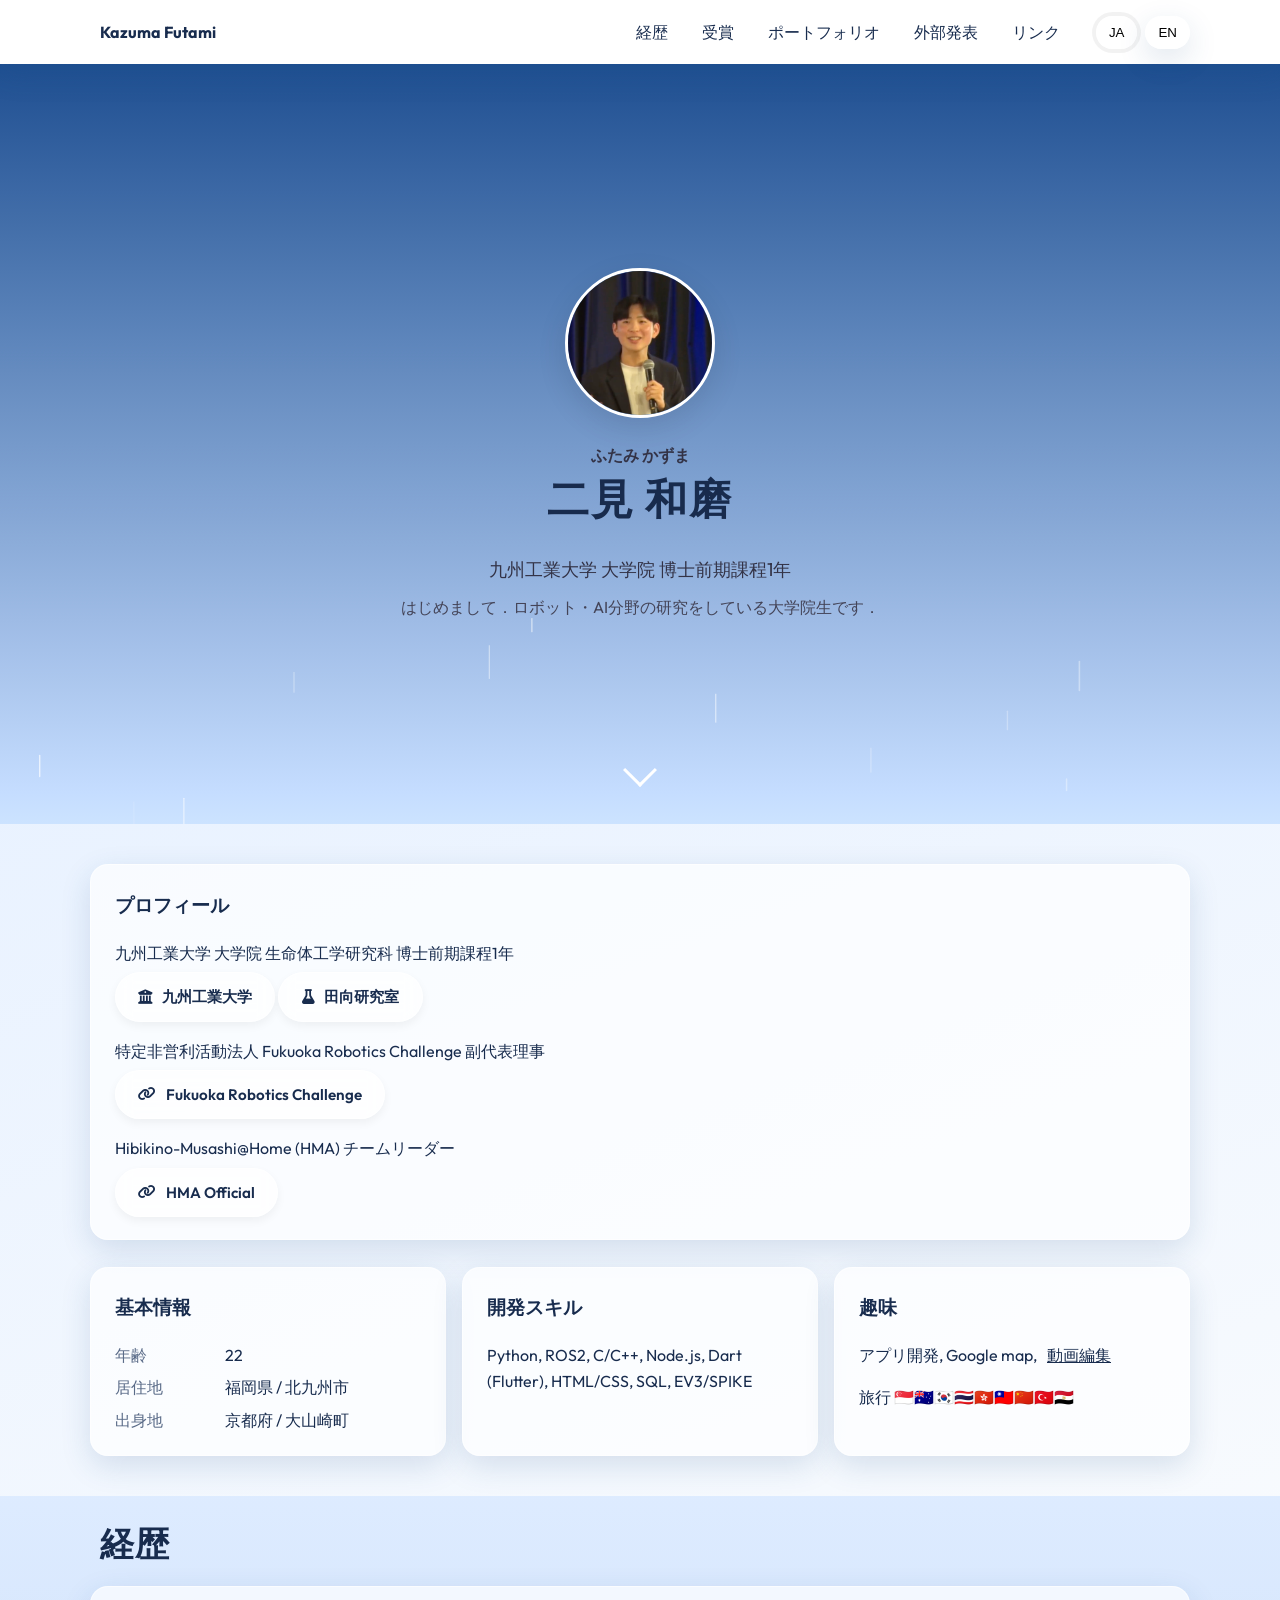
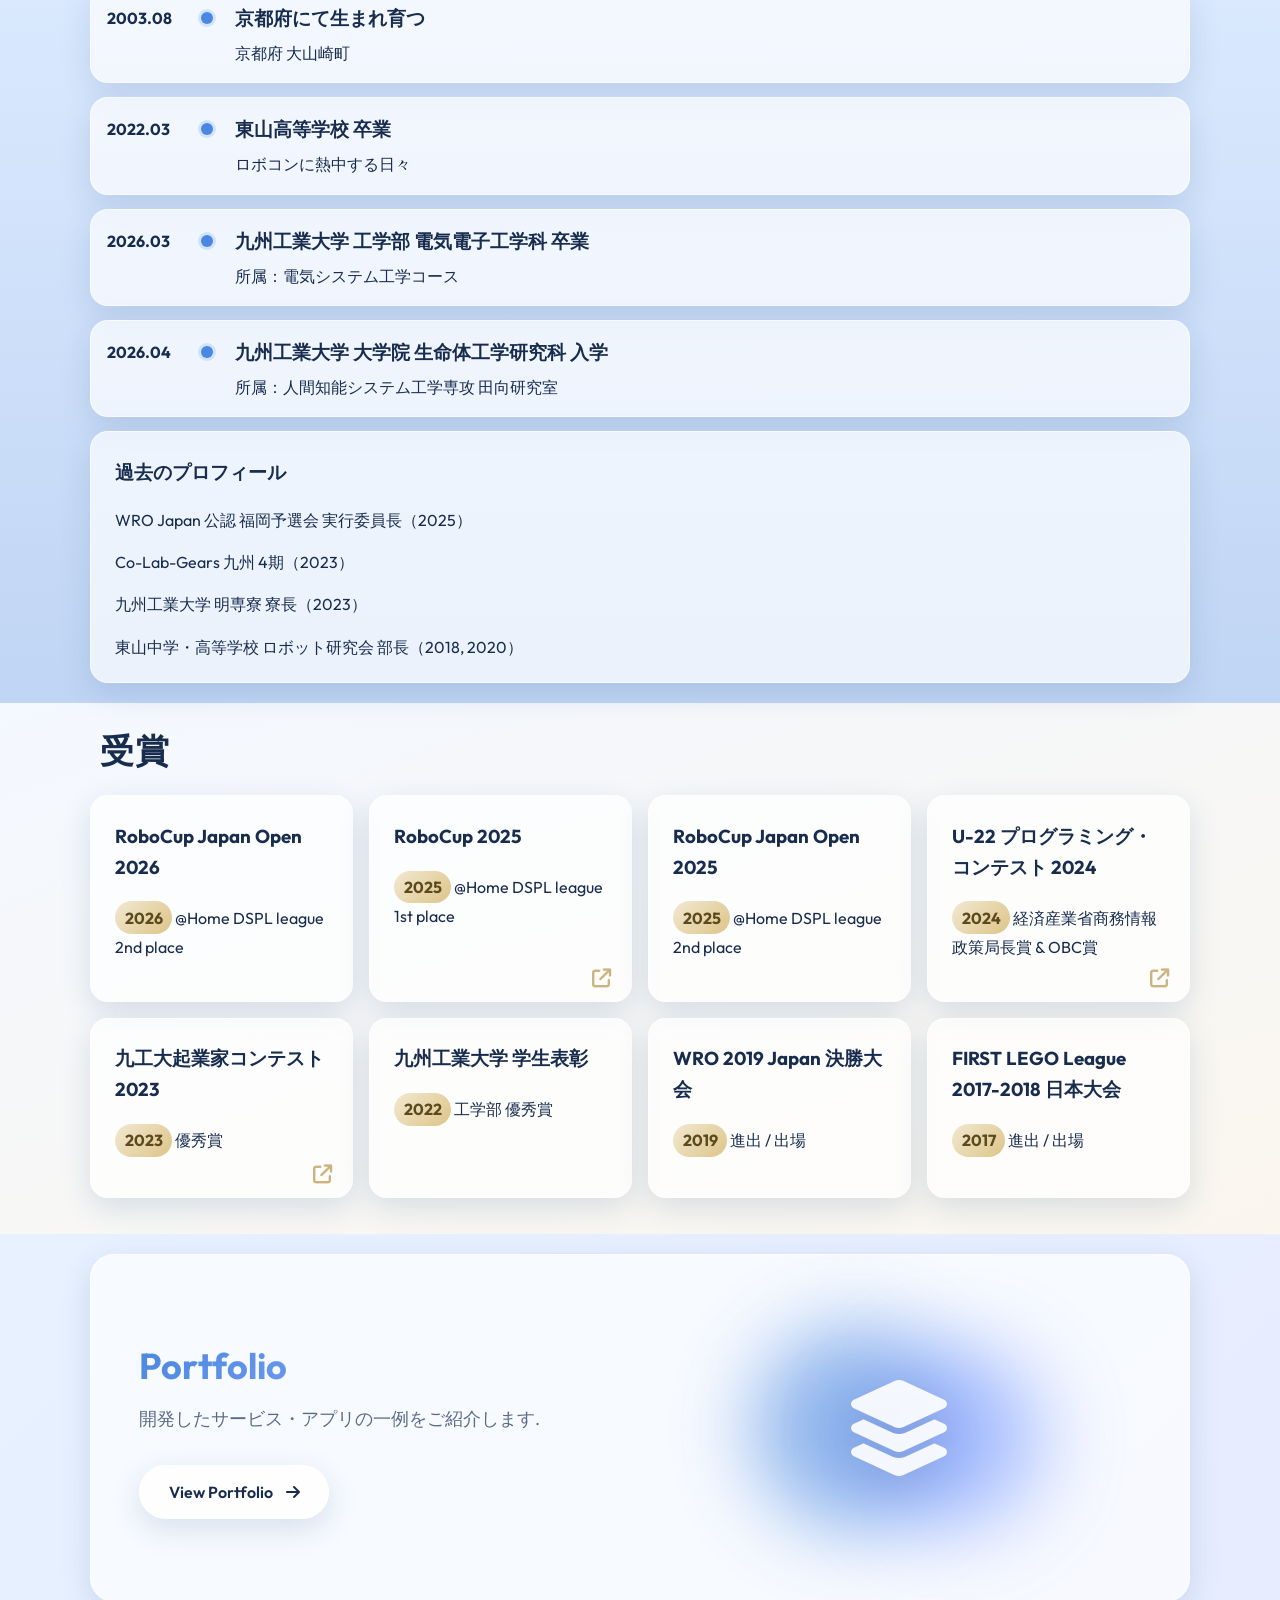
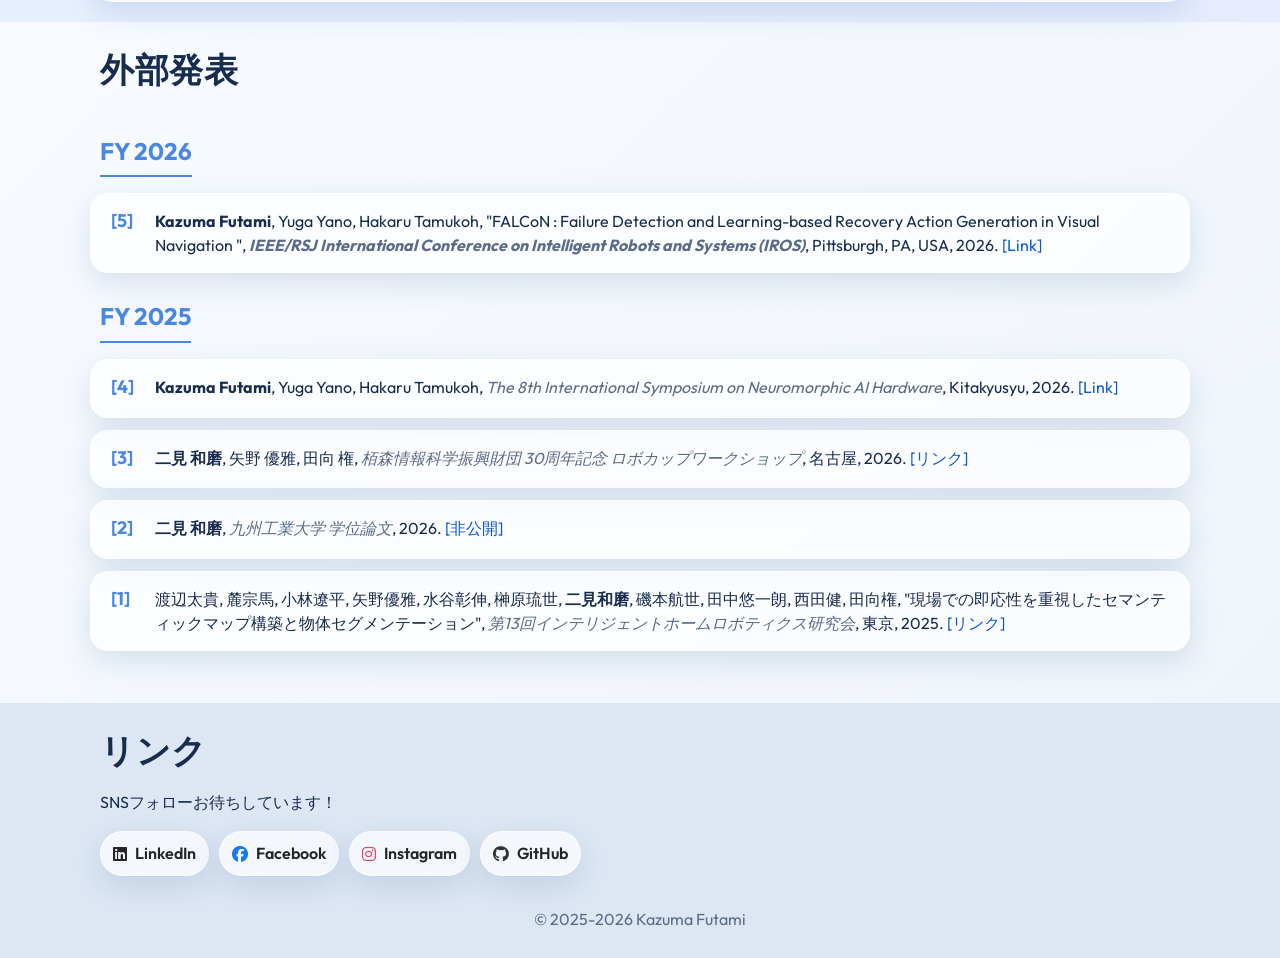
==== index.html @ 6ef85442 "fix: design" ====
<!doctype html>
<html lang="ja">

<head>
  <meta charset="utf-8" />
  <meta name="viewport" content="width=device-width, initial-scale=1" />
  <title data-ja="Kazuma Futami" data-en="Kazuma Futami"></title>
  <link rel="stylesheet" href="./styles/main.css" />
  <link rel="stylesheet" href="./styles/hero.css" />
  <link rel="stylesheet" href="./styles/about.css" />
  <link rel="stylesheet" href="./styles/experience.css" />
  <link rel="stylesheet" href="./styles/awards.css" />
  <link rel="stylesheet" href="./styles/portfolio.css" />
  <link rel="stylesheet" href="./styles/publications.css" />
  <link rel="stylesheet" href="./styles/links.css" />
  <link rel="preconnect" href="https://fonts.googleapis.com">
  <link rel="preconnect" href="https://fonts.gstatic.com" crossorigin>
  <link href="https://fonts.googleapis.com/css2?family=Outfit:wght@300;400;600;700&display=swap" rel="stylesheet">
  <link rel="stylesheet" href="https://cdnjs.cloudflare.com/ajax/libs/font-awesome/6.5.0/css/all.min.css">
  <meta name="description" content="Personal portfolio">
</head>

<body>
  <header class="topbar glass">
    <div class="container topbar__inner">
      <a class="brand" href="index.html">
        <span class="brand__logo"></span>
        <span class="brand__name" data-en="Kazuma Futami"></span>
      </a>
      <nav class="nav">
        <a href="#experience" data-ja="経歴" data-en="Experience">経歴</a>
        <a href="#awards" data-ja="受賞" data-en="Awards">受賞</a>
        <a href="#portfolio" data-ja="ポートフォリオ" data-en="Portfolio">ポートフォリオ</a>
        <a href="#publications" data-ja="外部発表" data-en="Publications">外部発表</a>
        <a href="#links" data-ja="リンク" data-en="Links">リンク</a>
      </nav>
      <div class="lang-switch">
        <button id="btn-ja" class="chip" aria-pressed="true">JA</button>
        <button id="btn-en" class="chip" aria-pressed="false">EN</button>
      </div>
    </div>
  </header>


  <!-- hero -->
  <section id="hero" class="section section--hero">
    <canvas id="hero-stars" class="hero-stars" aria-hidden="true"></canvas>
    <div class="container hero__container">
      <div class="hero__photo animated-item" data-animation="fade-in-up" data-delay="0.2s">
        <img src="assets/face.png" alt="プロフィール写真 / Profile photo" />
      </div>
      <div class="hero__content">
        <p class="hero__furigana animated-item" data-animation="fade-in-up" data-delay="0.4s" data-ja="ふたみ かずま"
          data-en="ふたみ かずま"></p>
        <h1 class="hero__name animated-item" data-animation="fade-in-up" data-delay="0.6s" data-ja="二見 和磨"
          data-en="Kazuma Futami"></h1>
        <p class="hero__affil animated-item" data-animation="fade-in-up" data-delay="0.8s"
          data-ja="九州工業大学 大学院 博士前期課程1年" data-en="Kyushu Institute of Technology, Graduate School, 1st year of Master's Program"></p>
        <p class="hero__bio animated-item" data-animation="fade-in-up" data-delay="1.0s"
          data-ja="はじめまして．ロボット・AI分野の研究をしている大学院生です．"
          data-en="Hi! I'm Kazuma Futami. I'm researching the field of robotics and AI.">
        </p>
      </div>
    </div>

    <a href="#about" class="scroll-down-link" aria-label="Scroll down to about section">
      <div class="scroll-down-arrow" data-animation="bounce" data-delay="1.5s"></div>
    </a>
  </section>


  <!-- About ----------------------------------------------->
  <section id="about" class="section section--about">
    <div class="container">
      <article class="card glass">
        <h3 data-ja="プロフィール" data-en="Profile"></h3>

        <p data-ja="九州工業大学 大学院 生命体工学研究科 博士前期課程1年" data-en="Kyushu Institute of Technology, Graduate School of Life Science and Engineering, 1st year of Master's Program"></p>
        <a class="pill-link" href="https://www.kyutech.ac.jp/" target="_blank" rel="noopener">
          <i class="fa-solid fa-building-columns"></i>
          <span data-ja="九州工業大学" data-en="Kyutech"></span>
        </a>
        <a class="pill-link" href="https://www.brain.kyutech.ac.jp/~tamukoh/" target="_blank" rel="noopener">
          <i class="fa-solid fa-flask"></i>
          <span data-ja="田向研究室" data-en="Tamukoh Lab"></span>
        </a>

        <p data-ja="特定非営利活動法人 Fukuoka Robotics Challenge 副代表理事"
          data-en="Vice Chairman of the Board of Directors, Fukuoka Robotics Challenge (NPO)"></p>
        <a class="pill-link" href="https://fukuokarc.org/" target="_blank" rel="noopener">
          <i class="fa-solid fa-link"></i>
          <span data-ja="Fukuoka Robotics Challenge" data-en=""></span>
        </a>

        <p data-ja="Hibikino-Musashi@Home (HMA) チームリーダー" data-en="Team Leader, Hibikino-Musashi@Home (HMA)"></p>
        <a class="pill-link" href="https://www.brain.kyutech.ac.jp/~hma/ja/hibikino-musashihome/" target="_blank"
          rel="noopener">
          <i class="fa-solid fa-link"></i>
          <span data-ja="HMA Official" data-en=""></span>
        </a>

      </article>
      <br>


      <div class="about__cards">



        <article class="card glass">
          <h3 data-ja="基本情報" data-en="Basic Information"></h3>
          <ul class="about__meta">
            <li><span class="k" data-ja="年齢" data-en="Age"></span><span class="v" data-ja="22" data-en="22"></span></li>
            <li><span class="k" data-ja="居住地" data-en="Location"></span><span class="v" data-ja="福岡県 / 北九州市"
                data-en="Kitakyushu City, Fukuoka, Japan"></span></li>
            <li><span class="k" data-ja="出身地" data-en="Hometown"></span><span class="v" data-ja="京都府 / 大山崎町"
                data-en="Oyamazaki Town, Kyoto, Japan"></span></li>
          </ul>
        </article>

        <article class="card glass">
          <h3 data-ja="開発スキル" data-en="Development skills"></h3>
          <p data-ja=""
            data-en="Python, ROS2, C/C++, Node.js, Dart (Flutter), HTML/CSS, SQL, EV3/SPIKE"></p>
        </article>

        <article class="card glass">
          <h3 data-ja="趣味" data-en="Hobby"></h3>
          <p data-ja="アプリ開発, Google map,<a href='videos.html' style='text-decoration: underline; color: inherit;'>動画編集</a>" data-en="App Development, Google map,<a href='videos.html' style='text-decoration: underline; color: inherit;'>Video Editing</a>"></p>
          <p class="margin-top0" data-ja="旅行 🇸🇬🇦🇺🇰🇷🇹🇭🇭🇰🇹🇼🇨🇳🇹🇷🇪🇬"
            data-en="Travel  🇸🇬🇦🇺🇰🇷🇹🇭🇭🇰🇹🇼🇨🇳🇹🇷🇪🇬"></p>
        </article>

        <!-- <article class="card glass">
          <h3 data-ja="苦手なもの" data-en="Not good at..."></h3>
          <p data-ja="料理・英語・へび 🐍" data-en="Cooking, English, Snake (But, I'm good at Python🐍)"></p>
        </article> -->

      </div>
    </div>
  </section>


  <!-- Experience ----------------------------------------------->
  <section id="experience" class="section section--experience">
    <div class="container">
      <h2 class="section__title" data-ja="経歴" data-en="Experience">経歴</h2>
      <ol class="timeline">        

        <li class="timeline__item glass">
          <div class="time">2003.08</div>
          <div class="dot"></div>
          <div class="content">
            <h3 data-ja="京都府にて生まれ育つ" data-en="Born and raised in Kyoto"></h3>
            <p data-ja="京都府 大山崎町" data-en="Oyamazaki Town, Kyoto"></p>
          </div>
        </li>

        <li class="timeline__item glass">
          <div class="time">2022.03</div>
          <div class="dot"></div>
          <div class="content">
            <h3 data-ja="東山高等学校 卒業" data-en="Graduated from Higashiyama High School"></h3>
            <p data-ja="ロボコンに熱中する日々" data-en="Days spent engrossed in robot competitions"></p>
          </div>
        </li>

        <li class="timeline__item glass">
          <div class="time">2026.03</div>
          <div class="dot"></div>
          <div class="content">
            <h3 data-ja="九州工業大学 工学部 電気電子工学科 卒業"
              data-en="Graduated from the Department of Electrical and Electronic Engineering, Faculty of Engineering, Kyushu Institute of Technology">
            </h3>
            <p data-ja="所属：電気システム工学コース" data-en="Major: Electrical Systems Engineering Course"></p>
          </div>
        </li>

        <li class="timeline__item glass">
          <div class="time">2026.04</div>
          <div class="dot"></div>
          <div class="content">
            <h3 data-ja="九州工業大学 大学院 生命体工学研究科 入学"
              data-en="Admission to the Graduate School of Life Science and Engineering, Kyushu Institute of Technology">
            </h3>
            <p data-ja="所属：人間知能システム工学専攻 田向研究室"
              data-en="Affiliation: Tamukoh Laboratory, Department of Human Intelligent Systems Engineering"></p>
          </div>
        </li>
        

        <article class="card glass">
          <h3 data-ja="過去のプロフィール" data-en="Past Profile"></h3>
          <p data-ja="WRO Japan 公認 福岡予選会 実行委員長（2025）"
            data-en="WRO Japan Official Fukuoka Preliminary Committee Chair (2025)"></p>
          <p data-ja="Co-Lab-Gears 九州 4期（2023）" data-en="A member of Co-Lab-Gears Kyushu 4th Term (2023)"></p>
          <p data-ja="九州工業大学 明専寮 寮長（2023）" data-en="Kyushu Institute of Technology Meisen Dormitory Head (2023)"></p>
          <p data-ja="東山中学・高等学校 ロボット研究会 部長（2018, 2020）"
            data-en="Higashiyama Junior and Senior High School Robotics Research Club President (2018, 2020)"></p>
        </article>

      </ol>
    </div>
  </section>


  <!-- Awards ----------------------------------------------->
  <section id="awards" class="section section--awards">
    <div class="container">
      <h2 class="section__title" data-ja="受賞" data-en="Awards">受賞</h2>
      <ul class="cards">
        <!-- リンクがある場合の例： class に card--link を追加し、中に aタグと iタグを挿入 -->

        <li class="card glass">
          <h3 data-ja="RoboCup Japan Open 2026"></h3>
          <p><span class="tag">2026</span> <span data-ja="@Home DSPL league 2nd place"></span></p>
        </li>

        <li class="card glass card--link">
          <a href="https://www.kyutech.ac.jp/whats-new/topics/entry-11541.html" target="_blank" class="card__link-overlay" aria-label="News Article"></a>
          <h3 data-ja="RoboCup 2025"></h3>
          <p><span class="tag">2025</span> <span data-ja="@Home DSPL league 1st place"></span></p>
          <i class="fa-solid fa-arrow-up-right-from-square card__icon"></i>
        </li>

        <li class="card glass">
          <h3 data-ja="RoboCup Japan Open 2025"></h3>
          <p><span class="tag">2025</span> <span data-ja="@Home DSPL league 2nd place"></span></p>
        </li>

        <li class="card glass card--link">
          <a href="https://www.tobata.kyutech.ac.jp/topics/%E6%9C%AC%E5%AD%A6%E5%AD%A6%E7%94%9F%E3%81%8Cu-22%E3%83%97%E3%83%AD%E3%82%B0%E3%83%A9%E3%83%9F%E3%83%B3%E3%82%B0%E3%83%BB%E3%82%B3%E3%83%B3%E3%83%86%E3%82%B9%E3%83%882024%E6%9C%80%E7%B5%82%E5%AF%A9/" target="_blank" class="card__link-overlay" aria-label="News Article"></a>
          <h3 data-ja="U-22 プログラミング・コンテスト 2024" data-en="U-22 Programming Contest 2024"></h3>
          <p><span class="tag">2024</span> <span data-ja="経済産業省商務情報政策局長賞 & OBC賞"
              data-en="Award from the Ministry of METI Director General & OBC Award"></span></p>
          <i class="fa-solid fa-arrow-up-right-from-square card__icon"></i>
        </li>

        <li class="card glass card--link">
          <a href="https://www.kyutech.ac.jp/whats-new/topics/entry-10145.html" target="_blank" class="card__link-overlay" aria-label="News Article"></a>
          <h3 data-ja="九工大起業家コンテスト 2023" data-en="Kyutech Entrepreneurship Contest 2023"></h3>
          <p><span class="tag">2023</span> <span data-ja="優秀賞" data-en="Excellence Award"></span></p>
          <i class="fa-solid fa-arrow-up-right-from-square card__icon"></i>
        </li>

        <li class="card glass">
          <h3 data-ja="九州工業大学 学生表彰" data-en="Kyutech Students Award"></h3>
          <p><span class="tag">2022</span> <span data-ja="工学部 優秀賞"
              data-en="Faculty of Engineering, Excellence Award"></span></p>
        </li>

        <li class="card glass">
          <h3 data-ja="WRO 2019 Japan 決勝大会" data-en="WRO 2019 Japan National Finals"></h3>
          <p><span class="tag">2019</span> <span data-ja="進出 / 出場" data-en="Participation"></span></p>
        </li>

        <li class="card glass">
          <h3 data-ja="FIRST LEGO League 2017-2018 日本大会" data-en="FIRST LEGO League 2017-2018 Japan Tournament"></h3>
          <p><span class="tag">2017</span> <span data-ja="進出 / 出場" data-en="Participation"></span></p>
        </li>
      </ul>
    </div>
  </section>


  <!-- Portfolio ----------------------------------------------->
  <section id="portfolio" class="section section--portfolio">
    <div class="container">
      <!-- <div class="portfolio-cover card glass animated-item" data-animation="fade-in-up" data-delay="0.2s"> -->
      <div class="portfolio-cover card glass">
        <div class="portfolio-cover__content">
          <h3 data-en="Portfolio"></h3>
          <p class="lead" data-ja="開発したサービス・アプリの一例をご紹介します."
                    data-en="Here are some examples of services and applications I have developed."></p>
          <a href="portfolio.html" class="portfolio-btn glass">
            <span data-en="View Portfolio"></span>
            <i class="fa-solid fa-arrow-right"></i>
          </a>
        </div>
        <div class="portfolio-cover__visual">
          <div class="blob blob-1"></div>
          <div class="blob blob-2"></div>
          <i class="fa-solid fa-layer-group cover-icon"></i>
        </div>
      </div>
    </div>
  </section>

  <!-- Videos ----------------------------------------------->
  <!-- <section id="videos" class="section section--portfolio" style="padding-top: 0;">
    <div class="container">
      <div class="portfolio-cover card glass animated-item" data-animation="fade-in-up" data-delay="0.2s">
        <div class="portfolio-cover__content">
          <h3 data-en="Videos"></h3>
          <p class="lead" data-ja="制作した動画作品の一例をご紹介します."
                    data-en="Here are some examples of video works I have created."></p>
          <a href="videos.html" class="portfolio-btn glass">
            <span data-en="View Videos"></span>
            <i class="fa-solid fa-arrow-right"></i>
          </a>
        </div>
        <div class="portfolio-cover__visual">
          <div class="blob blob-1" style="background: var(--accent);"></div>
          <div class="blob blob-2" style="background: var(--primary);"></div>
          <i class="fa-solid fa-video cover-icon"></i>
        </div>
      </div>
    </div>
  </section> -->


  <!-- Publications ----------------------------------------------->
  <section id="publications" class="section section--publications">
    <div class="container">
      <h2 class="section__title" data-ja="外部発表" data-en="Publications"></h2>

      <div class="pub-group">
        <h3 class="pub__year-heading">FY 2026</h3>
        <ul class="pubs">
          <!----------------------------------------------->
          <li class="pub glass">
            <div class="pub__number">[5]</div>
            <div class="pub__content">
              <p class="pub__text">
                <span data-en="<b>Kazuma Futami</b>, Yuga Yano, Hakaru Tamukoh"></span>,
                "<span data-en="FALCoN : Failure Detection and Learning-based Recovery Action Generation in Visual Navigation "></span>",
                <i data-en="<b>IEEE/RSJ International Conference on Intelligent Robots and Systems (IROS)</b>"></i>,
                <span data-en="Pittsburgh, PA, USA, 2026"></span>.
                <a class="link" href="https://2026.ieee-iros.org/" data-ja="[Link]" data-en="[Link]"></a>
              </p>
            </div>
          </li>
          <!----------------------------------------------->
        </ul>
         <h3 class="pub__year-heading">FY 2025</h3>
        <ul class="pubs">
          <!----------------------------------------------->
          <li class="pub glass">
            <div class="pub__number">[4]</div>
            <div class="pub__content">
              <p class="pub__text">
                <span data-en="<b>Kazuma Futami</b>, Yuga Yano, Hakaru Tamukoh"></span>, 
                <!-- <span data-ja=", "></span> -->
                <i data-en="The 8th International Symposium on Neuromorphic AI Hardware"></i>, 
                <span data-en="Kitakyusyu, 2026"></span>. 
                <a class="link" href="https://www.brain.kyutech.ac.jp/~neuro/" data-ja="[Link]"></a>
              </p>
            </div>
          </li>
           <!----------------------------------------------->
          <li class="pub glass">
            <div class="pub__number">[3]</div>
            <div class="pub__content">
              <p class="pub__text">
                <span data-ja="<b>二見 和磨</b>, 矢野 優雅, 田向 権"></span>, 
                <!-- <span data-ja=", "></span> -->
                <i data-ja="栢森情報科学振興財団 30周年記念 ロボカップワークショップ"></i>, 
                <span data-ja="名古屋, 2026"></span>. 
                <a class="link" href="https://www.kayamorif.or.jp/30th/" data-ja="[リンク]"></a>
              </p>
            </div>
          </li>
           <!----------------------------------------------->
          <li class="pub glass">
            <div class="pub__number">[2]</div>
            <div class="pub__content">
              <p class="pub__text">
                <span data-ja="<b>二見 和磨</b>"></span>, 
                <!-- <span data-ja=", "></span> -->
                <i data-ja="九州工業大学 学位論文"></i>, 
                <span data-ja="2026"></span>. 
                <a class="link" data-ja="[非公開]"></a>
              </p>
            </div>
          </li>
          <!----------------------------------------------->
          <li class="pub glass">
            <div class="pub__number">[1]</div>
            <div class="pub__content">
              <p class="pub__text">
                <span data-ja="渡辺太貴, 麓宗馬, 小林遼平, 矢野優雅, 水谷彰伸, 榊原琉世, <b>二見和磨</b>, 磯本航世, 田中悠一朗, 西田健, 田向権"></span>, 
                "<span data-ja="現場での即応性を重視したセマンティックマップ構築と物体セグメンテーション"></span>", 
                <i data-ja="第13回インテリジェントホームロボティクス研究会"></i>, 
                <span data-ja="東京, 2025"></span>. 
                <a class="link" href="https://www.i-homerobotics.org/" data-ja="[リンク]"></a>
              </p>
            </div>
          </li>
          <!----------------------------------------------->
        </ul>
      </div>

    </div>
  </section>


  <!-- Links ----------------------------------------------->
  <section id="links" class="section section--links">
    <div class="container">
      <h2 class="section__title" data-ja="リンク" data-en="Links">リンク</h2>

      <p data-ja="SNSフォローお待ちしています！" data-en="Please follow me !!"></p>
      <ul class="links">
        <li>
          <a class="chip link sns-linkedin" href="https://www.linkedin.com/in/f3k/" target="_blank" rel="noopener">
            <i class="fa-brands fa-linkedin"></i> LinkedIn
          </a>
        </li>
        
        <li>
          <a class="chip link sns-facebook" href="https://www.facebook.com/profile.php?id=61580060428258"
            target="_blank" rel="noopener">
            <i class="fa-brands fa-facebook"></i> Facebook
          </a>
        </li>
        <li>
          <a class="chip link sns-instagram" href="https://www.instagram.com/kazuma_f3k" target="_blank" rel="noopener">
            <i class="fa-brands fa-instagram"></i> Instagram
          </a>
        </li>
        <!-- <li>
          <a class="chip link sns-x" href="https://x.com/yourname" target="_blank" rel="noopener">
            <i class="fa-brands fa-x-twitter"></i> X (Twitter)
          </a>
        </li> -->
        <li>
          <a class="chip link sns-github" href="https://github.com/f3k-dev" target="_blank" rel="noopener">
            <i class="fa-brands fa-github"></i> GitHub
          </a>
        </li>
      </ul>
    </div>
  </section>


  <!-- footer ----------------------------------------------->
  <footer class="footer">
    <div class="container">
      <p>&copy; 2025-<span id="year"></span> <span data-ja="Kazuma Futami" data-en="Kazuma Futami"></span></p>
    </div>
  </footer>

  <script src="scripts.js"></script>
</body>

</html>
---- styles/main.css ----
:root{
  --bg: #f2f7fd;           /* 青みのある白 */
  --text: #182c4e;         /* 濃紺（heroの名前と統一） */
  --muted: #5a6b88;        /* ブルーグレー */

  /* === Blue system（heroの青を基調） === */
  --navy: #244e88;         /* hero deep blue（アンカー） */
  --primary: #4a87e0;      /* メインの青 */
  --primary-light: #86b3f4;/* 淡い青 */
  --sky: #cfe3ff;          /* hero light blue */

  /* === Accents（青に馴染む同系アクセント・控えめに使用） === */
  --accent: #7c9cff;       /* ペリウィンクル */
  --iris: #9db4ff;         /* 青みのラベンダー */
  --cyan: #6fd0e6;         /* やわらかいティール */

  /* legacy aliases（青へ寄せて再定義） */
  --mint: var(--cyan);
  --sun: var(--sky);

  --grad-1: linear-gradient(135deg, var(--primary), var(--iris));
  --grad-2: linear-gradient(135deg, #eaf3ff, var(--sky));

  --grad-3: linear-gradient(180deg, var(--navy), var(--sky));
  --grad-4: linear-gradient(180deg, var(--sky), #eaf4ff);
  --glass-bg: rgba(255, 255, 255, 0.68);
  --glass-border: rgba(255,255,255,0.6);

  --container: 1100px;
  --radius: 18px;
  --shadow: 0 10px 30px rgba(36,78,136,.15);
}

*{box-sizing: border-box}
html,body{margin:0;padding:0}
body{
  font-family: 'Outfit', system-ui, -apple-system, 'Segoe UI', Roboto, 'Hiragino Kaku Gothic ProN', 'Noto Sans JP', 'Yu Gothic', sans-serif;
  color: var(--text);
  /* background:
    radial-gradient(60% 40% at 10% 10%, rgba(134,179,244,.25), transparent 60%),
    radial-gradient(50% 40% at 90% 20%, rgba(157, 180, 255, .22), transparent 60%),
    radial-gradient(30% 30% at 50% 100%, rgba(111, 208, 230, .20), transparent 60%),
    var(--bg); */
  line-height: 1.65;
}

.margin-top0 { margin-top: 0; } 

/* Layout helpers */
.container{width:min(100% - 2rem, var(--container)); margin-inline:auto}
.section{padding: 20px 0}
.section--hero{padding-top: 40px; padding-bottom: 40px; background: var(--grad-3)}
.section--about{padding-top: 40px; padding-bottom: 40px; background: linear-gradient(160deg, rgba(207, 227, 255, 0.45), rgba(242, 247, 253, 0.6))}
.section--awards{background: linear-gradient(160deg, #f4f8ff 0%, #faf6ee 100%)}
.section--links{background: #dde7f4;}
.section--experience{background: linear-gradient(180deg, rgba(207, 227, 255, 0.7), rgba(74, 135, 224, 0.35))}

.section__title{
  font-size: clamp(26px, 3.2vw, 34px);
  margin: 0 0 10px 10px;
  letter-spacing: .02em;
}
.lead{font-size: 18px; color: var(--muted); margin-top:-8px;}

/* Topbar */
.topbar{
  position: sticky; top: 0; z-index: 1000;
  backdrop-filter: blur(10px);
  border-bottom:1px solid var(--glass-border);
}
.topbar__inner{
  display:flex; align-items:center; justify-content:space-between; gap: 18px; padding: 10px 0;
}
.brand{display:flex; align-items:center; gap:10px; text-decoration:none; color:inherit}
.brand__logo{font-size: 22px}
.brand__name{font-weight:700}
.nav{display:flex; gap:14px; margin-left:auto}
.nav a{padding:8px 10px; text-decoration:none; color:inherit; border-radius:12px}
.nav a:hover{background: rgba(255,255,255,.4)}
.lang-switch{display:flex; gap:8px; margin-left: 8px}
.chip{
  border:1px solid var(--glass-border); background: var(--glass-bg); border-radius:999px;
  padding:8px 12px; cursor:pointer; box-shadow: var(--shadow);
}
.chip[aria-pressed="true"]{outline: 2px solid #0000; box-shadow: 0 0 0 2px white inset, 0 0 0 4px rgba(0,0,0,.05)}



/* Cards & Glass */
.glass{
  background: var(--glass-bg);
  border: 1px solid var(--glass-border);
  box-shadow: var(--shadow);
}
.card{padding: 6px 24px; border-radius: var(--radius)}
.cards{display:grid; grid-template-columns: repeat(auto-fit, minmax(260px, 1fr)); gap: 16px; padding:0; list-style:none}




/* Footer */
.footer{padding: 10px 0; text-align:center; color: var(--muted); background: #dde7f4;}
.footer p{margin-top: 0;}

/* Responsive */
@media (max-width: 900px){
  .hero__grid{grid-template-columns: 1fr}
  .nav{display:none}
  .hero__photo img{width: 200px; height: auto;}
}
@media (max-width: 520px){
  /* .section{padding: 72px 0} */
  .hero__meta li{grid-template-columns: 80px 1fr}
}





@media (max-width: 520px){
  .pill-link{ padding:6px 10px; font-size:.9rem; }
}
---- styles/hero.css ----
#hero {
  height: calc(100vh - 140px); /* 画面全体の高さ 64 */
  min-height: 650px; /* 最小の高さを設定 */
  display: flex;
  flex-direction: column;
  justify-content: center;
  align-items: center;
  overflow: hidden; /* アニメーションではみ出た部分を隠す */
  position: relative; /* スクロールダウンボタンの位置基準 */

  /* --- Soft blue gradient theme --- */
  /* background: radial-gradient(900px 600px at 10% 120%, rgba(135, 206, 250, 0.45), rgba(255, 255, 255, 0))
            ,radial-gradient(850px 650px at 90% -10%, rgba(173, 216, 230, 0.45), rgba(255,255,255,0))
            ,linear-gradient(135deg, #e0f3ff 0%, #a8c9ff 50%, #7fa7ff 100%); */
  background-blend-mode: screen, screen, normal;
  filter: saturate(1.15);
}



/* ヒーローセクションのメインコンテンツ用コンテナ */
.hero__container {
  display: flex;
  flex-direction: column;
  align-items: center;
  text-align: center;
  padding: 1rem;
}

/* プロフィール写真 */
.hero__photo {
  width: 150px; /* サイズを調整 */
  height: 150px;
  border-radius: 50%; /* 画像を丸くする */
  overflow: hidden;
  margin-bottom: 1.5rem;
  box-shadow: 0 10px 30px rgba(0, 0, 0, 0.1); /* 影をつけて立体感を出す */
  border: 3px solid #fff; /* 白い縁取り */
}

.hero__photo img {
  width: 100%;
  height: 100%;
  object-fit: cover;
}

/* テキストコンテンツ */
.hero__content {
  /* 元の .glass スタイルを無効化する場合 */
  background: none;
  backdrop-filter: none;
  box-shadow: none;
  padding: 0;
  border: none;
}

.hero__furigana {
  font-size: 1rem;
  color: #334;
  font-weight: 600;
  margin: 0 0 4px 0;
}

.hero__name {
  font-size: 2.6rem; /* 名前を大きく */
  margin: 0 0 0 0;
  font-weight: 700;
  color: #1a2b48; /* メインカラー */
  letter-spacing: 0.05em;
  line-height: 1.25;
}

.hero__affil {
  font-size: 1.15rem;
  color: #334;
  margin: 30px 0 0 0;
  font-weight: 400;
}

.hero__bio {
  font-size: 1rem;
  color: #445;
  max-width: 600px;
  margin: 10px 0 0 0;
  line-height: 1.6;
}

/* --- アニメーションの基本設定 --- */
.animated-item {
  opacity: 0; /* JSでアニメーションが適用されるまで非表示 */
  animation-fill-mode: forwards; /* アニメーション終了時の状態を維持 */
}

/* --- アニメーション定義 (Keyframes) --- */

/* 下からフェードイン */
@keyframes fadeInUp {
  from {
    opacity: 0;
    transform: translateY(30px);
  }
  to {
    opacity: 1;
    transform: translateY(0);
  }
}

/* スクロールダウン矢印のバウンス */
@keyframes bounce {
  0%, 20%, 50%, 80%, 100% {
    transform: translateY(0) rotate(-45deg);
  }
  40% {
    transform: translateY(-14px) rotate(-45deg);
  }
  60% {
    transform: translateY(-7px) rotate(-45deg);
  }
}


/* --- スクロールダウンインジケーター --- */
.scroll-down-link {
  position: absolute;
  bottom: 2rem;
  left: 50%;
  transform: translateX(-50%);
  z-index: 10;
  cursor: pointer;
  padding: 10px; /* クリック領域を広げる */
  color: #fff;
}

.scroll-down-arrow {
  width: 24px;
  height: 24px;
  border-left: 3px solid rgb(255, 255, 255);
  border-bottom: 3px solid rgb(255, 255, 255);
  transform: rotate(-45deg); /* 矢印の形 */
  
  /* アニメーションの適用（JS側でも設定するが、フォールバックとして） */
  animation-name: bounce;
  animation-duration: 2.5s;
  animation-iteration-count: infinite;
  animation-timing-function: ease-in-out;
}




/* ===== Starfield (shooting stars upward) ===== */
.section--hero {
  position: relative; /* canvas配置のため */
  overflow: hidden;   /* 画面外に出る星を隠す */
}
.hero-stars {
  position: absolute;
  inset: 0;
  display: block;
  width: 100%;
  height: 100%;
  z-index: 0;           /* 背景に配置 */
  pointer-events: none; /* クリック透過 */
}
---- styles/about.css ----
.about__cards{display:grid; grid-template-columns: repeat(auto-fit, minmax(300px, 1fr)); gap: 16px}



/* ==== Profile inline link pills (modern, glassy) ==== */
.section--about .card p{ display:flex; align-items:center; gap:10px; flex-wrap:wrap; }
.pill-link{
  display:inline-flex; align-items:center; gap:8px;
  padding:6px 12px; border-radius:999px; font-weight:600; font-size:.95rem;
  border:1px solid var(--glass-border); background: var(--glass-bg);
  backdrop-filter: blur(8px); box-shadow: 0 6px 16px rgba(44,61,88,.10);
  text-decoration:none; color: var(--text); transition: transform .15s ease, box-shadow .2s ease, background .2s ease, color .2s ease; 
}
.pill-link i{ font-size: .95em; }
.pill-link:hover{ transform: translateY(-1px); box-shadow: 0 10px 24px rgba(36,78,136,.18); background: var(--grad-1); color: #fff; }
.pill-link:hover i{ color: inherit; }

.section--about > .container > .card{ padding-bottom: 22px;}
.section--about > .container > .card p{ margin: 16px 0 6px 0; }



.about__meta{display:grid; gap:6px; padding:0; margin:0 0 16px 0; list-style:none}
.about__meta li{display:grid; grid-template-columns: 100px 1fr; gap:10px}
.about__meta .k{color: var(--muted)}
---- styles/experience.css ----
/* Timeline */
.timeline{list-style:none; padding:0; margin: 0; position:relative}
.timeline__item{
  display:grid; grid-template-columns: 80px 20px 1fr; gap: 14px;
  padding: 16px; margin: 14px 0; border-radius: var(--radius);
}
.timeline__item .time{
  margin-top: 2px;
  font-weight:700
}
.timeline__item .dot{
  width: 12px; height: 12px; border-radius: 50%;
  background: var(--primary); margin-top: 9px; box-shadow: 0 0 0 3px rgba(134,179,244,.3);
}
.timeline__item .content h3{margin:0 0 6px}
.timeline__item .content p{margin:6px 0 0 0}
---- styles/awards.css ----
/* Awards Section Styles */

/* 受賞らしいシャンパンゴールドのアクセント（彩度を落とした上品トーン） */
:root{
    --gold: #b8954a;
    --gold-soft: #e8d9b0;
    --gold-grad: linear-gradient(135deg, #e8d9b0, #c9a85f);
}

.section--awards .card {
    position: relative;
    overflow: hidden;
    transition: transform 0.3s ease, box-shadow 0.3s ease;
}

/* カード上部のゴールドライン */
/* .section--awards .card::before {
    content: "";
    position: absolute;
    top: 0;
    left: 0;
    right: 0;
    height: 4px;
    background: linear-gradient(90deg, var(--gold-soft), var(--gold));
    z-index: 2;
    pointer-events: none;
} */

/* 年バッジをゴールドに */
.section--awards .tag {
    background: linear-gradient(135deg, #f2e9d2, #ddc488);
    color: #5c4a1e;
    font-weight: 700;
}

/* リンクがある場合のスタイル */
.section--awards .card.card--link {
    padding-right: 24px; /* 右側のパディングは元に戻す */
    padding-bottom: 24px; /* アイコン用に下部のスペースを確保 */
}

.section--awards .card.card--link:hover {
    transform: translateY(-3px);
    box-shadow: 0 15px 35px rgba(44, 61, 88, 0.2);
}

/* カード全体を覆う透明なリンク */
.section--awards .card__link-overlay {
    position: absolute;
    top: 0;
    left: 0;
    width: 100%;
    height: 100%;
    z-index: 1;
    border-radius: var(--radius);
}

/* 右下・右側に表示するアイコン */
.section--awards .card__icon {
    position: absolute;
    right: 20px;
    bottom: 12px;
    font-size: 1.2rem;
    color: var(--gold);
    opacity: 0.7;
    transition: all 0.3s ease;
    z-index: 0;
}

.section--awards .card.card--link:hover .card__icon {
    opacity: 1;
    /* color: var(--iris); */
    transform: translateX(3px) translateY(-3px);
}
---- styles/portfolio.css ----
.section--portfolio,
.section--portfolio-page {
    --primary: #4a87e0;   /* メインブルー */
    --accent: #7c9cff;    /* ペリウィンクル */
    --iris: #9db4ff;      /* 青みラベンダー */
    --grad-1: linear-gradient(135deg, var(--primary), var(--iris));
}

/* Portfolio Section (Main Page Cover) */
.section--portfolio {
    background: linear-gradient(135deg, rgba(207, 227, 255, 0.5), rgba(157, 180, 255, 0.25));
}

.portfolio-cover {
    display: flex;
    align-items: center;
    justify-content: space-between;
    gap: 2rem;
    padding: 3rem;
    border-radius: 24px;
    position: relative;
    overflow: hidden;
    /* margin-top: 1rem; */
}

.portfolio-cover__content {
    flex: 1;
    z-index: 2;
}

.portfolio-cover__content h3 {
    font-size: clamp(28px, 4vw, 36px);
    margin-top: 0;
    margin-bottom: 1rem;
    background: var(--grad-1);
    -webkit-background-clip: text;
    -webkit-text-fill-color: transparent;
}

.portfolio-cover__content p {
    font-size: 1.1rem;
    color: var(--muted);
    margin-bottom: 2rem;
    max-width: 500px;
}

.portfolio-btn {
    display: inline-flex;
    align-items: center;
    gap: 0.8rem;
    padding: 0.8rem 1.8rem;
    font-weight: 600;
    color: var(--text);
    text-decoration: none;
    border-radius: 99px;
    transition: all 0.3s cubic-bezier(0.25, 0.8, 0.25, 1);
    background: rgba(255, 255, 255, 0.8);
    border: 1px solid rgba(255, 255, 255, 0.9);
}

.portfolio-btn:hover {
    transform: translateY(-3px);
    box-shadow: 0 10px 25px rgba(74, 135, 224, 0.3);
    background: #fff;
}

.portfolio-btn i {
    transition: transform 0.3s ease;
}

.portfolio-btn:hover i {
    transform: translateX(5px);
}

.portfolio-cover__visual {
    flex: 1;
    height: 250px;
    position: relative;
    display: flex;
    align-items: center;
    justify-content: center;
    z-index: 1;
}

.cover-icon {
    font-size: 6rem;
    color: rgba(255, 255, 255, 0.9);
    z-index: 2;
    filter: drop-shadow(0 10px 20px rgba(0, 0, 0, 0.1));
}

.blob {
    position: absolute;
    filter: blur(40px);
    border-radius: 50%;
    opacity: 0.6;
    animation: float 8s ease-in-out infinite;
}

.blob-1 {
    width: 200px;
    height: 200px;
    background: var(--primary);
    top: 10%;
    left: 20%;
    animation-delay: 0s;
}

.blob-2 {
    width: 180px;
    height: 180px;
    background: var(--accent);
    bottom: 10%;
    right: 20%;
    animation-delay: -4s;
}

@keyframes float {

    0%,
    100% {
        transform: translateY(0) scale(1);
    }

    50% {
        transform: translateY(-20px) scale(1.05);
    }
}

@media (max-width: 768px) {
    .portfolio-cover {
        flex-direction: column;
        padding: 2rem;
    }

    .portfolio-cover__content p {
        margin-bottom: 2rem;
    }

    .portfolio-cover__visual {
        display: none;
    }
}

/* Portfolio Target Page Layout */
.section--portfolio-page {
    background: linear-gradient(180deg, rgba(228, 236, 236, 0.268), rgba(246, 247, 251, 1));
    min-height: calc(100vh - 120px);
    padding-top: 30px;
    padding-bottom: 80px;
}

.portfolio-header {
    text-align: center;
    margin-bottom: 4rem;
}

.portfolio-header .section__title {
    font-size: clamp(32px, 5vw, 48px);
    margin-bottom: 1rem;
    background: var(--grad-1);
    -webkit-background-clip: text;
    -webkit-text-fill-color: transparent;
}

.portfolio-header .lead {
    font-size: 1.2rem;
    color: var(--muted);
    max-width: 600px;
    margin: 0 auto;
}

/* Project List (Vertical Layout) */
.project-list {
    display: flex;
    flex-direction: column;
    gap: 3rem;
    max-width: 900px;
    margin: 0 auto;
}

.project-card {
    display: flex;
    flex-direction: column;
    padding: 3rem;
    border-radius: 24px;
    position: relative;
    overflow: hidden;
    transition: transform 0.4s cubic-bezier(0.25, 0.8, 0.25, 1), box-shadow 0.4s;
    background: var(--glass-bg);
    border: 1px solid var(--glass-border);
}

.project-card:hover {
    transform: translateY(-5px) scale(1.01);
    box-shadow: 0 20px 40px rgba(183, 148, 244, 0.15);
}

/* Abstract Background accents inside cards */
.project-card::before {
    content: '';
    position: absolute;
    top: -50px;
    right: -50px;
    width: 150px;
    height: 150px;
    background: radial-gradient(circle, var(--accent) 0%, transparent 70%);
    opacity: 0.1;
    border-radius: 50%;
    z-index: 0;
}

.project-card::after {
    content: '';
    position: absolute;
    bottom: -50px;
    left: -50px;
    width: 200px;
    height: 200px;
    background: radial-gradient(circle, var(--primary) 0%, transparent 70%);
    opacity: 0.1;
    border-radius: 50%;
    z-index: 0;
}

.project-card__content {
    position: relative;
    z-index: 1;
}

.project-title {
    font-size: clamp(24px, 3vw, 32px);
    margin: 0 0 0.5rem 0;
    color: var(--text);
    font-weight: 700;
}

.project-subtitle {
    font-size: 1.1rem;
    color: var(--muted);
    margin: 0 0 1.5rem 0;
    font-weight: 600;
}

.project-tags {
    display: flex;
    flex-wrap: wrap;
    gap: 0.8rem;
    margin-bottom: 2rem;
}

.project-tags .tag {
    background: linear-gradient(135deg, rgba(168, 230, 207, 0.3), rgba(183, 148, 244, 0.2));
    color: var(--text);
    padding: 0.4rem 1rem;
    border-radius: 99px;
    font-size: 0.9rem;
    font-weight: 600;
    border: 1px solid rgba(255, 255, 255, 0.8);
}

.project-images {
    display: flex;
    gap: 1.5rem;
    overflow-x: auto;
    padding-bottom: 1rem;
    margin-bottom: 2rem;
    scroll-snap-type: x mandatory;
    scroll-behavior: smooth;
    -webkit-overflow-scrolling: touch;
}

.project-images::-webkit-scrollbar {
    height: 8px;
}

.project-images::-webkit-scrollbar-track {
    background: rgba(0, 0, 0, 0.05);
    border-radius: 4px;
}

.project-images::-webkit-scrollbar-thumb {
    background: var(--primary);
    border-radius: 4px;
}

.project-images::-webkit-scrollbar-thumb:hover {
    background: var(--iris);
}

.project-images img {
    height: 300px;
    width: auto;
    border-radius: 12px;
    object-fit: cover;
    box-shadow: 0 4px 12px rgba(0, 0, 0, 0.1);
    scroll-snap-align: start;
    flex-shrink: 0;
    background: #fff;
}

.project-desc {
    font-size: 1.05rem;
    color: var(--muted);
    line-height: 1.8;
    margin-bottom: 2rem;
    white-space: pre-wrap;
}

.project-links {
    display: flex;
    gap: 1rem;
    flex-wrap: wrap;
}

.pill-link {
    display: inline-flex;
    align-items: center;
    gap: 0.6rem;
    padding: 0.7rem 1.4rem;
    border-radius: 99px;
    text-decoration: none;
    font-weight: 600;
    background: var(--glass-bg);
    border: 1px solid var(--glass-border);
    color: var(--text);
    transition: all 0.3s ease;
    box-shadow: 0 4px 10px rgba(0, 0, 0, 0.05);
}

.pill-link:not(.disabled):hover {
    background: #fff;
    transform: translateY(-2px);
    box-shadow: 0 8px 20px rgba(183, 148, 244, 0.2);
}

.pill-link.disabled {
    background: rgba(200, 200, 200, 0.3);
    color: var(--muted);
    border-color: rgba(200, 200, 200, 0.4);
    cursor: not-allowed;
    pointer-events: none;
    box-shadow: none;
}

@media (max-width: 768px) {
    .project-card {
        padding: 2rem;
    }
}
---- styles/publications.css ----
/* Publications */
.section--publications {
    background: linear-gradient(135deg, rgba(235, 245, 255, 0.4), rgba(225, 235, 245, 0.5));
}

.pub-group {
    margin-bottom: 32px;
}

.pub__year-heading {
    font-size: 1.5rem;
    font-weight: 700;
    margin-bottom: 16px;
    margin-left: 10px;
    color: var(--primary);
    border-bottom: 2px solid var(--primary);
    display: inline-block;
    padding-bottom: 4px;
}

.pubs {
    list-style: none;
    padding: 0;
    margin: 0;
    display: grid;
    gap: 12px;
}

.pub {
    display: flex;
    gap: 12px;
    padding: 15px 20px;
    border-radius: var(--radius);
}

.pub__number {
    font-size: 18px;
    font-weight: 700;
    color: var(--primary);
    min-width: 32px;
    margin-top: -3px;
}

.pub__content {
    display: flex;
    flex-direction: column;
    gap: 8px;
    flex: 1;
}

.pub__text {
    margin: 0;
    font-size: 16px;
    line-height: 1.5;
    color: var(--text);
}

.pub__text strong {
    font-weight: 600;
}

.pub__text i {
    font-style: italic;
    color: var(--muted);
}

.pub__links {
    margin-top: 8px;
    display: flex;
    gap: 10px;
    flex-wrap: wrap;
}

.pub__links .chip {
    display: inline-flex;
    align-items: center;
    gap: 6px;
    font-size: 0.9rem;
    padding: 4px 12px;
    border: 1px solid var(--glass-border);
    background: var(--glass-bg);
    border-radius: 999px;
    cursor: pointer;
    text-decoration: none;
    color: var(--text);
    box-shadow: var(--shadow);
}

.pub__links .chip:hover {
    background: rgba(255, 255, 255, 0.9);
}

.link {
    color: #0b57d0;
    text-decoration: none;
}

.link:hover {
    text-decoration: underline;
}

.tag {
    display: inline-block;
    padding: .2rem .6rem;
    border-radius: 999px;
    background: rgba(0, 0, 0, .06);
}

@media (max-width: 520px) {
    .pub {
        gap: 12px;
        padding: 16px;
    }

    .pub__number {
        font-size: 1.1rem;
    }

    .pub__title {
        font-size: 1.05rem;
    }
}
---- styles/links.css ----
/* Links */
.links{display:flex; flex-wrap:wrap; gap:10px; padding:0; list-style:none}

.section--links p{
    margin-left: 10px;
    margin-top: 0;
}




/* SNSリンク用カラー設定 */
.sns-instagram i { color: #E4405F; }
.sns-facebook i { color: #1877F2; }
.sns-x i { color: #000000; }
.sns-github i { color: #333333; }

.links{
    margin: 0 10px;
}

.links a {
  display: inline-flex;
  align-items: center;
  gap: 8px;
  font-weight: 600;
  text-decoration: none;
  transition: transform 0.2s ease, box-shadow 0.2s ease;
  color: #252525;
}

.links a:hover {
  transform: translateY(-2px);
  box-shadow: 0 4px 12px rgba(0,0,0,0.1);
  text-decoration: none;
}
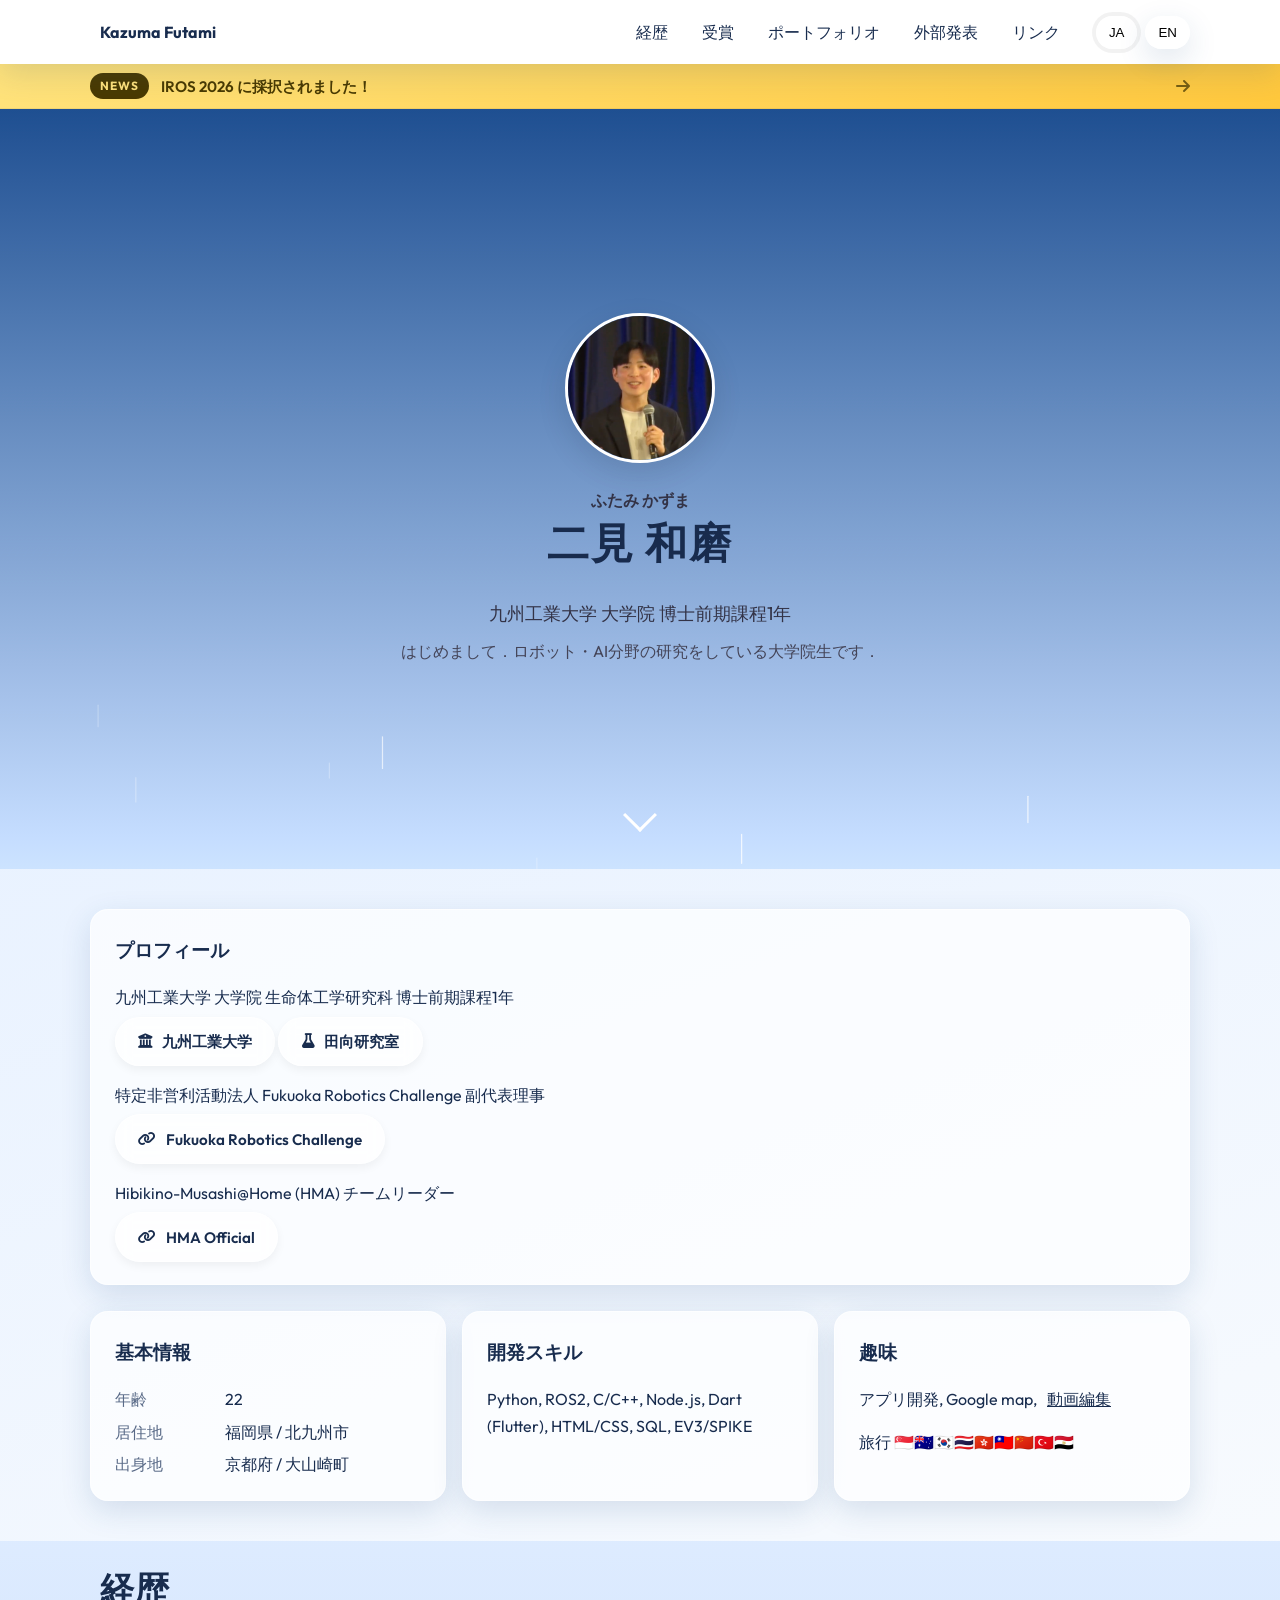
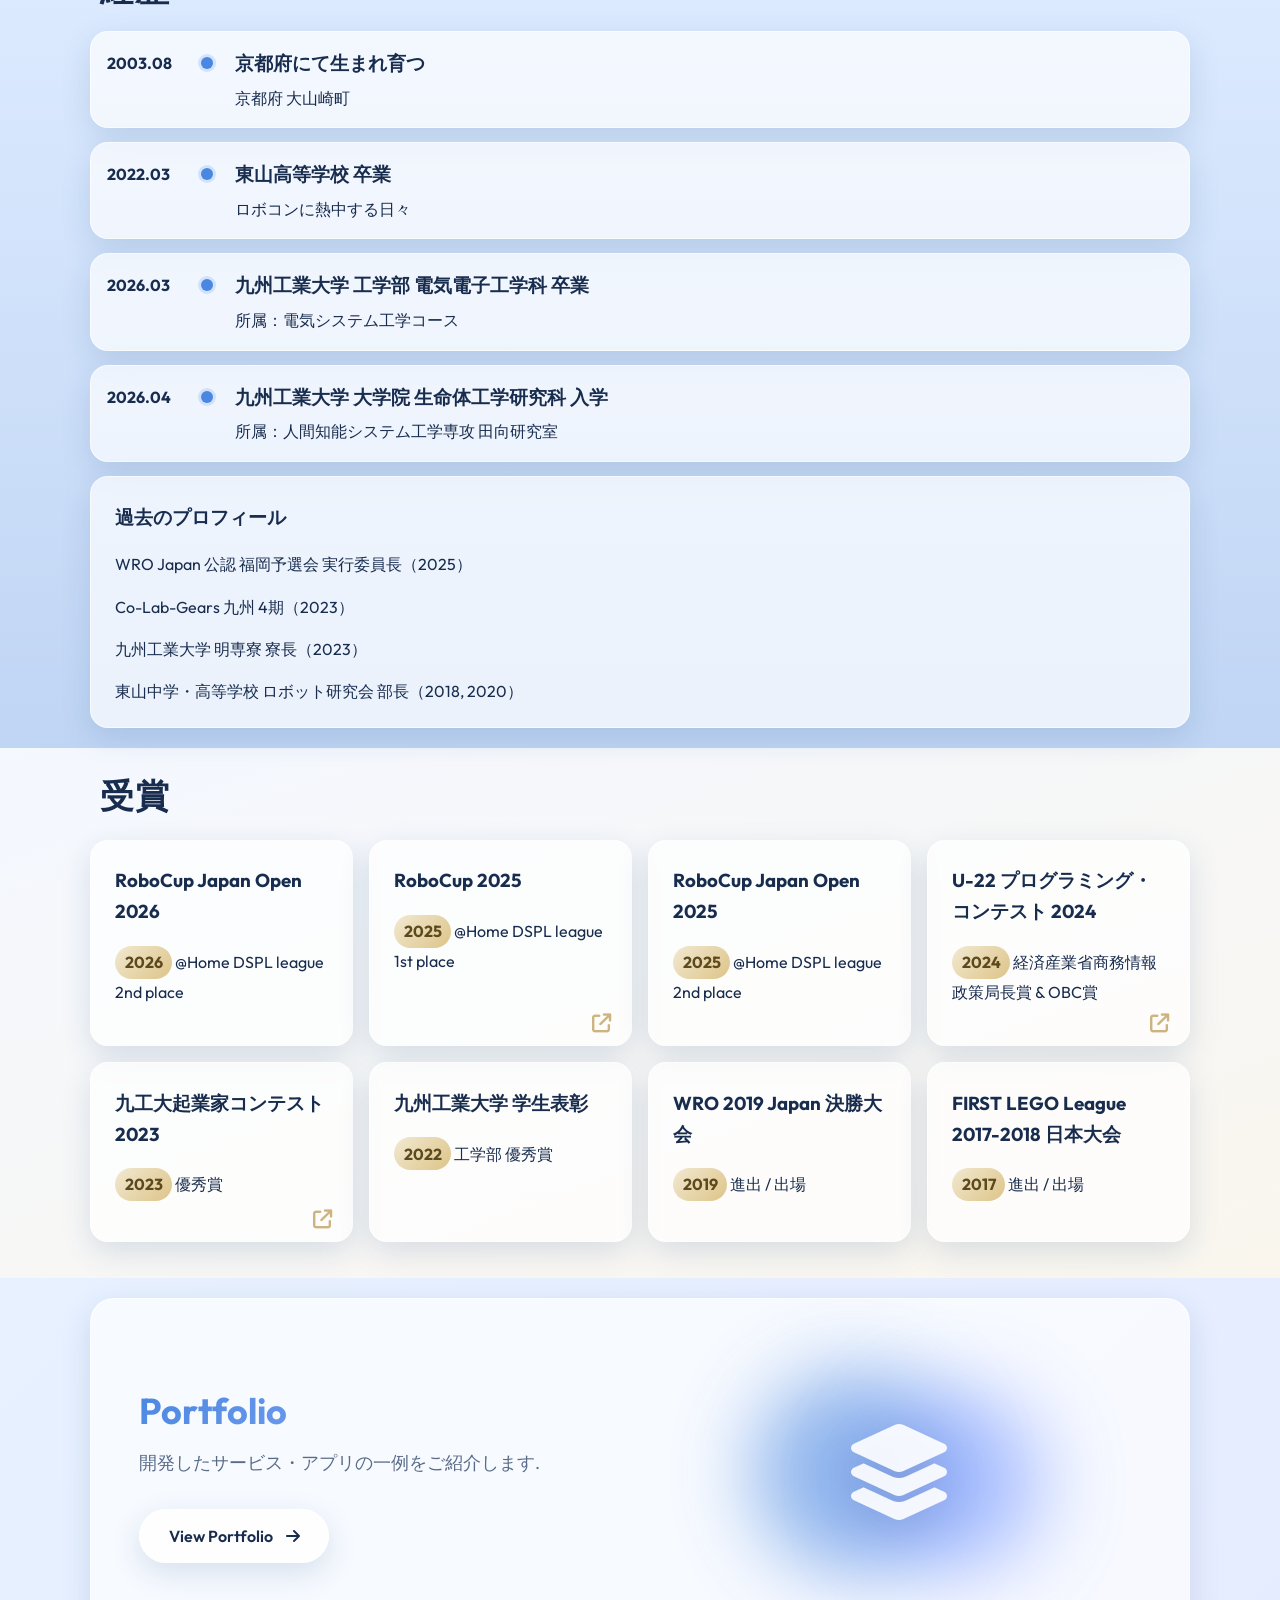
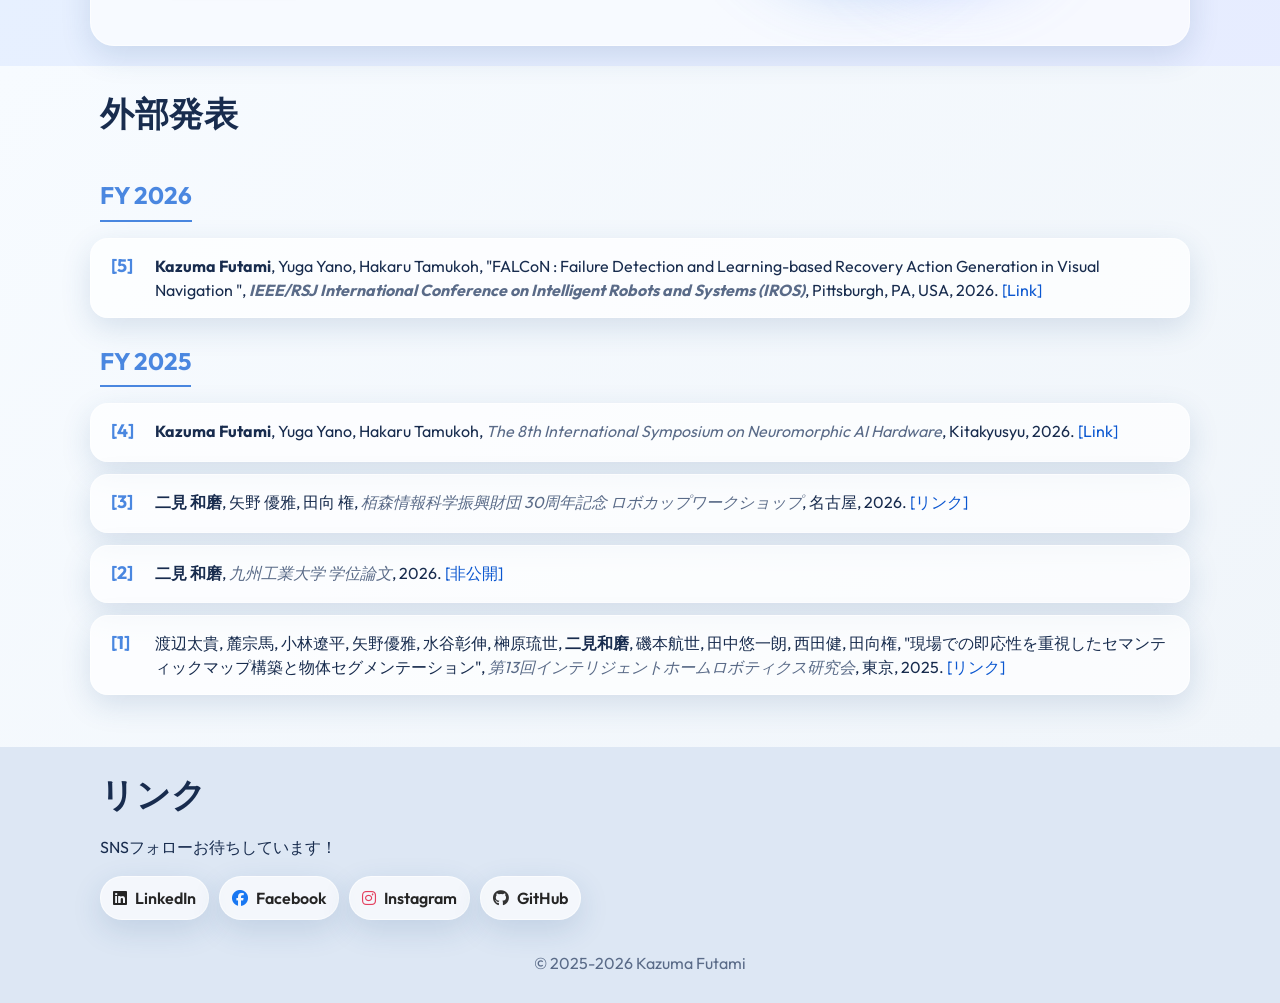
==== commit de590e22: "add: news bar" ====
--- a/index.html
+++ b/index.html
@@ -13,6 +13,7 @@
   <link rel="stylesheet" href="./styles/portfolio.css" />
   <link rel="stylesheet" href="./styles/publications.css" />
   <link rel="stylesheet" href="./styles/links.css" />
+  <link rel="stylesheet" href="./styles/news.css" />
   <link rel="preconnect" href="https://fonts.googleapis.com">
   <link rel="preconnect" href="https://fonts.gstatic.com" crossorigin>
   <link href="https://fonts.googleapis.com/css2?family=Outfit:wght@300;400;600;700&display=swap" rel="stylesheet">
@@ -40,6 +41,18 @@
       </div>
     </div>
   </header>
+
+
+  <!-- News bar ----------------------------------------------->
+  <!-- 内容(data-ja / data-en)を入力すると自動で表示されます。両方空なら非表示。 -->
+  <!-- href は飛ばしたいセクションに変更してください (#experience / #awards / #portfolio / #publications / #links) -->
+  <a id="news-bar" class="news-bar" href="#publications">
+    <div class="container">
+      <span class="news-bar__label">NEWS</span>
+      <span class="news-bar__text" data-ja="IROS 2026 に採択されました！" data-en="Accepted to IROS 2026!"></span>
+      <i class="fa-solid fa-arrow-right news-bar__arrow"></i>
+    </div>
+  </a>
 
 
   <!-- hero -->
--- a/styles/news.css
+++ b/styles/news.css
@@ -0,0 +1,59 @@
+/* News Bar (トップバー直下) */
+/* 既定は非表示。内容があれば scripts.js が表示する */
+.news-bar {
+    display: none;
+    width: 100%;
+    padding: 9px 0;
+    text-decoration: none;
+    color: #4a3a00;
+    background: linear-gradient(90deg, #ffe27a, #ffc83d);
+    border-bottom: 1px solid rgba(0, 0, 0, 0.06);
+    transition: background 0.25s ease;
+}
+
+.news-bar:hover {
+    background: linear-gradient(90deg, #ffd84d, #ffbe1a);
+}
+
+.news-bar .container {
+    display: flex;
+    align-items: center;
+    gap: 12px;
+}
+
+.news-bar__label {
+    flex-shrink: 0;
+    font-weight: 700;
+    font-size: 0.74rem;
+    letter-spacing: 0.08em;
+    padding: 3px 10px;
+    border-radius: 99px;
+    background: #4a3a00;
+    color: #ffe27a;
+}
+
+.news-bar__text {
+    flex: 1;
+    min-width: 0;
+    font-weight: 600;
+    font-size: 0.95rem;
+    white-space: nowrap;
+    overflow: hidden;
+    text-overflow: ellipsis;
+}
+
+.news-bar__arrow {
+    flex-shrink: 0;
+    opacity: 0.75;
+    transition: transform 0.25s ease;
+}
+
+.news-bar:hover .news-bar__arrow {
+    transform: translateX(4px);
+}
+
+@media (max-width: 520px) {
+    .news-bar__text {
+        font-size: 0.88rem;
+    }
+}
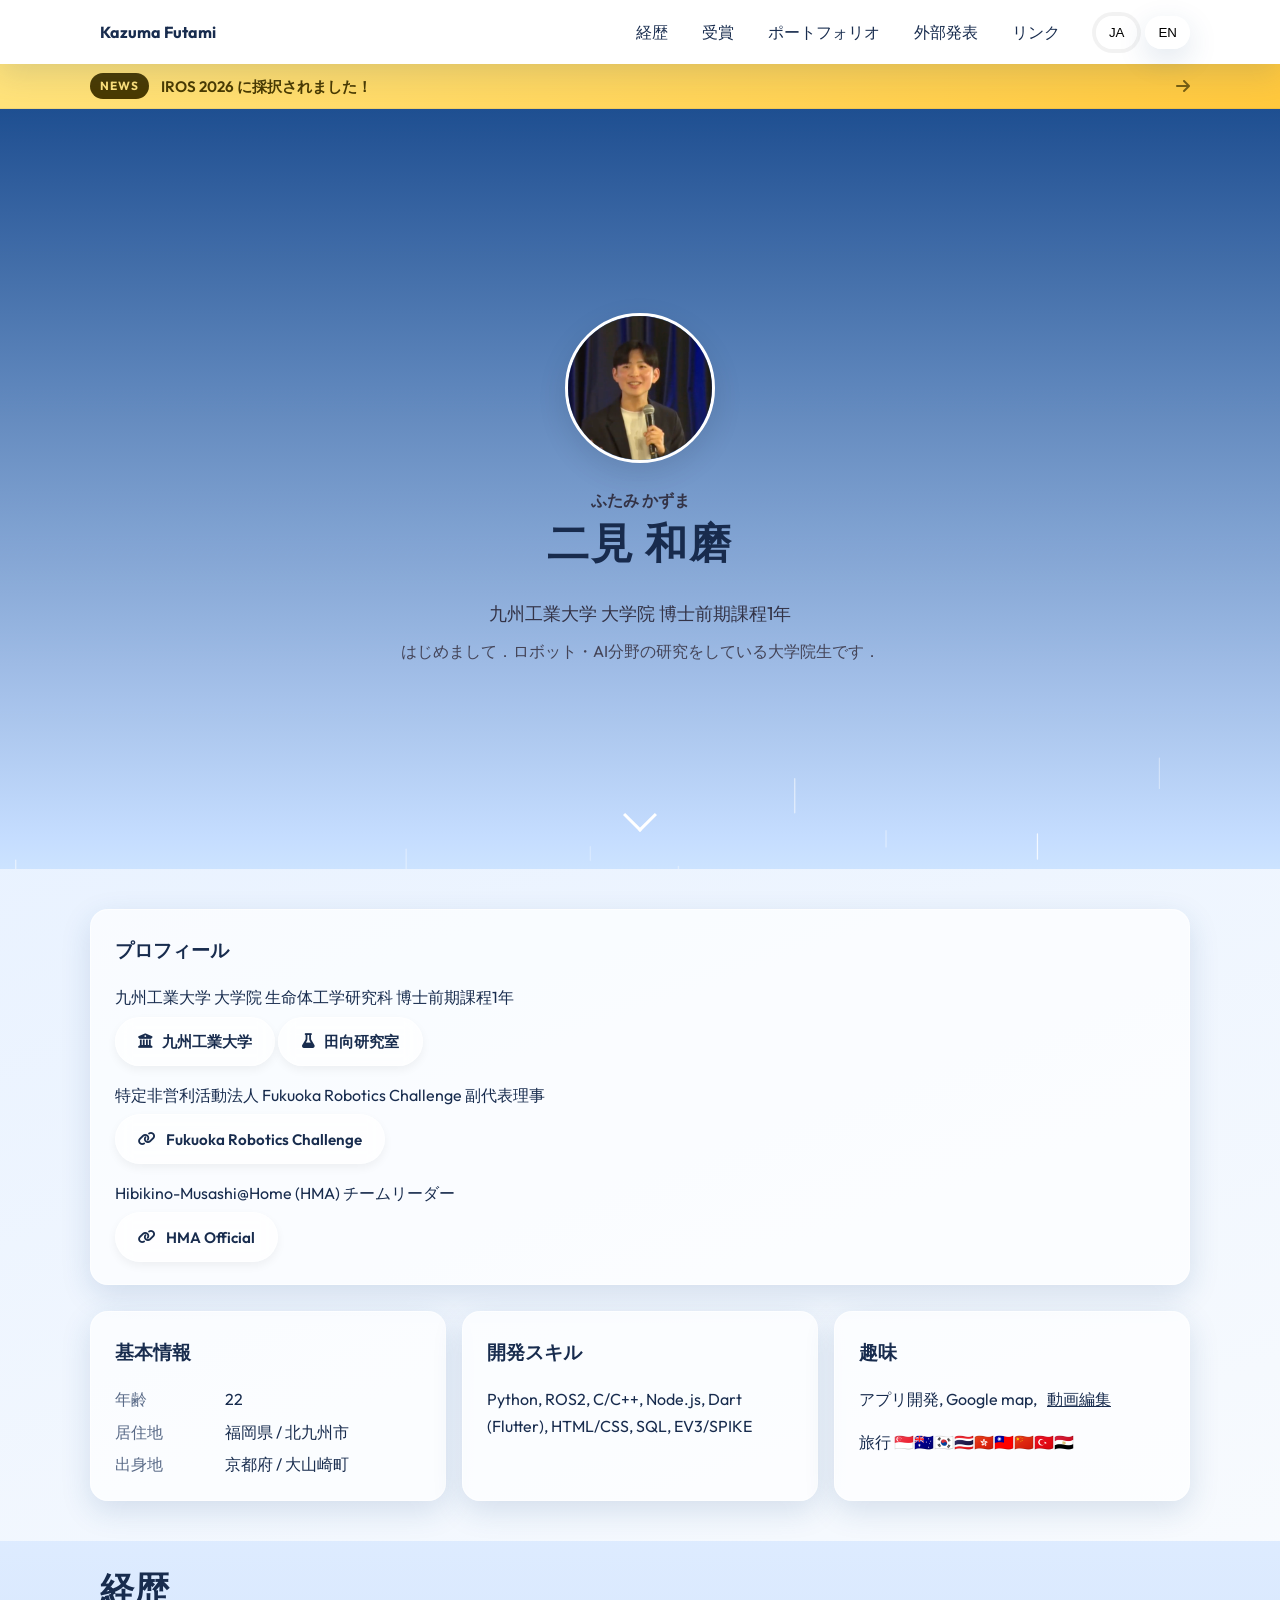
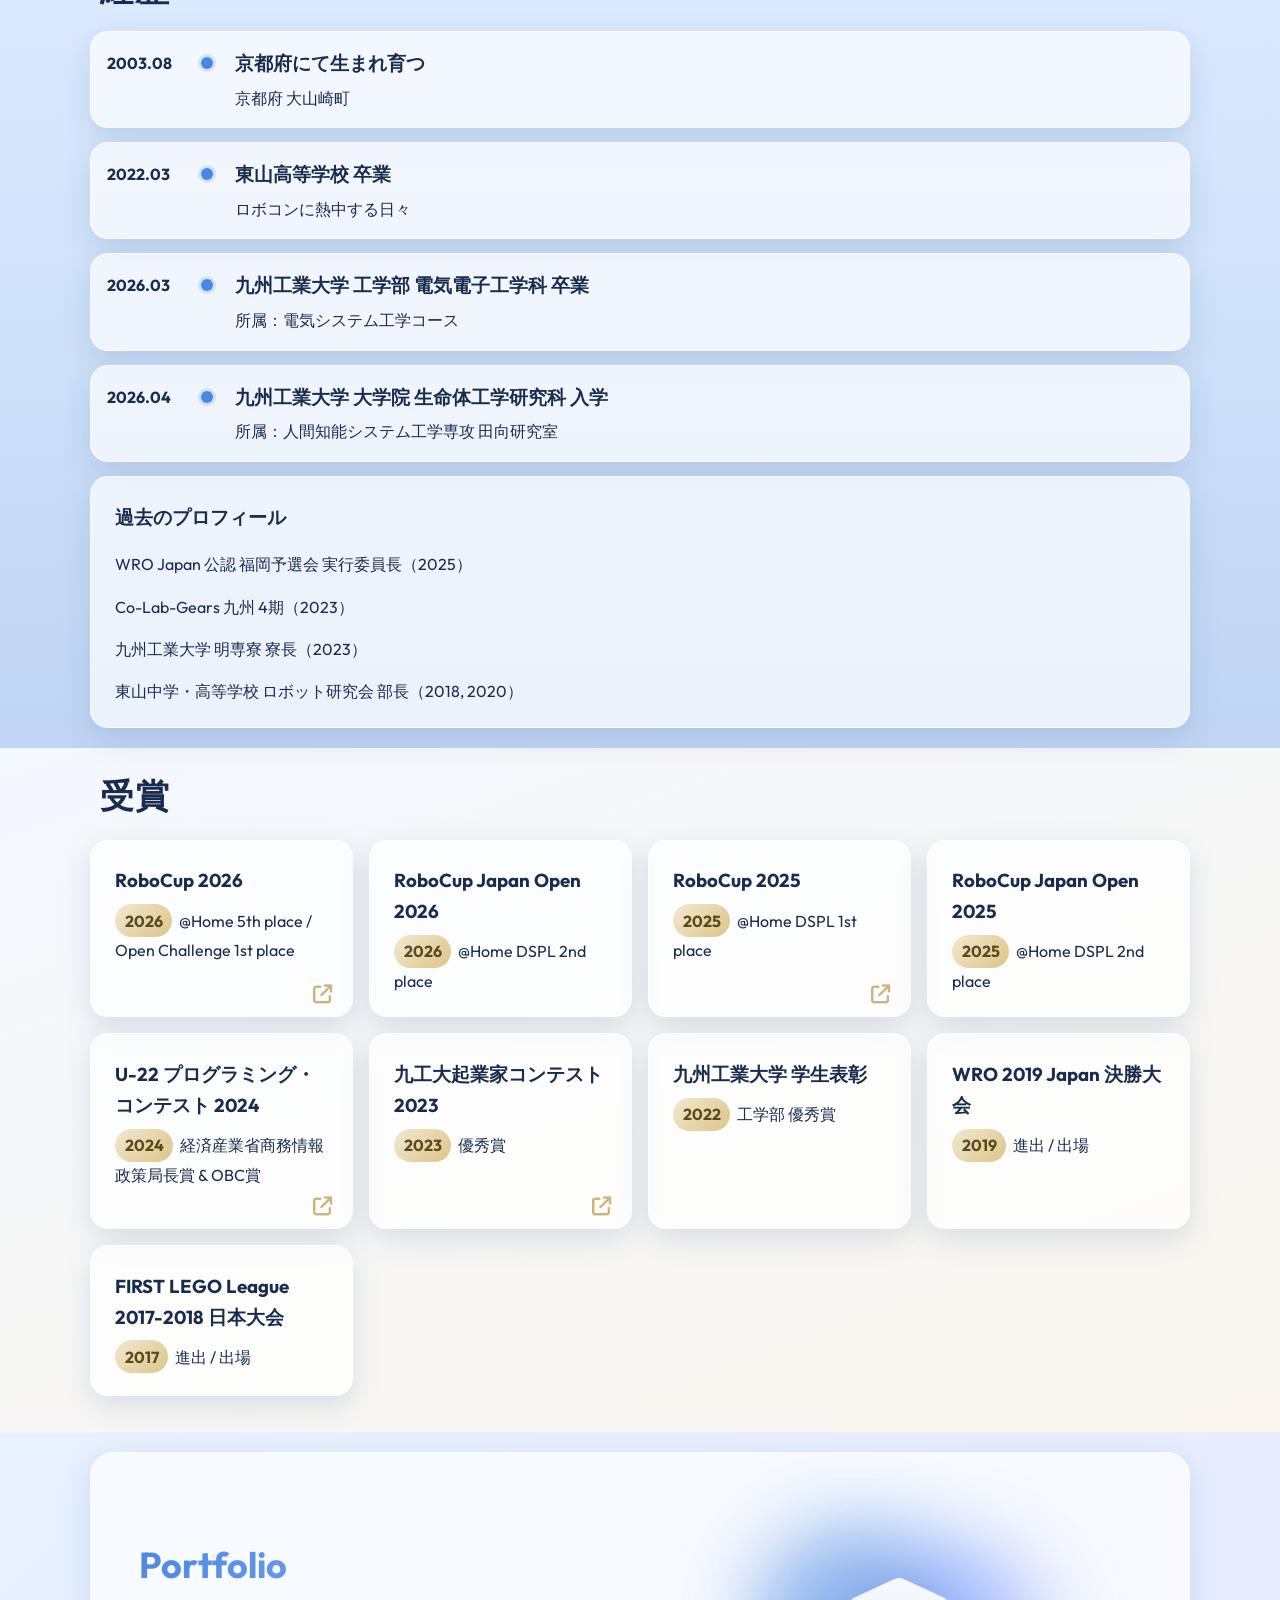
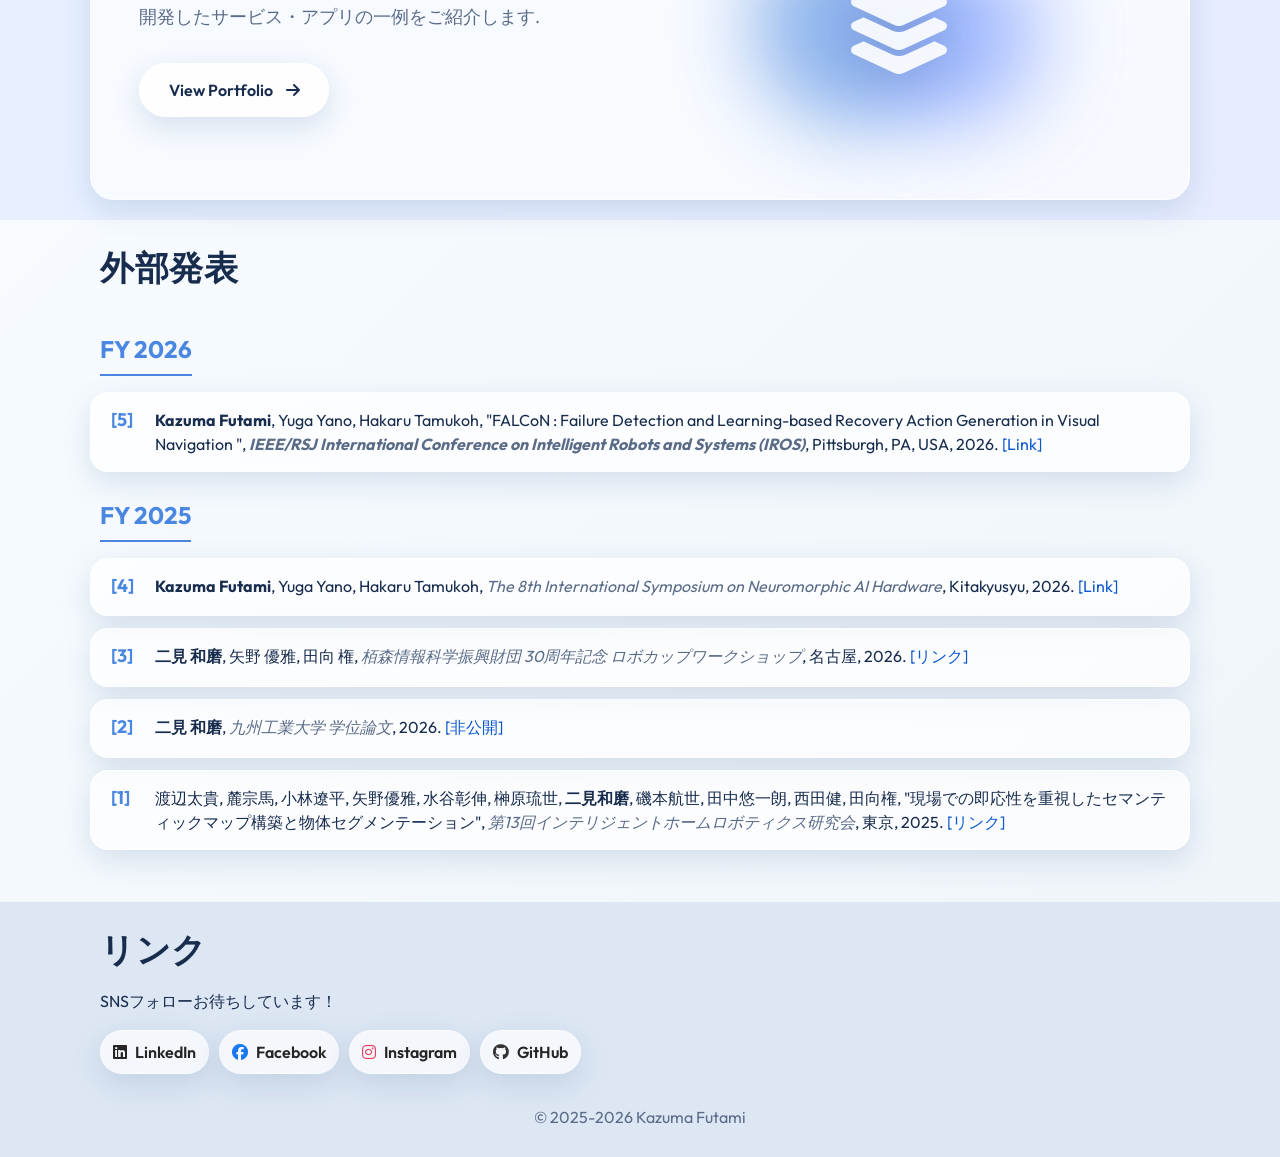
==== commit 426c9250: "update" ====
--- a/index.html
+++ b/index.html
@@ -224,21 +224,28 @@
       <ul class="cards">
         <!-- リンクがある場合の例： class に card--link を追加し、中に aタグと iタグを挿入 -->
 
+        <li class="card glass card--link">
+          <a href="https://www.kyutech.ac.jp/whats-new/topics/entry-12249.html" target="_blank" class="card__link-overlay" aria-label="News Article"></a>
+          <h3 data-ja="RoboCup 2026"></h3>
+          <p><span class="tag">2026</span> <span data-ja="@Home 5th place / Open Challenge 1st place"></span></p>
+          <i class="fa-solid fa-arrow-up-right-from-square card__icon"></i>
+        </li>
+
         <li class="card glass">
           <h3 data-ja="RoboCup Japan Open 2026"></h3>
-          <p><span class="tag">2026</span> <span data-ja="@Home DSPL league 2nd place"></span></p>
+          <p><span class="tag">2026</span> <span data-ja="@Home DSPL 2nd place"></span></p>
         </li>
 
         <li class="card glass card--link">
           <a href="https://www.kyutech.ac.jp/whats-new/topics/entry-11541.html" target="_blank" class="card__link-overlay" aria-label="News Article"></a>
           <h3 data-ja="RoboCup 2025"></h3>
-          <p><span class="tag">2025</span> <span data-ja="@Home DSPL league 1st place"></span></p>
+          <p><span class="tag">2025</span> <span data-ja="@Home DSPL 1st place"></span></p>
           <i class="fa-solid fa-arrow-up-right-from-square card__icon"></i>
         </li>
 
         <li class="card glass">
           <h3 data-ja="RoboCup Japan Open 2025"></h3>
-          <p><span class="tag">2025</span> <span data-ja="@Home DSPL league 2nd place"></span></p>
+          <p><span class="tag">2025</span> <span data-ja="@Home DSPL 2nd place"></span></p>
         </li>
 
         <li class="card glass card--link">
--- a/styles/awards.css
+++ b/styles/awards.css
@@ -11,6 +11,14 @@
     position: relative;
     overflow: hidden;
     transition: transform 0.3s ease, box-shadow 0.3s ease;
+}
+
+.section--awards .card h3 {
+    margin-bottom: 0rem;
+}
+
+.section--awards .card p {
+    margin-top: 0.5rem;
 }
 
 /* カード上部のゴールドライン */
@@ -31,6 +39,7 @@
     background: linear-gradient(135deg, #f2e9d2, #ddc488);
     color: #5c4a1e;
     font-weight: 700;
+    margin-right: 4px;
 }
 
 /* リンクがある場合のスタイル */
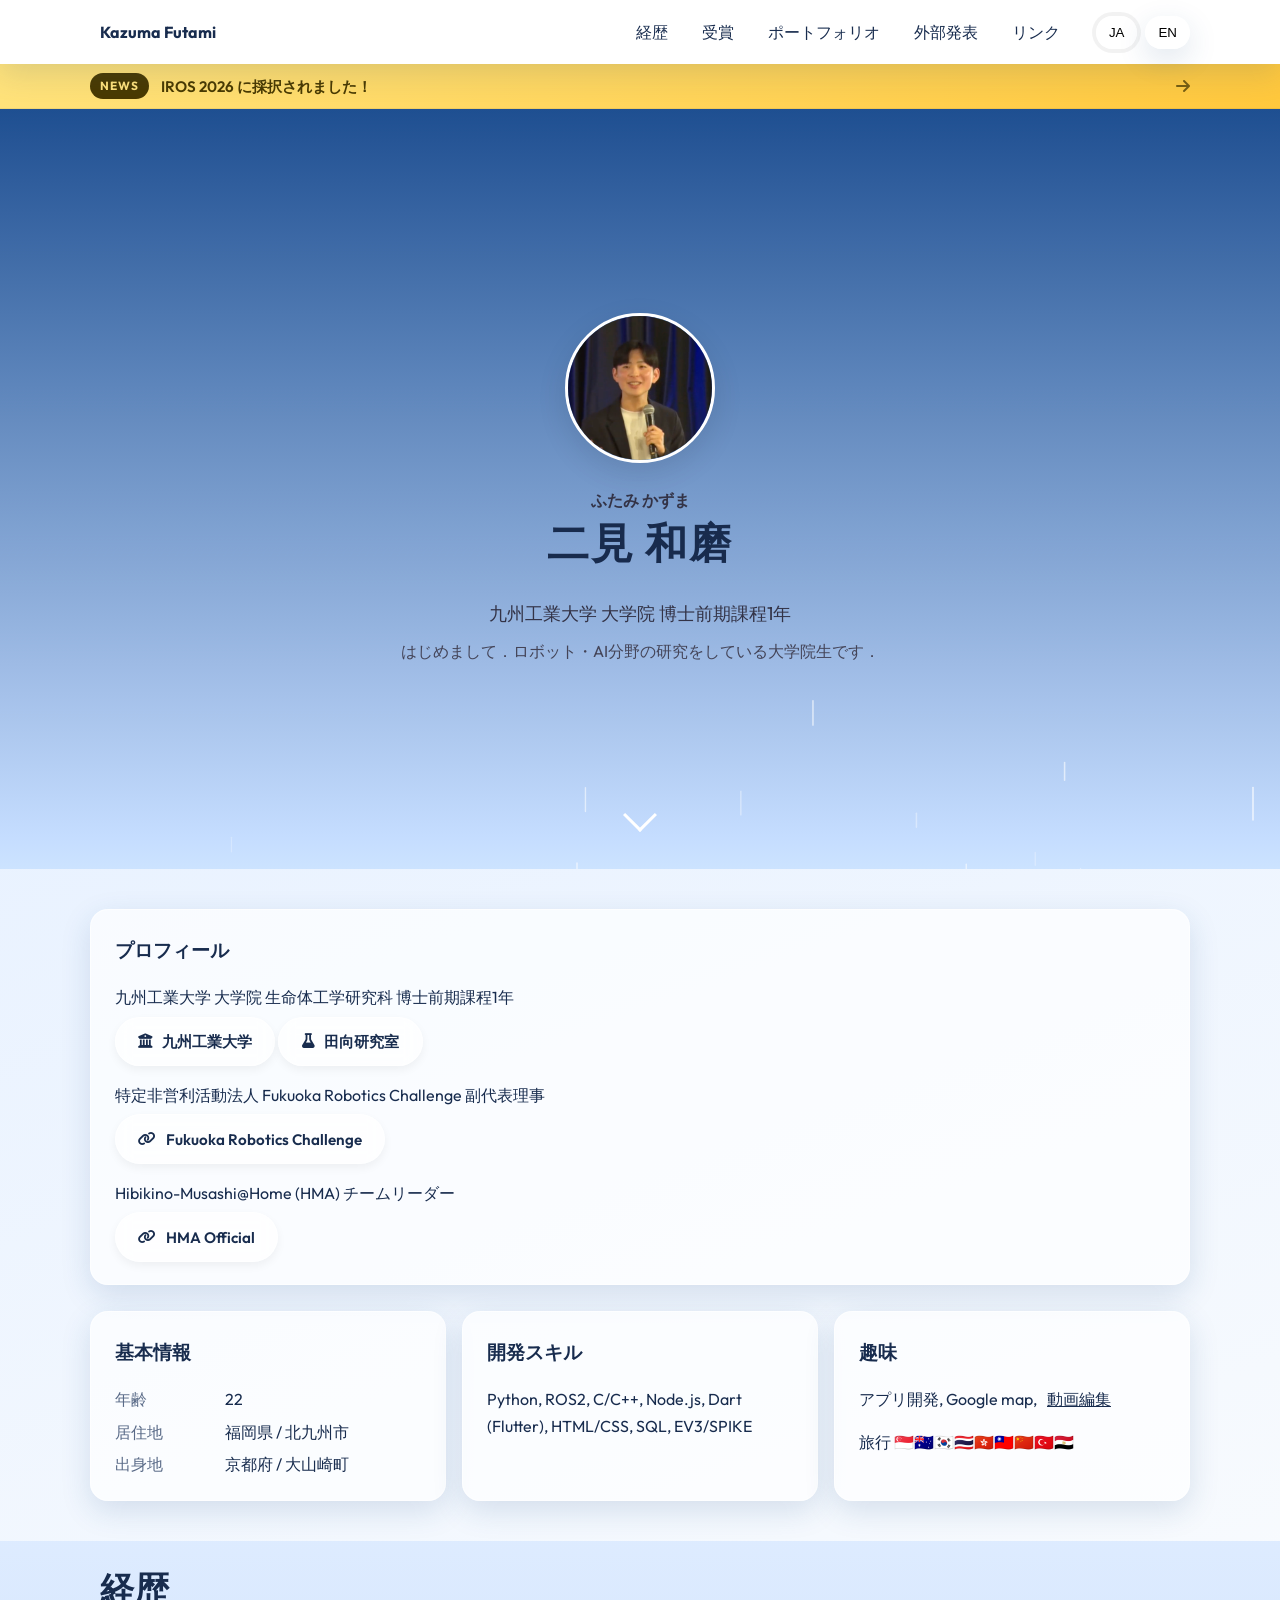
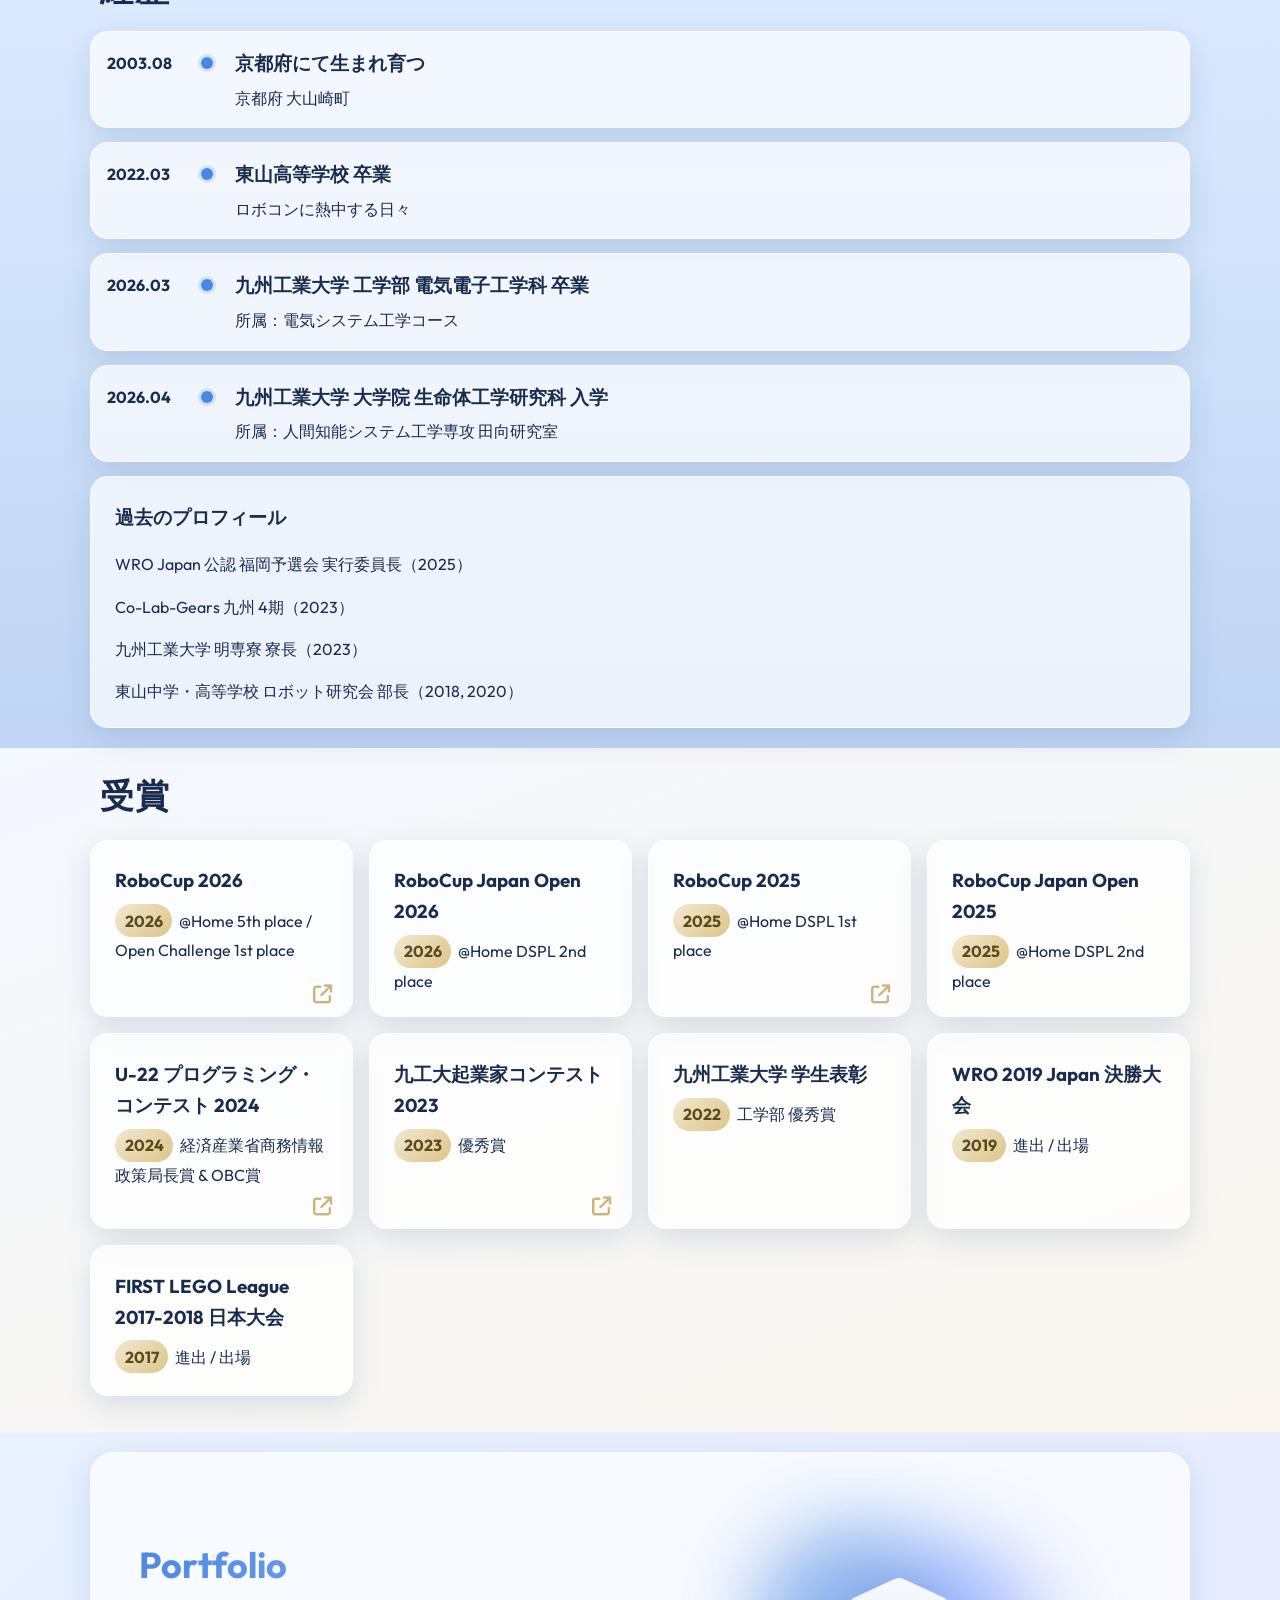
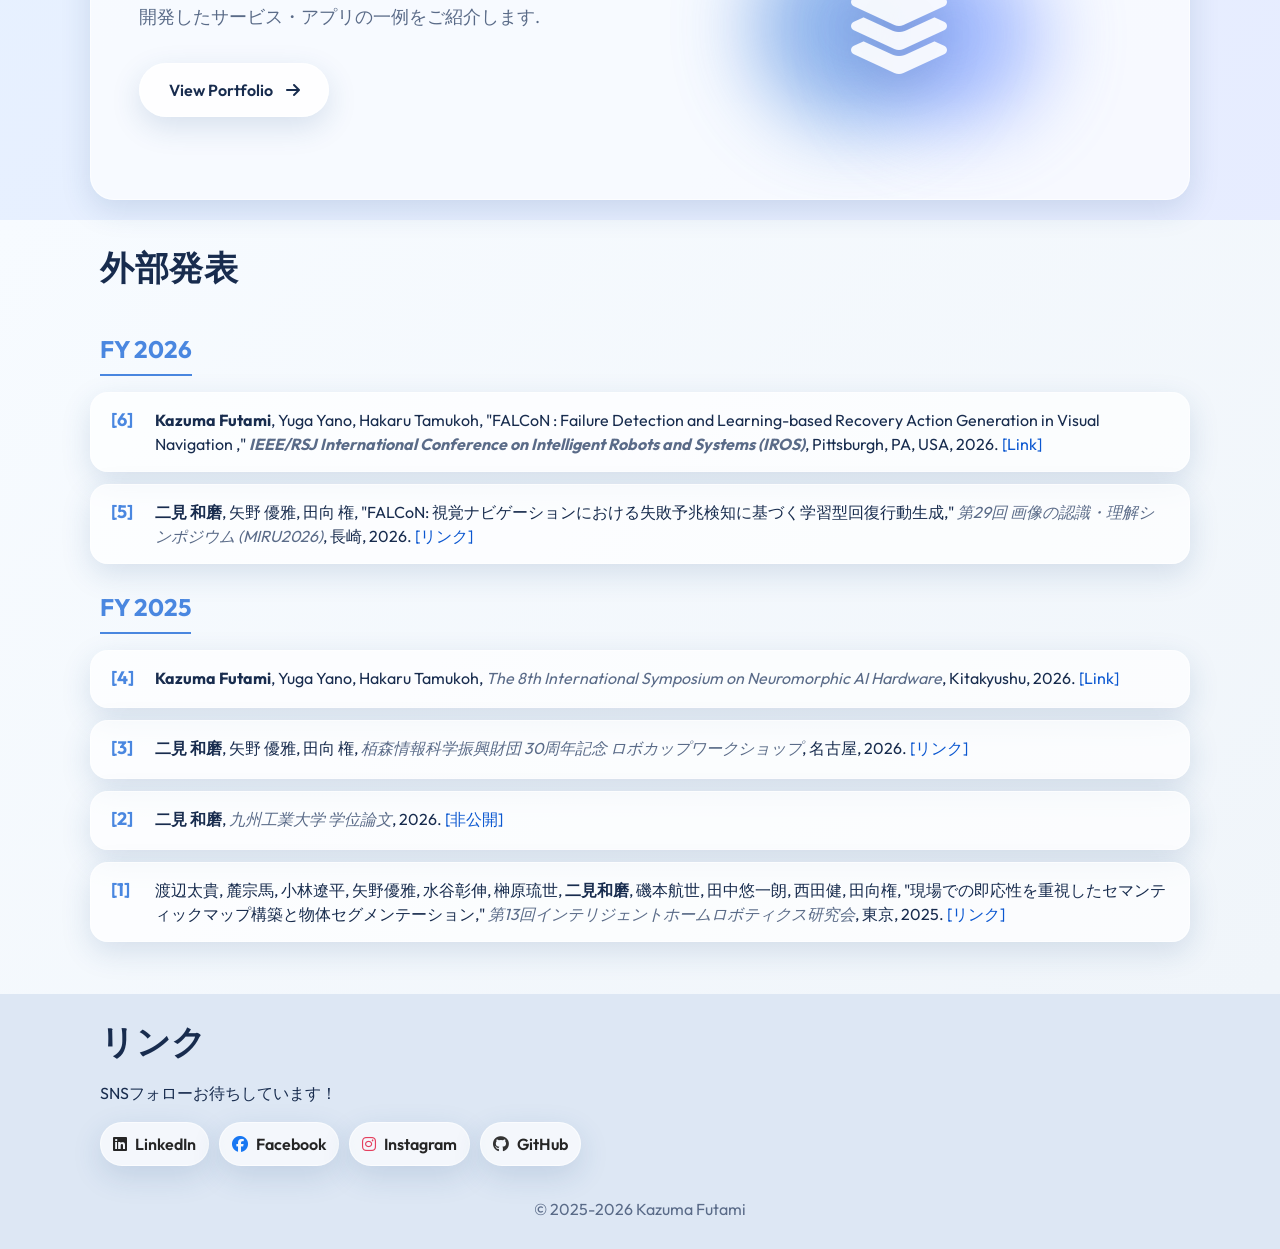
==== commit 9a9d450f: "update" ====
--- a/index.html
+++ b/index.html
@@ -339,11 +339,11 @@
         <ul class="pubs">
           <!----------------------------------------------->
           <li class="pub glass">
-            <div class="pub__number">[5]</div>
+            <div class="pub__number">[6]</div>
             <div class="pub__content">
               <p class="pub__text">
                 <span data-en="<b>Kazuma Futami</b>, Yuga Yano, Hakaru Tamukoh"></span>,
-                "<span data-en="FALCoN : Failure Detection and Learning-based Recovery Action Generation in Visual Navigation "></span>",
+                "<span data-en="FALCoN : Failure Detection and Learning-based Recovery Action Generation in Visual Navigation "></span>,"
                 <i data-en="<b>IEEE/RSJ International Conference on Intelligent Robots and Systems (IROS)</b>"></i>,
                 <span data-en="Pittsburgh, PA, USA, 2026"></span>.
                 <a class="link" href="https://2026.ieee-iros.org/" data-ja="[Link]" data-en="[Link]"></a>
@@ -351,6 +351,19 @@
             </div>
           </li>
           <!----------------------------------------------->
+          <li class="pub glass">
+            <div class="pub__number">[5]</div>
+            <div class="pub__content">
+              <p class="pub__text">
+                <span data-ja="<b>二見 和磨</b>, 矢野 優雅, 田向 権"></span>, 
+                "<span data-ja="FALCoN: 視覚ナビゲーションにおける失敗予兆検知に基づく学習型回復行動生成"></span>,"
+                <i data-ja="第29回 画像の認識・理解シンポジウム (MIRU2026)"></i>, 
+                <span data-ja="長崎, 2026"></span>. 
+                <a class="link" href="https://miru-committee.github.io/miru2026/" data-ja="[リンク]"></a>
+              </p>
+            </div>
+          </li>
+          <!----------------------------------------------->
         </ul>
          <h3 class="pub__year-heading">FY 2025</h3>
         <ul class="pubs">
@@ -362,7 +375,7 @@
                 <span data-en="<b>Kazuma Futami</b>, Yuga Yano, Hakaru Tamukoh"></span>, 
                 <!-- <span data-ja=", "></span> -->
                 <i data-en="The 8th International Symposium on Neuromorphic AI Hardware"></i>, 
-                <span data-en="Kitakyusyu, 2026"></span>. 
+                <span data-en="Kitakyushu, 2026"></span>. 
                 <a class="link" href="https://www.brain.kyutech.ac.jp/~neuro/" data-ja="[Link]"></a>
               </p>
             </div>
@@ -399,7 +412,7 @@
             <div class="pub__content">
               <p class="pub__text">
                 <span data-ja="渡辺太貴, 麓宗馬, 小林遼平, 矢野優雅, 水谷彰伸, 榊原琉世, <b>二見和磨</b>, 磯本航世, 田中悠一朗, 西田健, 田向権"></span>, 
-                "<span data-ja="現場での即応性を重視したセマンティックマップ構築と物体セグメンテーション"></span>", 
+                "<span data-ja="現場での即応性を重視したセマンティックマップ構築と物体セグメンテーション"></span>," 
                 <i data-ja="第13回インテリジェントホームロボティクス研究会"></i>, 
                 <span data-ja="東京, 2025"></span>. 
                 <a class="link" href="https://www.i-homerobotics.org/" data-ja="[リンク]"></a>
--- a/styles/about.css
+++ b/styles/about.css
@@ -12,8 +12,12 @@
   text-decoration:none; color: var(--text); transition: transform .15s ease, box-shadow .2s ease, background .2s ease, color .2s ease; 
 }
 .pill-link i{ font-size: .95em; }
-.pill-link:hover{ transform: translateY(-1px); box-shadow: 0 10px 24px rgba(36,78,136,.18); background: var(--grad-1); color: #fff; }
+.pill-link:hover{ transform: translateY(-1px); box-shadow: 0 10px 24px rgba(36,78,136,.18); background: rgba(255,255,255,.9); }
 .pill-link:hover i{ color: inherit; }
+
+@media (max-width: 520px){
+  .section--about .pill-link{ margin: 4px 0; }
+}
 
 .section--about > .container > .card{ padding-bottom: 22px;}
 .section--about > .container > .card p{ margin: 16px 0 6px 0; }
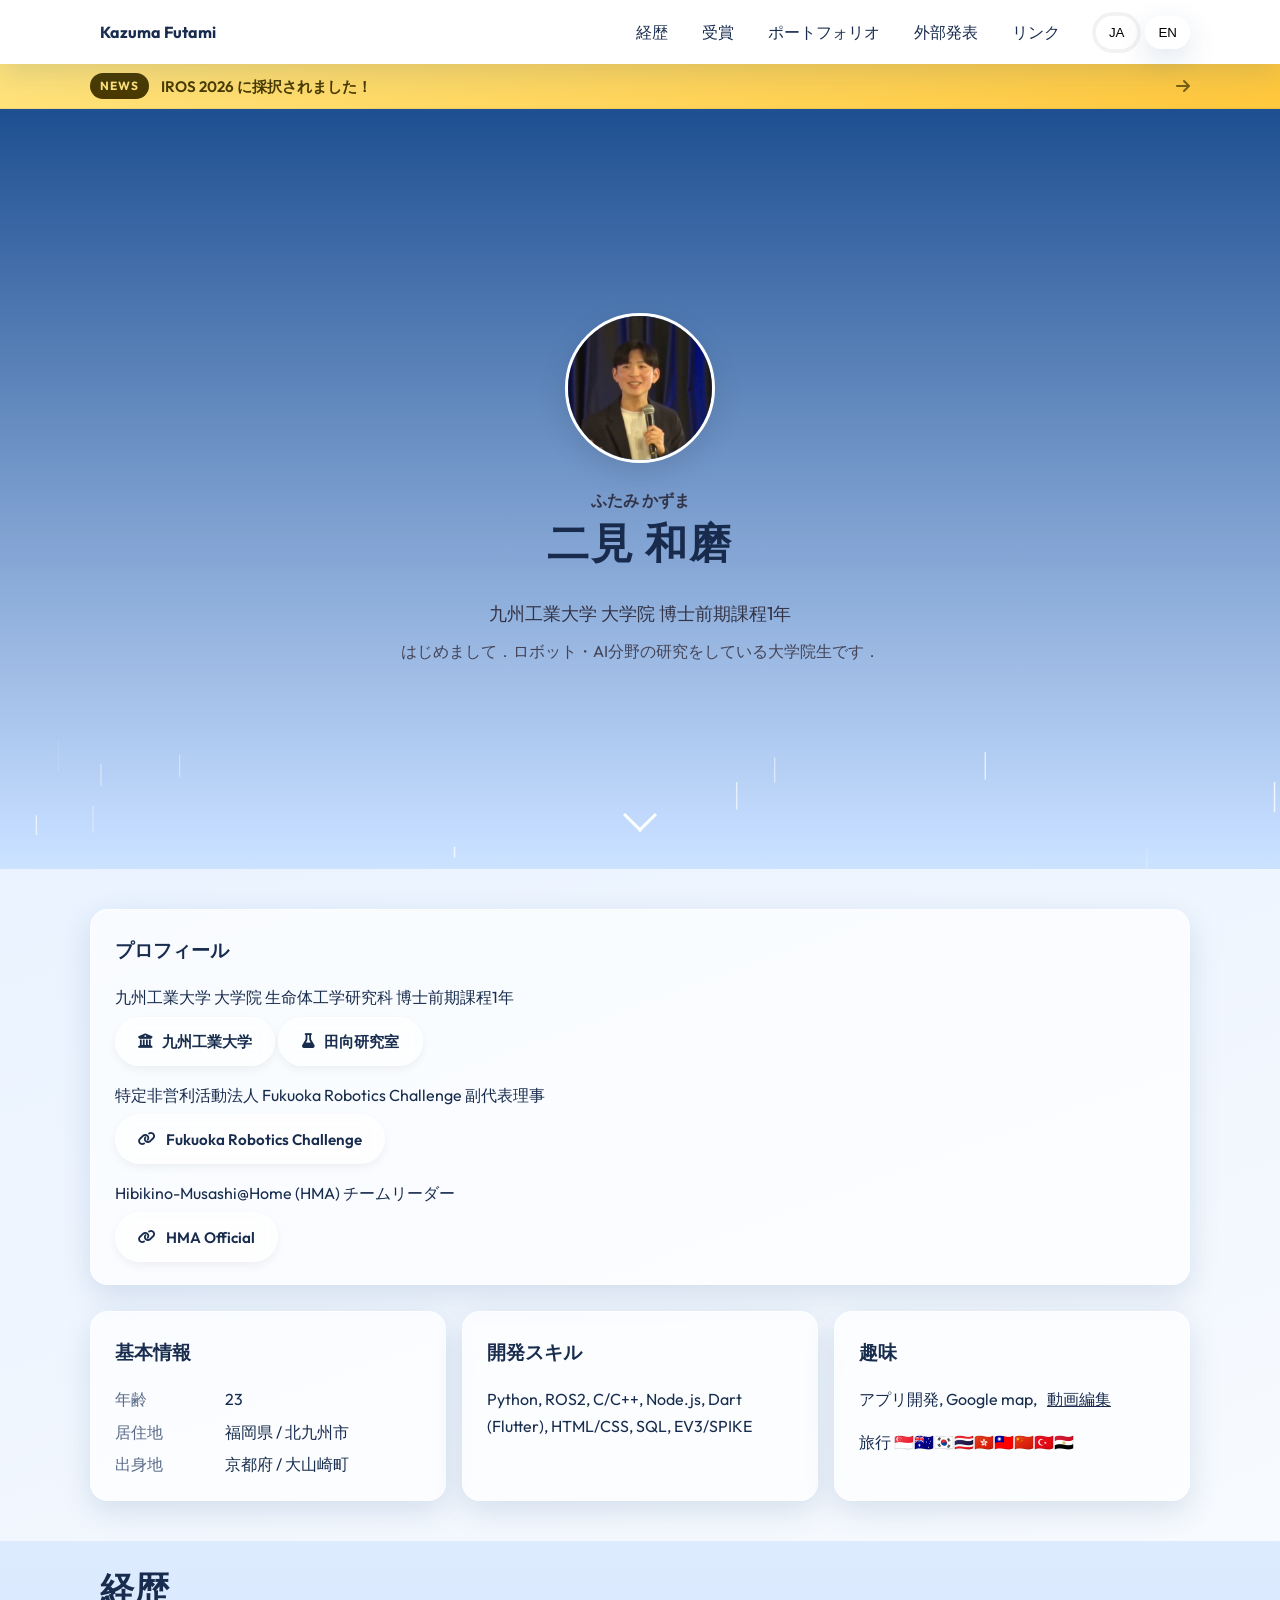
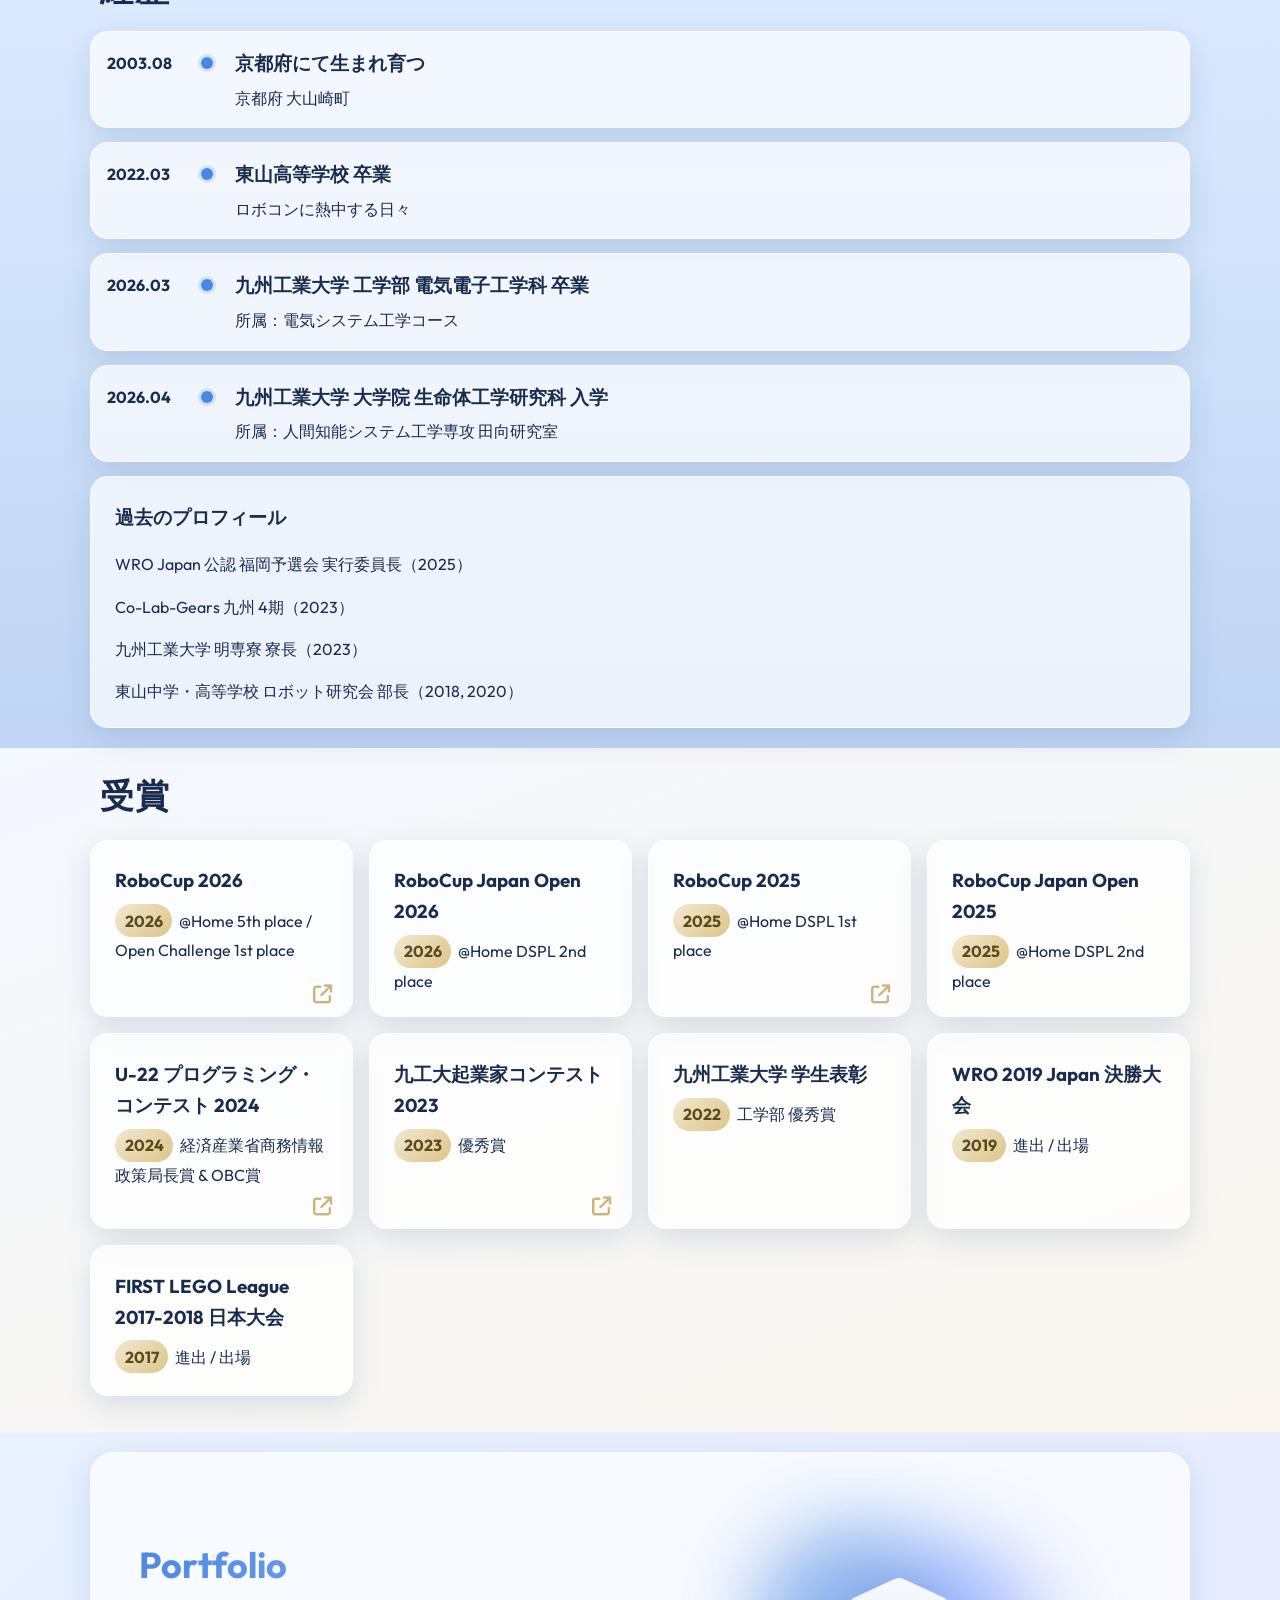
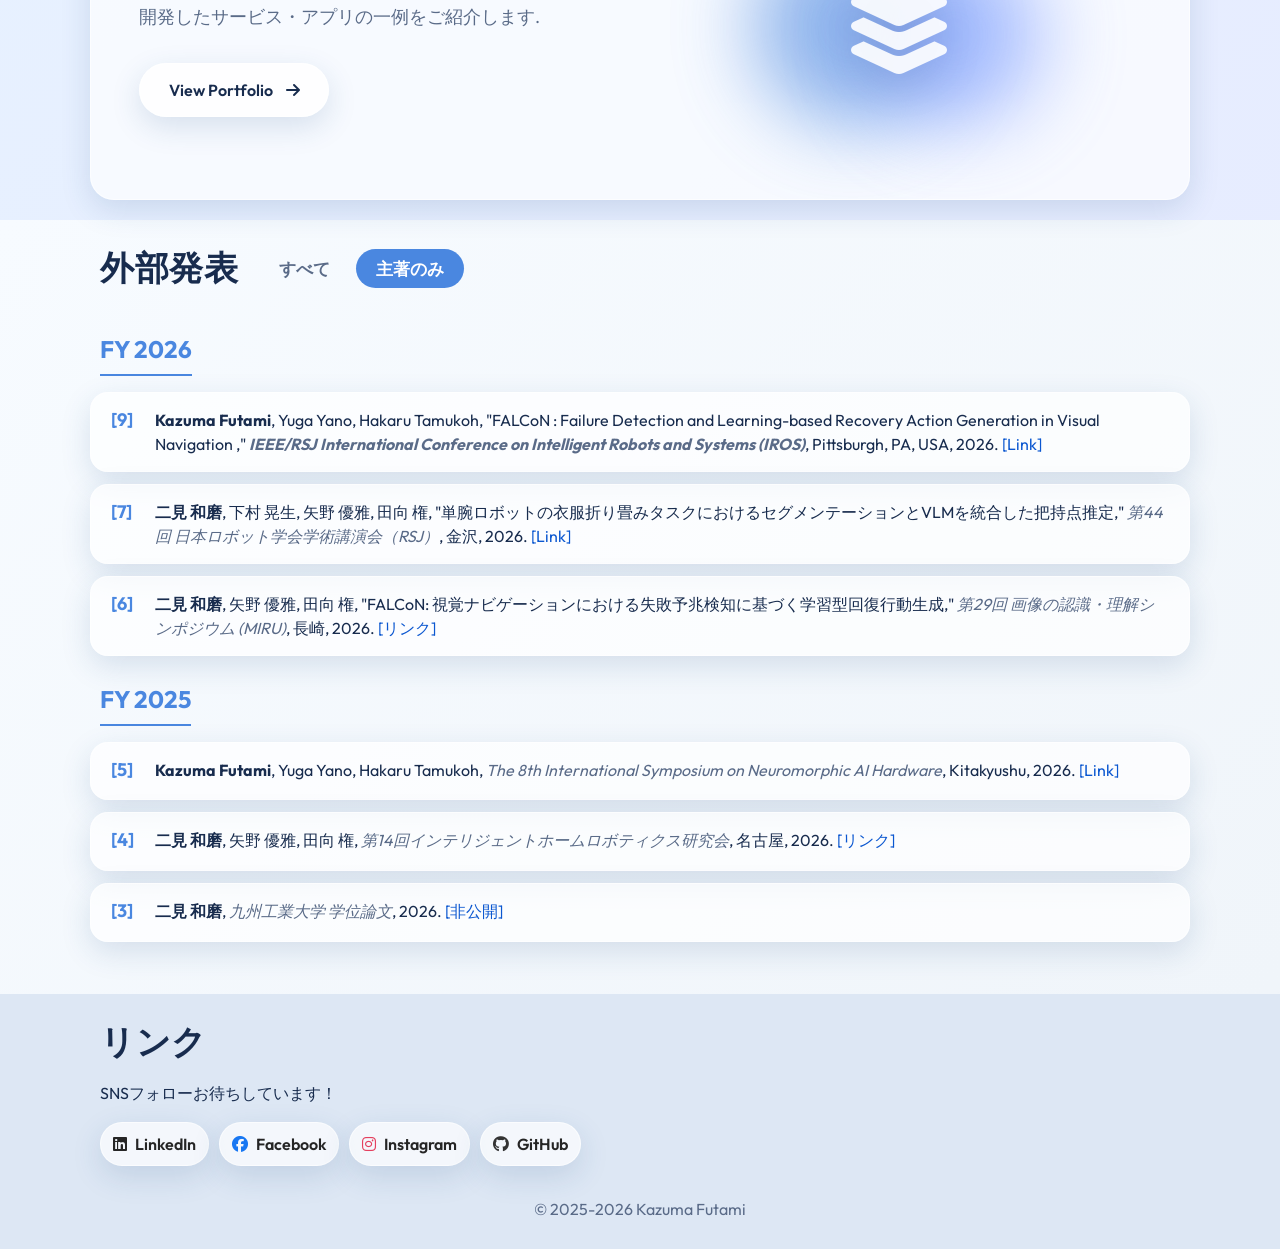
==== commit 1ec7b0e2: "update publications" ====
--- a/index.html
+++ b/index.html
@@ -123,7 +123,7 @@
         <article class="card glass">
           <h3 data-ja="基本情報" data-en="Basic Information"></h3>
           <ul class="about__meta">
-            <li><span class="k" data-ja="年齢" data-en="Age"></span><span class="v" data-ja="22" data-en="22"></span></li>
+            <li><span class="k" data-ja="年齢" data-en="Age"></span><span class="v" data-ja="23"></span></li>
             <li><span class="k" data-ja="居住地" data-en="Location"></span><span class="v" data-ja="福岡県 / 北九州市"
                 data-en="Kitakyushu City, Fukuoka, Japan"></span></li>
             <li><span class="k" data-ja="出身地" data-en="Hometown"></span><span class="v" data-ja="京都府 / 大山崎町"
@@ -332,14 +332,24 @@
   <!-- Publications ----------------------------------------------->
   <section id="publications" class="section section--publications">
     <div class="container">
-      <h2 class="section__title" data-ja="外部発表" data-en="Publications"></h2>
+      <div class="pub-head">
+        <h2 class="section__title" data-ja="外部発表" data-en="Publications"></h2>
+
+        <!-- 表示切り替え（すべて / 主著のみ） -->
+        <div class="pub-filter" role="group" aria-label="Publications filter">
+          <button type="button" class="pub-filter__btn" data-pub-filter="all" aria-pressed="false"
+            data-ja="すべて" data-en="All"></button>
+          <button type="button" class="pub-filter__btn" data-pub-filter="first" aria-pressed="true"
+            data-ja="主著のみ" data-en="First-author"></button>
+        </div>
+      </div>
 
       <div class="pub-group">
         <h3 class="pub__year-heading">FY 2026</h3>
         <ul class="pubs">
           <!----------------------------------------------->
-          <li class="pub glass">
-            <div class="pub__number">[6]</div>
+          <li class="pub glass" data-authorship="first">
+            <div class="pub__number">[9]</div>
             <div class="pub__content">
               <p class="pub__text">
                 <span data-en="<b>Kazuma Futami</b>, Yuga Yano, Hakaru Tamukoh"></span>,
@@ -351,13 +361,39 @@
             </div>
           </li>
           <!----------------------------------------------->
-          <li class="pub glass">
-            <div class="pub__number">[5]</div>
+          <li class="pub glass" data-authorship="co">
+            <div class="pub__number">[8]</div>
+            <div class="pub__content">
+              <p class="pub__text">
+                <span data-ja="⼩林 遼平, <b>⼆⾒ 和磨</b>, ⼩林 凌空, 榊原 琉世, 渡辺 太貴, ムン チャンホ, 鈴⽊ 琉⾺, 渡辺 魁⼈, 有村 幸峻, 下村 晃⽣, 麓 宗⾺, 明石 凜太郎, 福⽥ 拓真, 渡邉 治彦, 井上 直翔, ⼤橋 遼⼠, ⽥中 将栄, ⼭⼝ 旦, セーニ ロハン, 磯本 航世, ⼭⼝ 直紀, ⽮野 優雅, 平八重 壮史, 島⽥ 蒼仁郎, 吉岡 莞汰, ⽔⾕ 彰伸, ⽥中 悠⼀朗, ⽥向 権"></span>,
+                "<span data-ja="RoboCup@Home OPLにおける General Purpose Service Robot 実現への取り組み"></span>,"
+                <i data-ja="第44回 日本ロボット学会学術講演会（RSJ）オープンフォーラム"></i>,
+                <span data-ja="金沢, 2026"></span>.
+                <a class="link" href="https://ac.rsj-web.org/2026/" data-ja="[Link]" data-en="[Link]"></a>
+              </p>
+            </div>
+          </li>
+          <!----------------------------------------------->
+          <li class="pub glass" data-authorship="first">
+            <div class="pub__number">[7]</div>
+            <div class="pub__content">
+              <p class="pub__text">
+                <span data-ja="<b>二見 和磨</b>, 下村 晃生, 矢野 優雅, 田向 権"></span>,
+                "<span data-ja="単腕ロボットの衣服折り畳みタスクにおけるセグメンテーションとVLMを統合した把持点推定"></span>,"
+                <i data-ja="第44回 日本ロボット学会学術講演会（RSJ）"></i>,
+                <span data-ja="金沢, 2026"></span>.
+                <a class="link" href="https://ac.rsj-web.org/2026/" data-ja="[Link]" data-en="[Link]"></a>
+              </p>
+            </div>
+          </li>
+          <!----------------------------------------------->
+          <li class="pub glass" data-authorship="first">
+            <div class="pub__number">[6]</div>
             <div class="pub__content">
               <p class="pub__text">
                 <span data-ja="<b>二見 和磨</b>, 矢野 優雅, 田向 権"></span>, 
                 "<span data-ja="FALCoN: 視覚ナビゲーションにおける失敗予兆検知に基づく学習型回復行動生成"></span>,"
-                <i data-ja="第29回 画像の認識・理解シンポジウム (MIRU2026)"></i>, 
+                <i data-ja="第29回 画像の認識・理解シンポジウム (MIRU)"></i>, 
                 <span data-ja="長崎, 2026"></span>. 
                 <a class="link" href="https://miru-committee.github.io/miru2026/" data-ja="[リンク]"></a>
               </p>
@@ -368,8 +404,8 @@
          <h3 class="pub__year-heading">FY 2025</h3>
         <ul class="pubs">
           <!----------------------------------------------->
-          <li class="pub glass">
-            <div class="pub__number">[4]</div>
+          <li class="pub glass" data-authorship="first">
+            <div class="pub__number">[5]</div>
             <div class="pub__content">
               <p class="pub__text">
                 <span data-en="<b>Kazuma Futami</b>, Yuga Yano, Hakaru Tamukoh"></span>, 
@@ -381,21 +417,21 @@
             </div>
           </li>
            <!----------------------------------------------->
-          <li class="pub glass">
-            <div class="pub__number">[3]</div>
+          <li class="pub glass" data-authorship="first">
+            <div class="pub__number">[4]</div>
             <div class="pub__content">
               <p class="pub__text">
                 <span data-ja="<b>二見 和磨</b>, 矢野 優雅, 田向 権"></span>, 
                 <!-- <span data-ja=", "></span> -->
-                <i data-ja="栢森情報科学振興財団 30周年記念 ロボカップワークショップ"></i>, 
+                <i data-ja="第14回インテリジェントホームロボティクス研究会"></i>, 
                 <span data-ja="名古屋, 2026"></span>. 
                 <a class="link" href="https://www.kayamorif.or.jp/30th/" data-ja="[リンク]"></a>
               </p>
             </div>
           </li>
            <!----------------------------------------------->
-          <li class="pub glass">
-            <div class="pub__number">[2]</div>
+          <li class="pub glass" data-authorship="first">
+            <div class="pub__number">[3]</div>
             <div class="pub__content">
               <p class="pub__text">
                 <span data-ja="<b>二見 和磨</b>"></span>, 
@@ -407,7 +443,20 @@
             </div>
           </li>
           <!----------------------------------------------->
-          <li class="pub glass">
+          <li class="pub glass" data-authorship="co">
+            <div class="pub__number">[2]</div>
+            <div class="pub__content">
+              <p class="pub__text">
+                <span data-en="Soma Fumoto, Ryohei Kobayashi, Taiki Watanabe, Yuga Yano, Akinobu Mizutani, Naoki Yamaguchi, Ryo Terashima, Ryusei Sakakibara, <b>Kazuma Futami</b>, Keita Okumura, Kosei Isomoto, Koshun Arimura, Yuta Ohno, Tomoaki Fujino, Sojiro Shimada, Yuichiro Tanaka, Takeshi Nishida, Hakaru Tamukoh"></span>, 
+                "<span data-en="Hibikino-Musashi@Home 2026 Team Description Paper"></span>,"
+                <!-- <span data-en=", "></span> -->
+                <span data-en="2025"></span>. 
+                <a class="link" href="" data-ja="[Link]"></a>
+              </p>
+            </div>
+          </li>
+           <!----------------------------------------------->
+          <li class="pub glass" data-authorship="co">
             <div class="pub__number">[1]</div>
             <div class="pub__content">
               <p class="pub__text">
--- a/styles/publications.css
+++ b/styles/publications.css
@@ -3,8 +3,58 @@
     background: linear-gradient(135deg, rgba(235, 245, 255, 0.4), rgba(225, 235, 245, 0.5));
 }
 
+/* 見出し + 表示切り替え */
+.pub-head {
+    display: flex;
+    align-items: center;
+    flex-wrap: wrap;
+    gap: 8px 20px;
+    margin-bottom: 10px;
+}
+
+.pub-head .section__title {
+    margin-bottom: 0;
+}
+
+/* 表示切り替え（すべて / 主著のみ） */
+.pub-filter {
+    display: flex;
+    gap: 6px;
+}
+
+.pub-filter__btn {
+    font: inherit;
+    font-size: 1.05rem;
+    font-weight: 600;
+    line-height: 1.4;
+    padding: 8px 20px;
+    border: none;
+    background: none;
+    border-radius: 999px;
+    color: var(--muted);
+    cursor: pointer;
+    transition: color .2s ease, background .2s ease;
+}
+
+.pub-filter__btn:hover {
+    color: var(--primary);
+    background: rgba(74, 135, 224, 0.10);
+}
+
+.pub-filter__btn[aria-pressed="true"] {
+    background: var(--primary);
+    color: #fff;
+}
+
 .pub-group {
     margin-bottom: 32px;
+}
+
+/* フィルタで非表示になった要素 */
+.pub[hidden],
+.pub__year-heading[hidden],
+.pubs[hidden] {
+    display: none;
 }
 
 .pub__year-heading {
@@ -119,4 +169,4 @@
     .pub__title {
         font-size: 1.05rem;
     }
-}+}
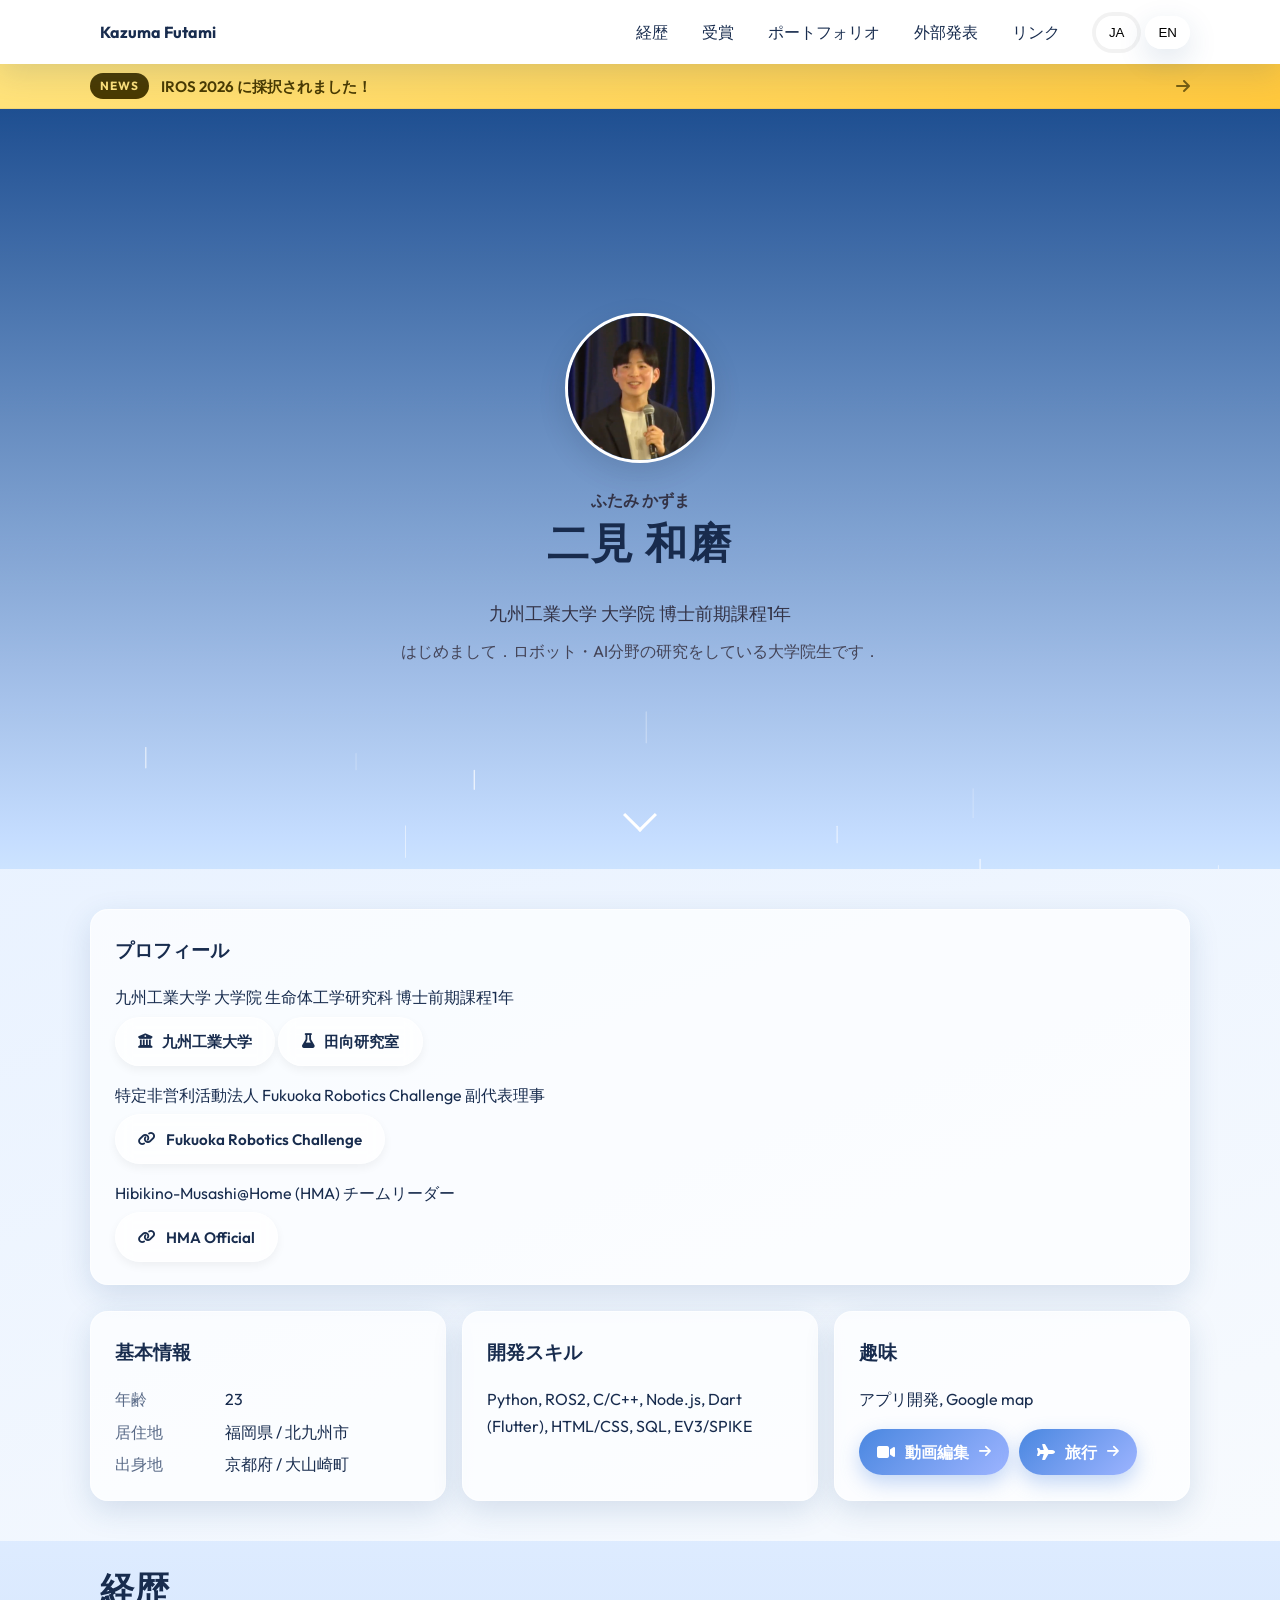
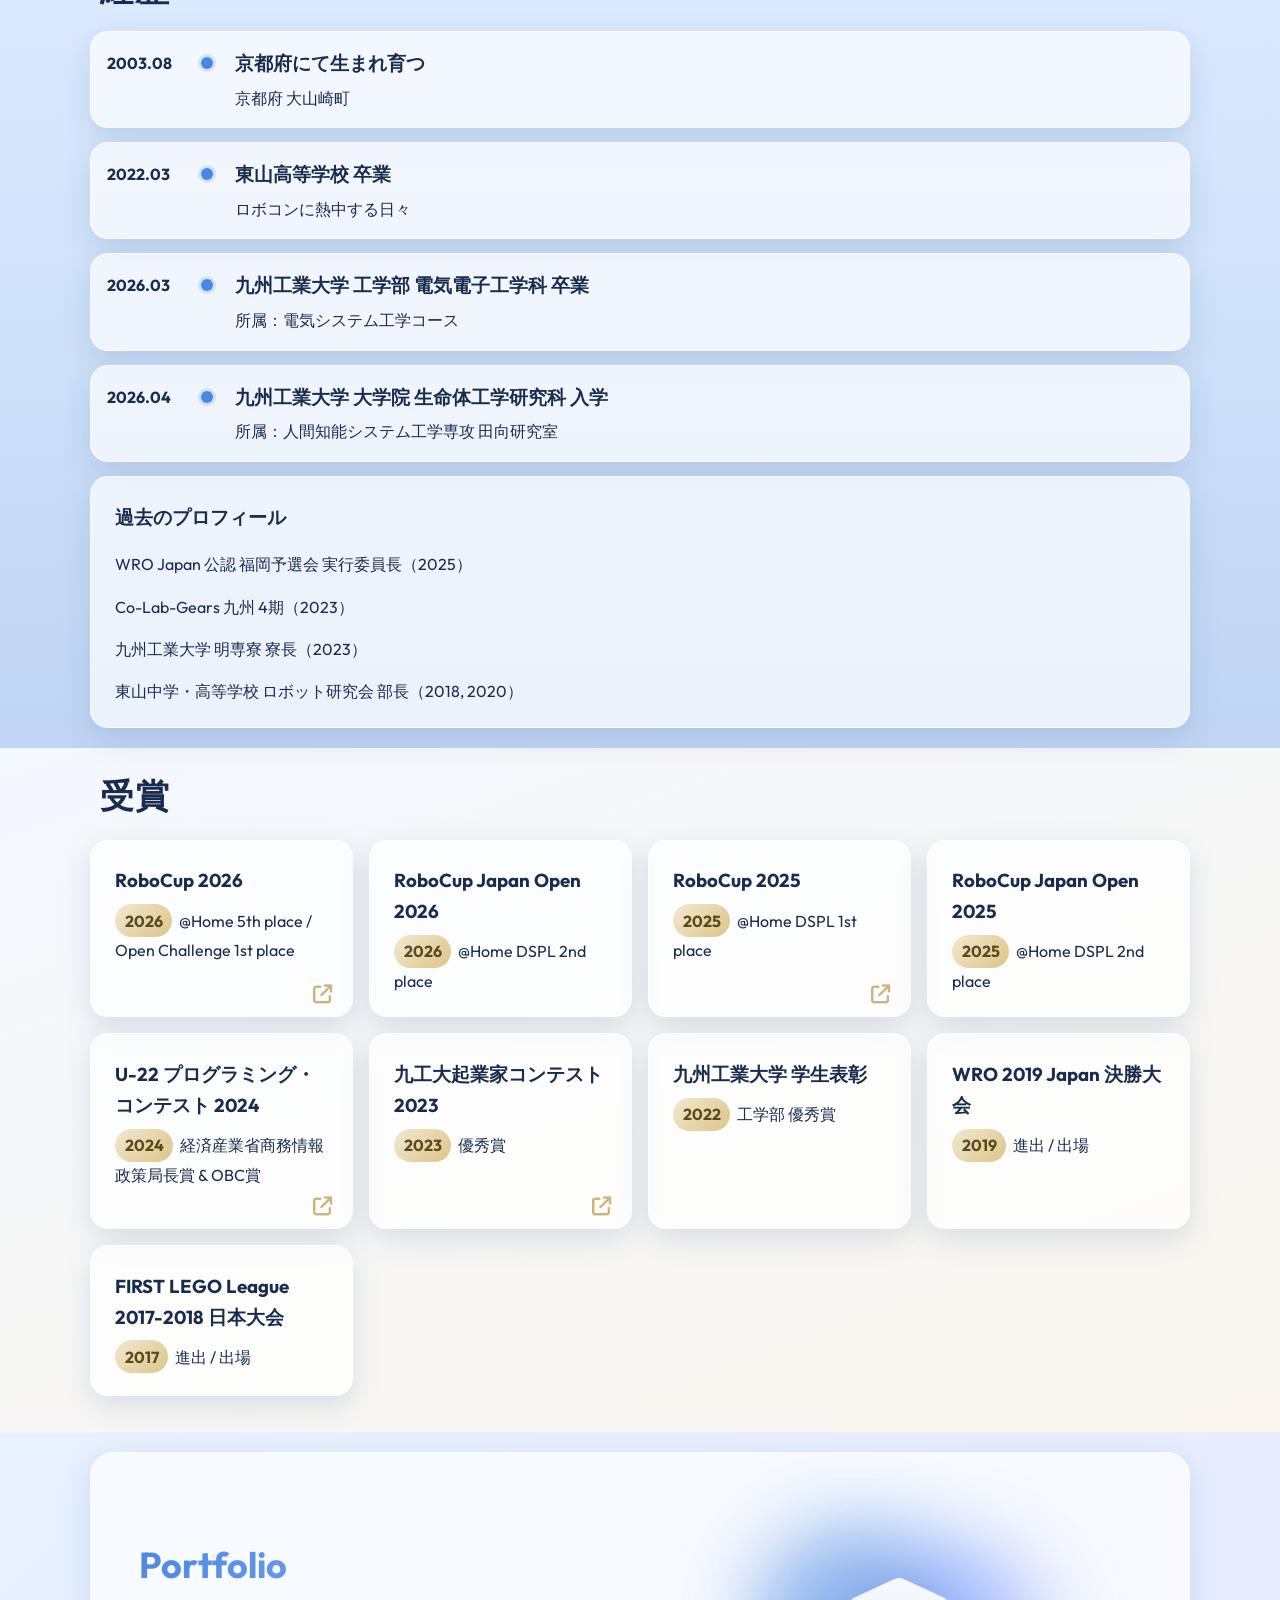
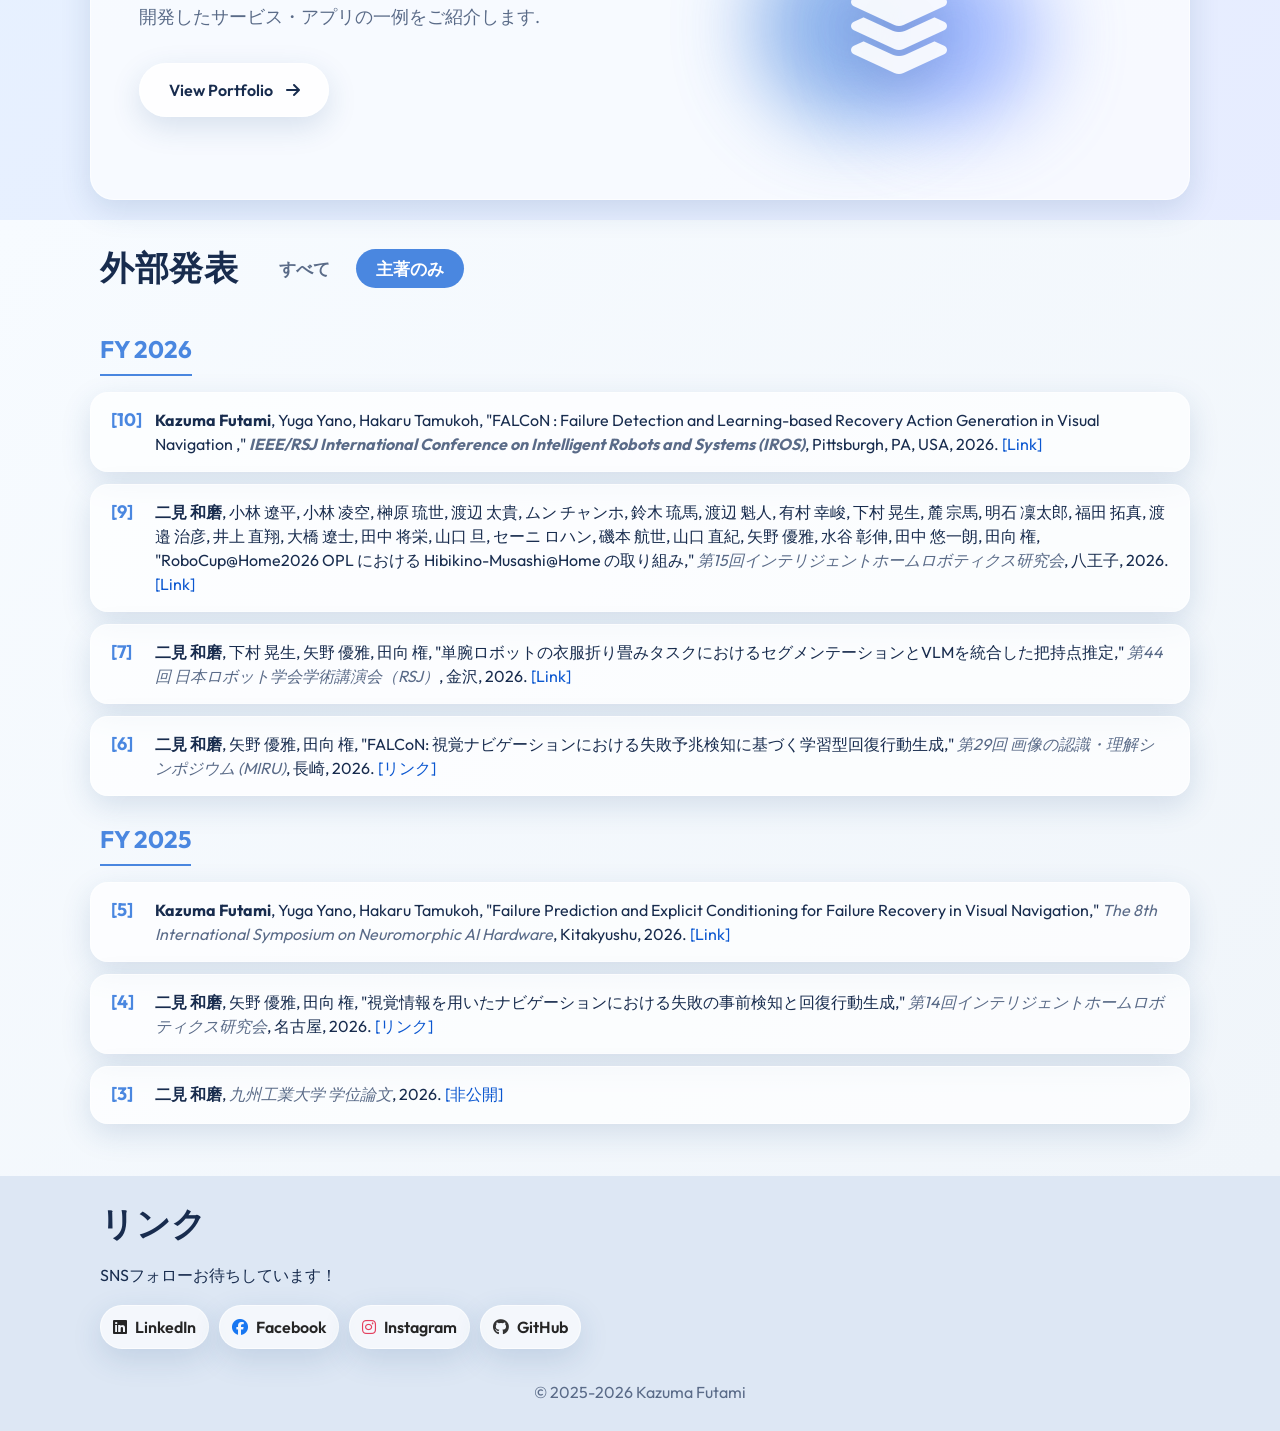
==== commit bbafd6cd: "add: travel" ====
--- a/index.html
+++ b/index.html
@@ -123,7 +123,7 @@
         <article class="card glass">
           <h3 data-ja="基本情報" data-en="Basic Information"></h3>
           <ul class="about__meta">
-            <li><span class="k" data-ja="年齢" data-en="Age"></span><span class="v" data-ja="23"></span></li>
+            <li><span class="k" data-ja="年齢" data-en="Age"></span><span class="v" data-birthdate="2003-08-29" data-ja=""></span></li>
             <li><span class="k" data-ja="居住地" data-en="Location"></span><span class="v" data-ja="福岡県 / 北九州市"
                 data-en="Kitakyushu City, Fukuoka, Japan"></span></li>
             <li><span class="k" data-ja="出身地" data-en="Hometown"></span><span class="v" data-ja="京都府 / 大山崎町"
@@ -139,9 +139,19 @@
 
         <article class="card glass">
           <h3 data-ja="趣味" data-en="Hobby"></h3>
-          <p data-ja="アプリ開発, Google map,<a href='videos.html' style='text-decoration: underline; color: inherit;'>動画編集</a>" data-en="App Development, Google map,<a href='videos.html' style='text-decoration: underline; color: inherit;'>Video Editing</a>"></p>
-          <p class="margin-top0" data-ja="旅行 🇸🇬🇦🇺🇰🇷🇹🇭🇭🇰🇹🇼🇨🇳🇹🇷🇪🇬"
-            data-en="Travel  🇸🇬🇦🇺🇰🇷🇹🇭🇭🇰🇹🇼🇨🇳🇹🇷🇪🇬"></p>
+          <p data-ja="アプリ開発, Google map" data-en="App Development, Google map"></p>
+          <div class="hobby-links">
+            <a class="hobby-btn" href="videos.html">
+              <i class="fa-solid fa-video"></i>
+              <span data-ja="動画編集" data-en="Video Editing"></span>
+              <i class="fa-solid fa-arrow-right hobby-btn__arrow"></i>
+            </a>
+            <a class="hobby-btn" href="travel.html">
+              <i class="fa-solid fa-plane"></i>
+              <span data-ja="旅行" data-en="Travel"></span>
+              <i class="fa-solid fa-arrow-right hobby-btn__arrow"></i>
+            </a>
+          </div>
         </article>
 
         <!-- <article class="card glass">
@@ -349,7 +359,7 @@
         <ul class="pubs">
           <!----------------------------------------------->
           <li class="pub glass" data-authorship="first">
-            <div class="pub__number">[9]</div>
+            <div class="pub__number">[10]</div>
             <div class="pub__content">
               <p class="pub__text">
                 <span data-en="<b>Kazuma Futami</b>, Yuga Yano, Hakaru Tamukoh"></span>,
@@ -361,6 +371,19 @@
             </div>
           </li>
           <!----------------------------------------------->
+          <li class="pub glass" data-authorship="first">
+            <div class="pub__number">[9]</div>
+            <div class="pub__content">
+              <p class="pub__text">
+                <span data-ja="<b>⼆⾒ 和磨</b>, ⼩林 遼平, ⼩林 凌空, 榊原 琉世, 渡辺 太貴, ムン チャンホ, 鈴⽊ 琉⾺, 渡辺 魁⼈, 有村 幸峻, 下村 晃⽣, 麓 宗⾺, 明⽯ 凜太郎, 福⽥ 拓真, 渡邉 治彦, 井上 直翔, ⼤橋 遼⼠, ⽥中 将栄, ⼭⼝ 旦, セーニ ロハン, 磯本 航世, ⼭⼝ 直紀, ⽮野 優雅, ⽔⾕ 彰伸, ⽥中 悠⼀朗, ⽥向 権"></span>,
+                "<span data-ja="RoboCup@Home2026 OPL における Hibikino-Musashi@Home の取り組み"></span>,"
+                <i data-ja="第15回インテリジェントホームロボティクス研究会"></i>,
+                <span data-ja="八王子, 2026"></span>.
+                <a class="link" href="https://www.i-homerobotics.org/" data-ja="[Link]" data-en="[Link]"></a>
+              </p>
+            </div>
+          </li>
+          <!----------------------------------------------->
           <li class="pub glass" data-authorship="co">
             <div class="pub__number">[8]</div>
             <div class="pub__content">
@@ -409,7 +432,7 @@
             <div class="pub__content">
               <p class="pub__text">
                 <span data-en="<b>Kazuma Futami</b>, Yuga Yano, Hakaru Tamukoh"></span>, 
-                <!-- <span data-ja=", "></span> -->
+                "<span data-en="Failure Prediction and Explicit Conditioning for Failure Recovery in Visual Navigation​"></span>,"
                 <i data-en="The 8th International Symposium on Neuromorphic AI Hardware"></i>, 
                 <span data-en="Kitakyushu, 2026"></span>. 
                 <a class="link" href="https://www.brain.kyutech.ac.jp/~neuro/" data-ja="[Link]"></a>
@@ -422,7 +445,7 @@
             <div class="pub__content">
               <p class="pub__text">
                 <span data-ja="<b>二見 和磨</b>, 矢野 優雅, 田向 権"></span>, 
-                <!-- <span data-ja=", "></span> -->
+                "<span data-ja="視覚情報を用いたナビゲーションにおける失敗の事前検知と回復行動生成​"></span>,"
                 <i data-ja="第14回インテリジェントホームロボティクス研究会"></i>, 
                 <span data-ja="名古屋, 2026"></span>. 
                 <a class="link" href="https://www.kayamorif.or.jp/30th/" data-ja="[リンク]"></a>
--- a/styles/main.css
+++ b/styles/main.css
@@ -98,6 +98,57 @@
 
 
 
+/* 表示切り替えボタン（共通: Publications / Travel） */
+.pub-filter {
+    display: flex;
+    gap: 6px;
+}
+
+.pub-filter__btn {
+    font: inherit;
+    font-size: 1.05rem;
+    font-weight: 600;
+    line-height: 1.4;
+    padding: 8px 20px;
+    border: none;
+    background: none;
+    border-radius: 999px;
+    color: var(--muted);
+    cursor: pointer;
+    transition: color .2s ease, background .2s ease;
+}
+
+.pub-filter__btn:hover {
+    color: var(--primary);
+    background: rgba(74, 135, 224, 0.10);
+}
+
+.pub-filter__btn[aria-pressed="true"] {
+    background: var(--primary);
+    color: #fff;
+}
+
+/* フェードインアニメーション（共通: .animated-item は scripts.js が発火） */
+.animated-item {
+  opacity: 0; /* JSでアニメーションが適用されるまで非表示 */
+  animation-fill-mode: forwards; /* アニメーション終了時の状態を維持 */
+}
+
+/* --- アニメーション定義 (Keyframes) --- */
+
+/* 下からフェードイン */
+@keyframes fadeInUp {
+  from {
+    opacity: 0;
+    transform: translateY(30px);
+  }
+  to {
+    opacity: 1;
+    transform: translateY(0);
+  }
+}
+
+
 /* Footer */
 .footer{padding: 10px 0; text-align:center; color: var(--muted); background: #dde7f4;}
 .footer p{margin-top: 0;}
--- a/styles/hero.css
+++ b/styles/hero.css
@@ -85,25 +85,7 @@
   line-height: 1.6;
 }
 
-/* --- アニメーションの基本設定 --- */
-.animated-item {
-  opacity: 0; /* JSでアニメーションが適用されるまで非表示 */
-  animation-fill-mode: forwards; /* アニメーション終了時の状態を維持 */
-}
-
-/* --- アニメーション定義 (Keyframes) --- */
-
-/* 下からフェードイン */
-@keyframes fadeInUp {
-  from {
-    opacity: 0;
-    transform: translateY(30px);
-  }
-  to {
-    opacity: 1;
-    transform: translateY(0);
-  }
-}
+/* .animated-item / fadeInUp は main.css（共通）に定義 */
 
 /* スクロールダウン矢印のバウンス */
 @keyframes bounce {
--- a/styles/about.css
+++ b/styles/about.css
@@ -24,6 +24,20 @@
 
 
 
+/* ==== Hobby: 動画・旅行ページへのボタン ==== */
+.hobby-links{ display:flex; flex-wrap:wrap; gap:10px; margin: 0 0 18px; }
+.hobby-btn{
+  display:inline-flex; align-items:center; gap:10px;
+  padding:10px 18px; border-radius:999px;
+  font-weight:600; text-decoration:none; color:#fff;
+  background: var(--grad-1);
+  box-shadow: 0 8px 20px rgba(74,135,224,.32);
+  transition: transform .2s ease, box-shadow .2s ease;
+}
+.hobby-btn__arrow{ font-size:.85em; transition: transform .2s ease; }
+.hobby-btn:hover{ transform: translateY(-2px); box-shadow: 0 12px 28px rgba(74,135,224,.42); }
+.hobby-btn:hover .hobby-btn__arrow{ transform: translateX(4px); }
+
 .about__meta{display:grid; gap:6px; padding:0; margin:0 0 16px 0; list-style:none}
 .about__meta li{display:grid; grid-template-columns: 100px 1fr; gap:10px}
 .about__meta .k{color: var(--muted)}
--- a/styles/portfolio.css
+++ b/styles/portfolio.css
@@ -157,6 +157,7 @@
 
 .portfolio-header .section__title {
     font-size: clamp(32px, 5vw, 48px);
+    margin-left: 0; /* 中央揃えなので .section__title の左マージンを打ち消す */
     margin-bottom: 1rem;
     background: var(--grad-1);
     -webkit-background-clip: text;
--- a/styles/publications.css
+++ b/styles/publications.css
@@ -16,35 +16,7 @@
     margin-bottom: 0;
 }
 
-/* 表示切り替え（すべて / 主著のみ） */
-.pub-filter {
-    display: flex;
-    gap: 6px;
-}
-
-.pub-filter__btn {
-    font: inherit;
-    font-size: 1.05rem;
-    font-weight: 600;
-    line-height: 1.4;
-    padding: 8px 20px;
-    border: none;
-    background: none;
-    border-radius: 999px;
-    color: var(--muted);
-    cursor: pointer;
-    transition: color .2s ease, background .2s ease;
-}
-
-.pub-filter__btn:hover {
-    color: var(--primary);
-    background: rgba(74, 135, 224, 0.10);
-}
-
-.pub-filter__btn[aria-pressed="true"] {
-    background: var(--primary);
-    color: #fff;
-}
+/* 表示切り替えボタン（.pub-filter）は main.css（共通）に定義 */
 
 .pub-group {
     margin-bottom: 32px;
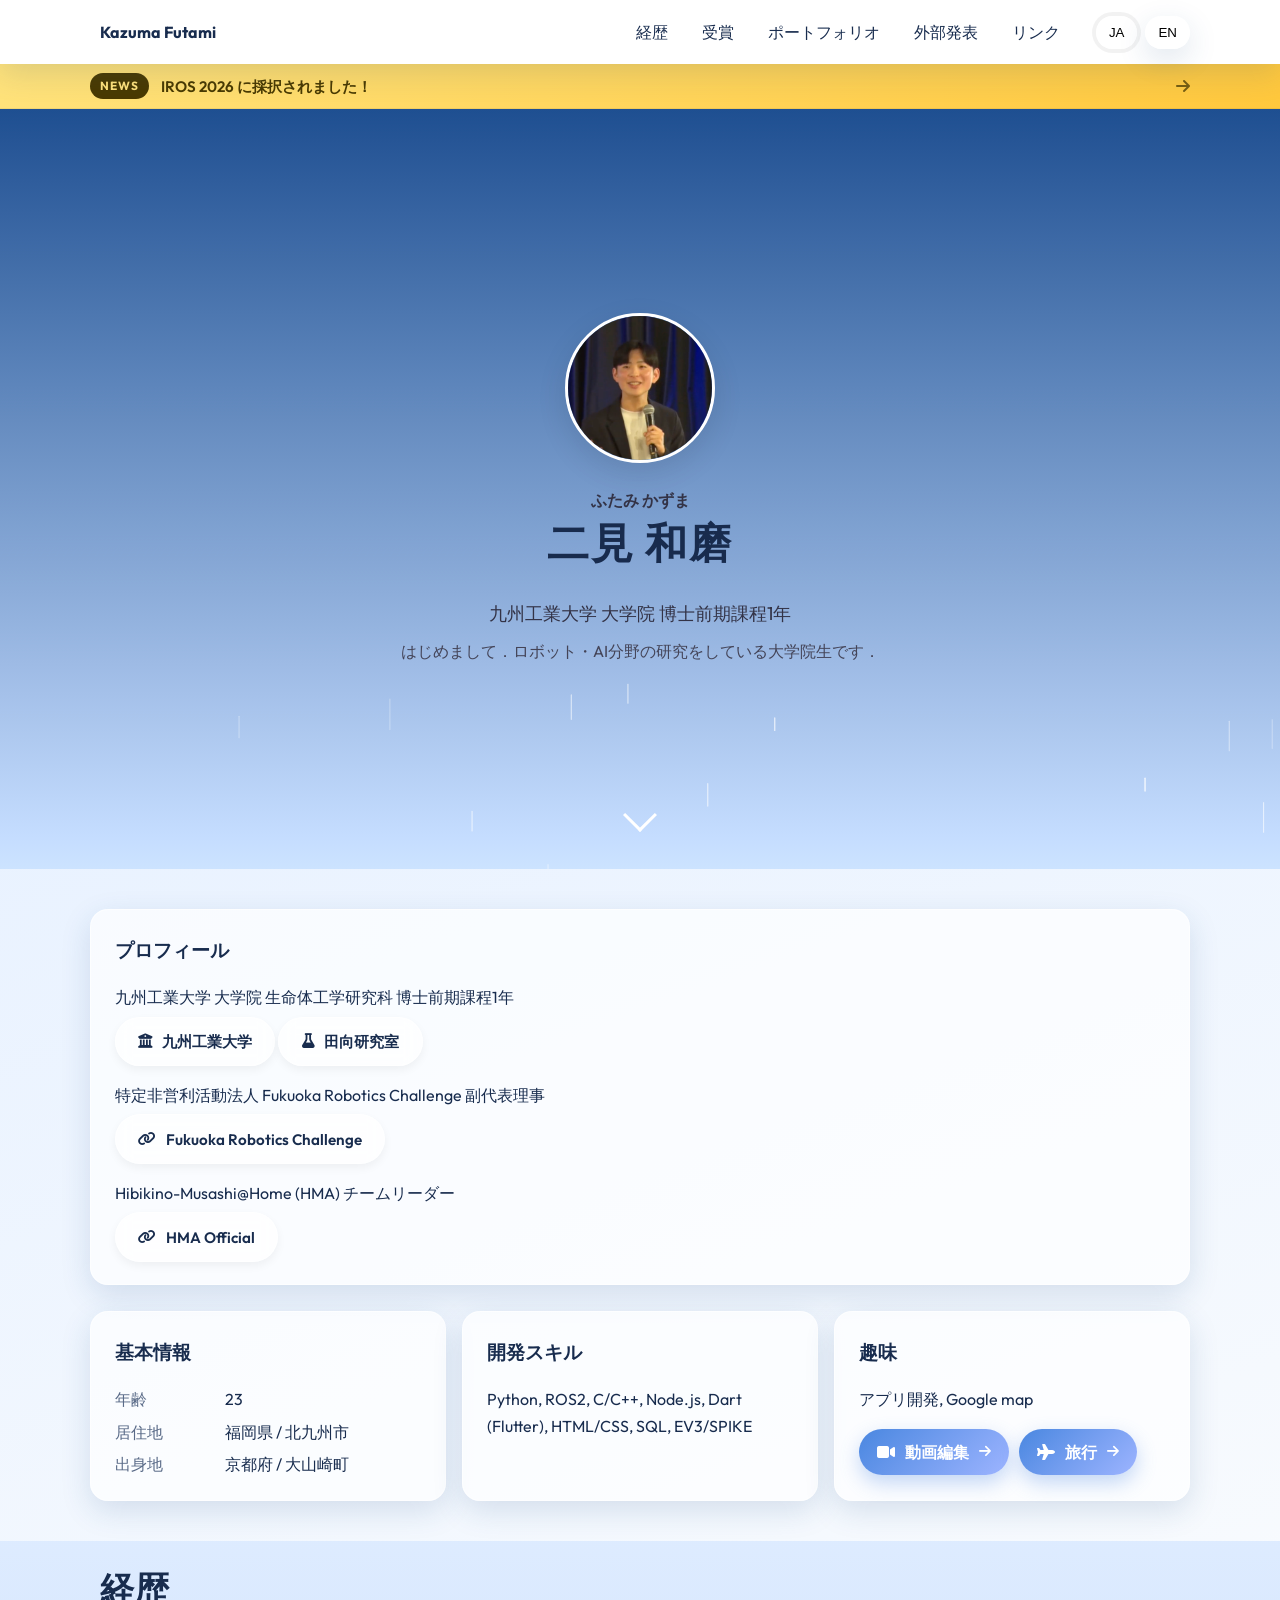
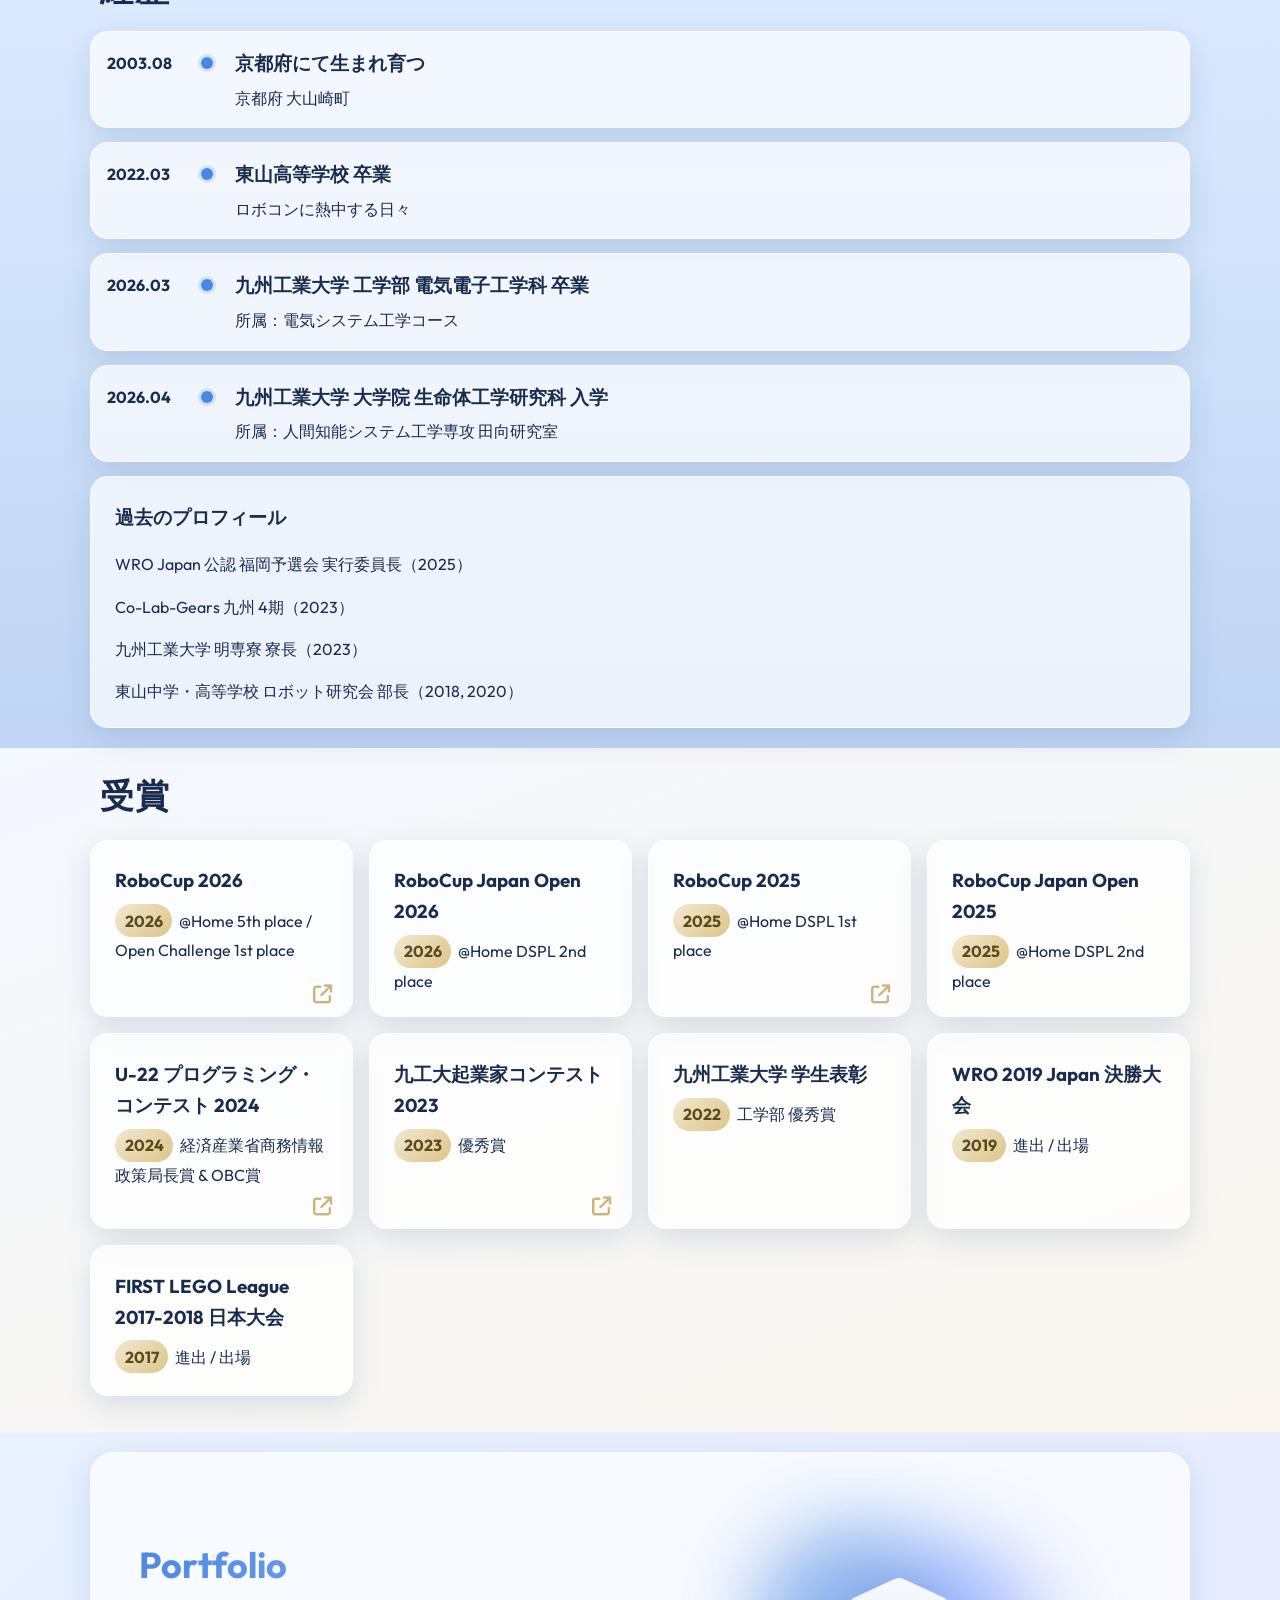
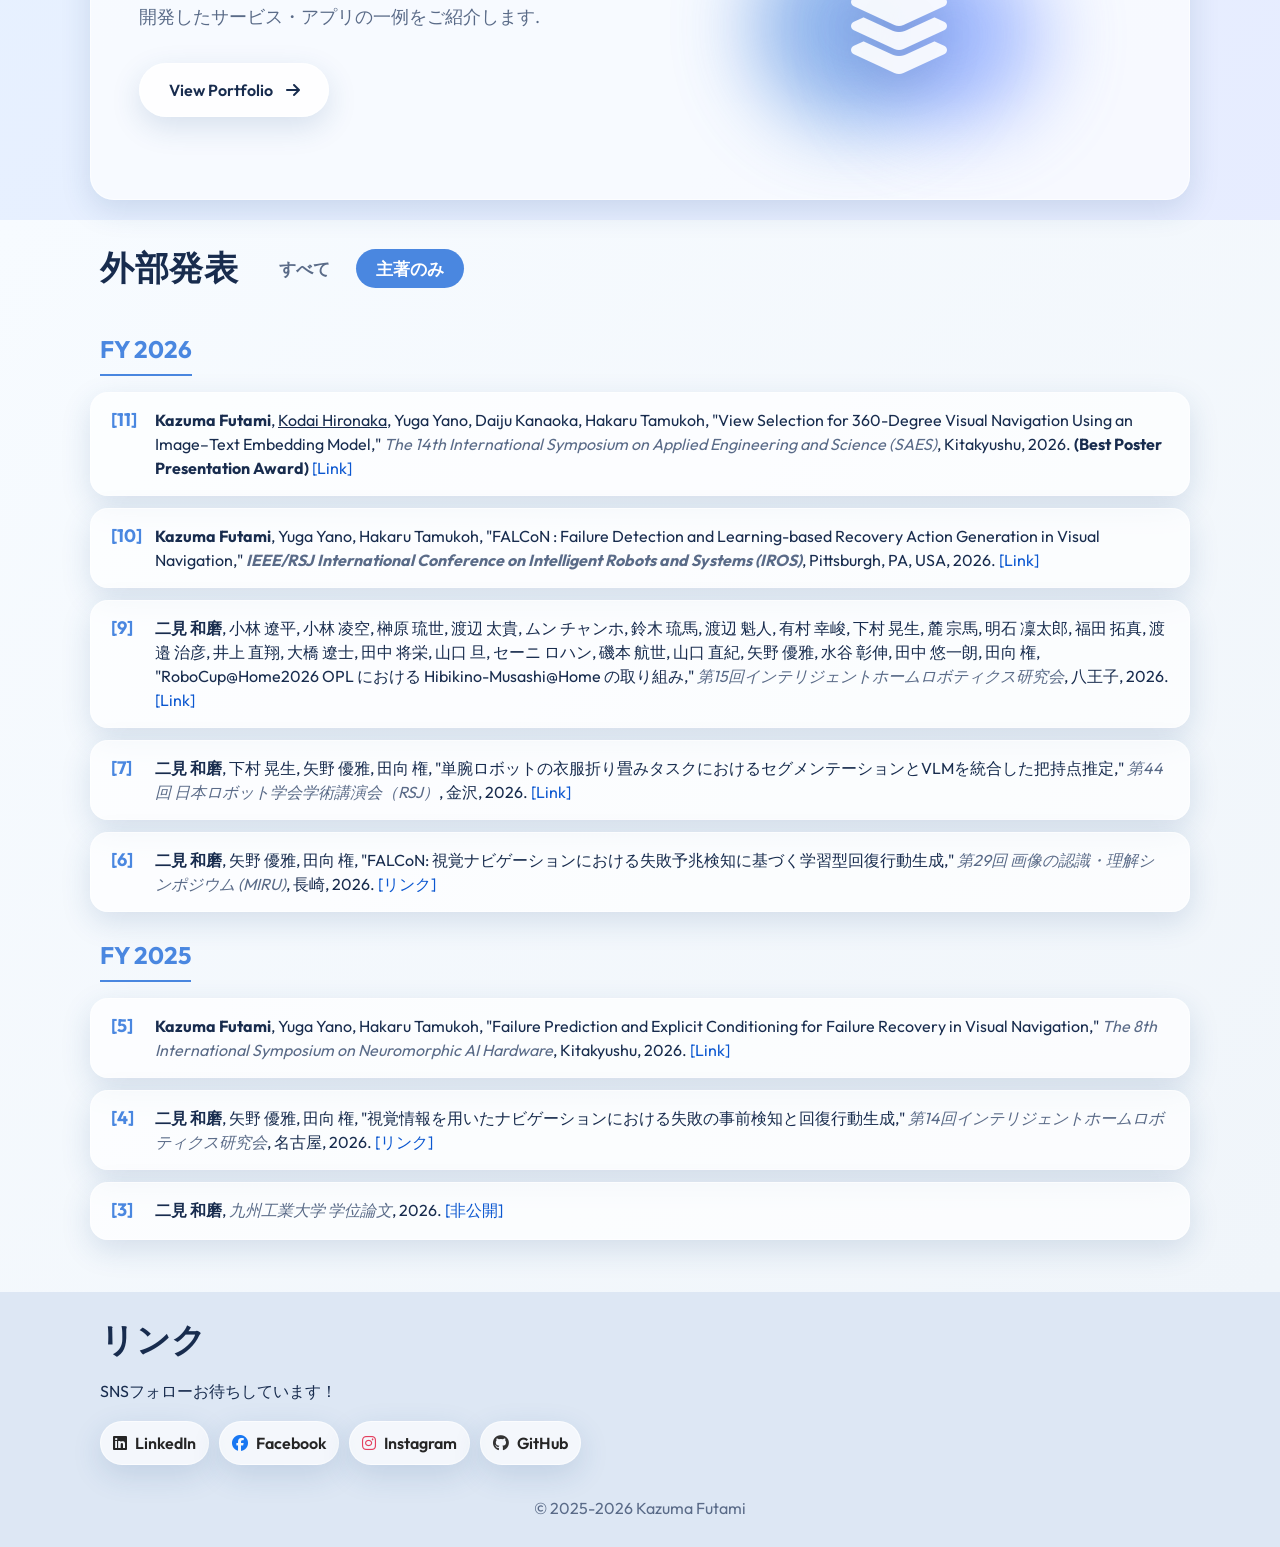
==== commit e1e6fac4: "add: saes" ====
--- a/index.html
+++ b/index.html
@@ -359,11 +359,24 @@
         <ul class="pubs">
           <!----------------------------------------------->
           <li class="pub glass" data-authorship="first">
+            <div class="pub__number">[11]</div>
+            <div class="pub__content">
+              <p class="pub__text">
+                <span data-en="<b>Kazuma Futami</b>, <u>Kodai Hironaka</u>, Yuga Yano, Daiju Kanaoka, Hakaru Tamukoh"></span>,
+                "<span data-en="View Selection for 360-Degree Visual Navigation Using an Image–Text Embedding Model"></span>,"
+                <i data-en="The 14th International Symposium on Applied Engineering and Science (SAES)"></i>,
+                <span data-en="Kitakyushu, 2026"></span>. <b>(Best Poster Presentation Award)</b>
+                <a class="link" href="https://conferenceservice.jp/papersubmission/saes2026/" data-ja="[Link]" data-en="[Link]"></a>
+              </p>
+            </div>
+          </li>
+          <!----------------------------------------------->
+          <li class="pub glass" data-authorship="first">
             <div class="pub__number">[10]</div>
             <div class="pub__content">
               <p class="pub__text">
                 <span data-en="<b>Kazuma Futami</b>, Yuga Yano, Hakaru Tamukoh"></span>,
-                "<span data-en="FALCoN : Failure Detection and Learning-based Recovery Action Generation in Visual Navigation "></span>,"
+                "<span data-en="FALCoN : Failure Detection and Learning-based Recovery Action Generation in Visual Navigation"></span>,"
                 <i data-en="<b>IEEE/RSJ International Conference on Intelligent Robots and Systems (IROS)</b>"></i>,
                 <span data-en="Pittsburgh, PA, USA, 2026"></span>.
                 <a class="link" href="https://2026.ieee-iros.org/" data-ja="[Link]" data-en="[Link]"></a>
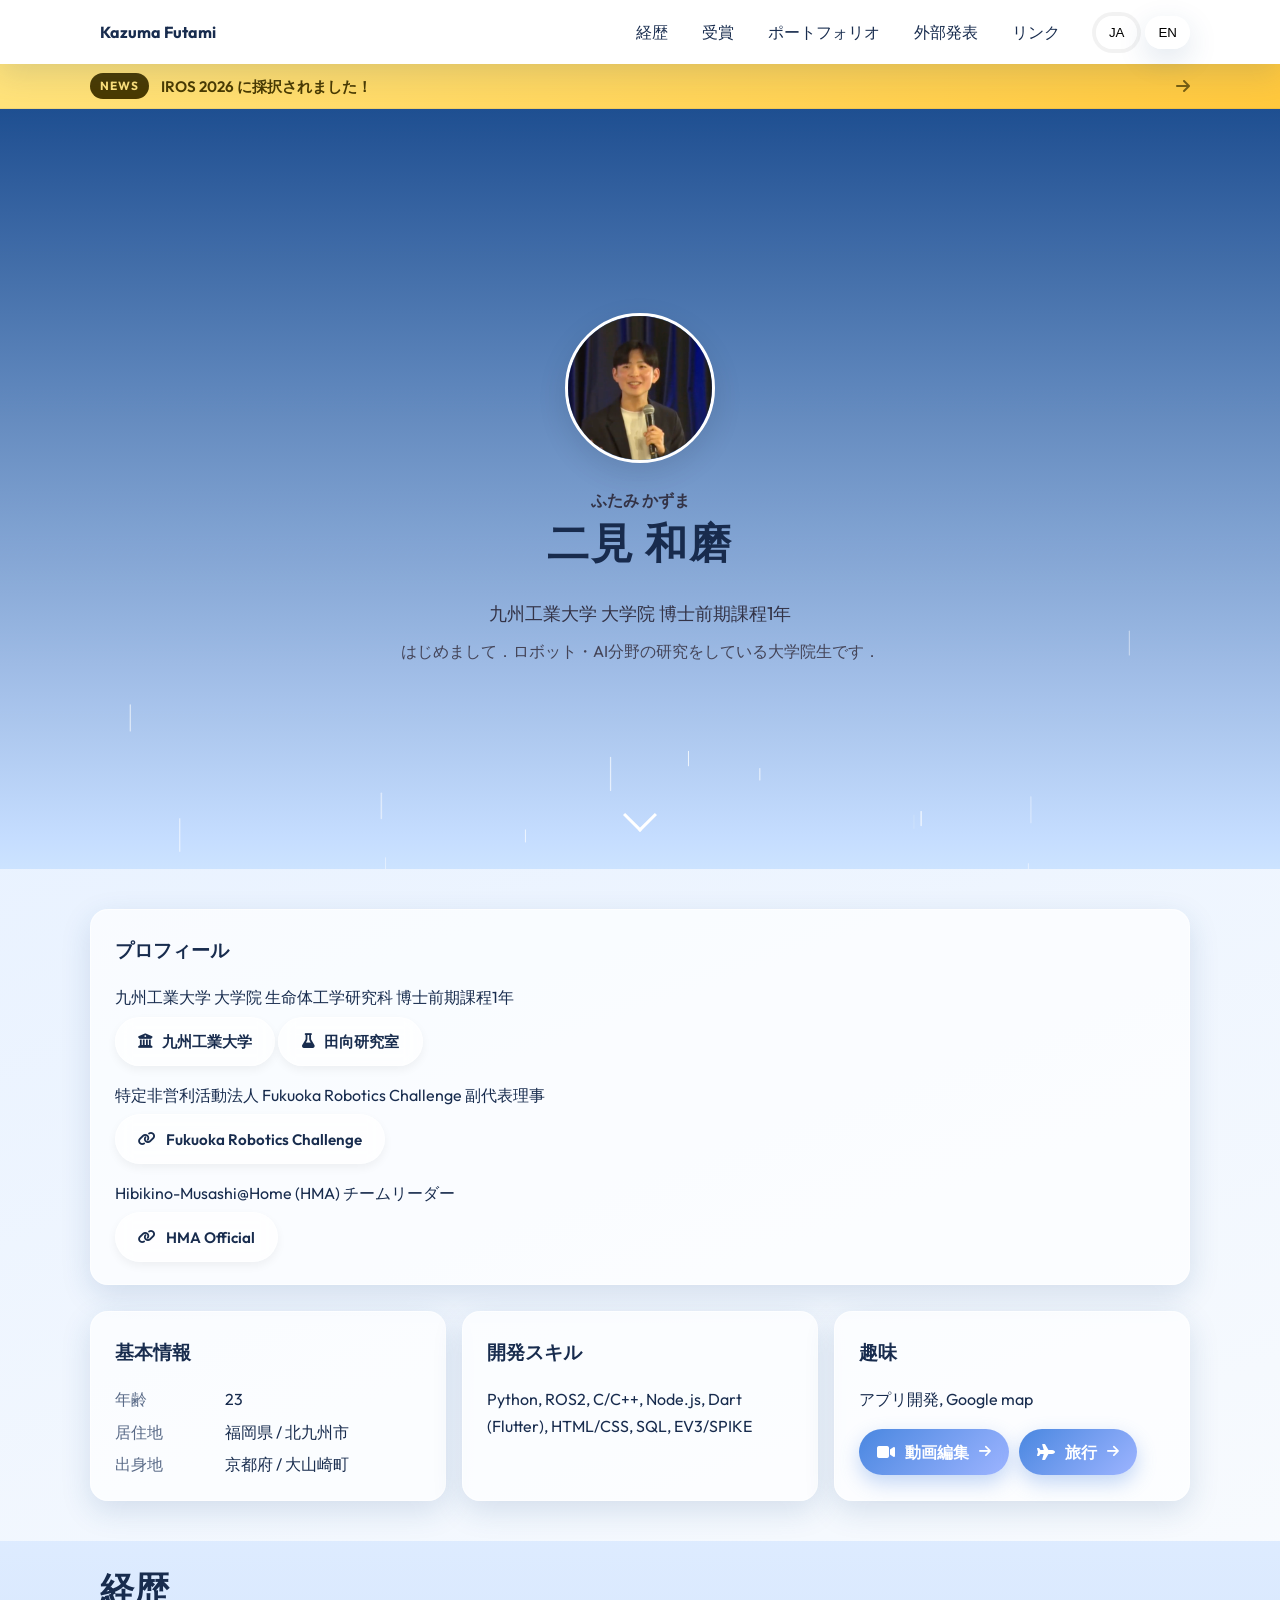
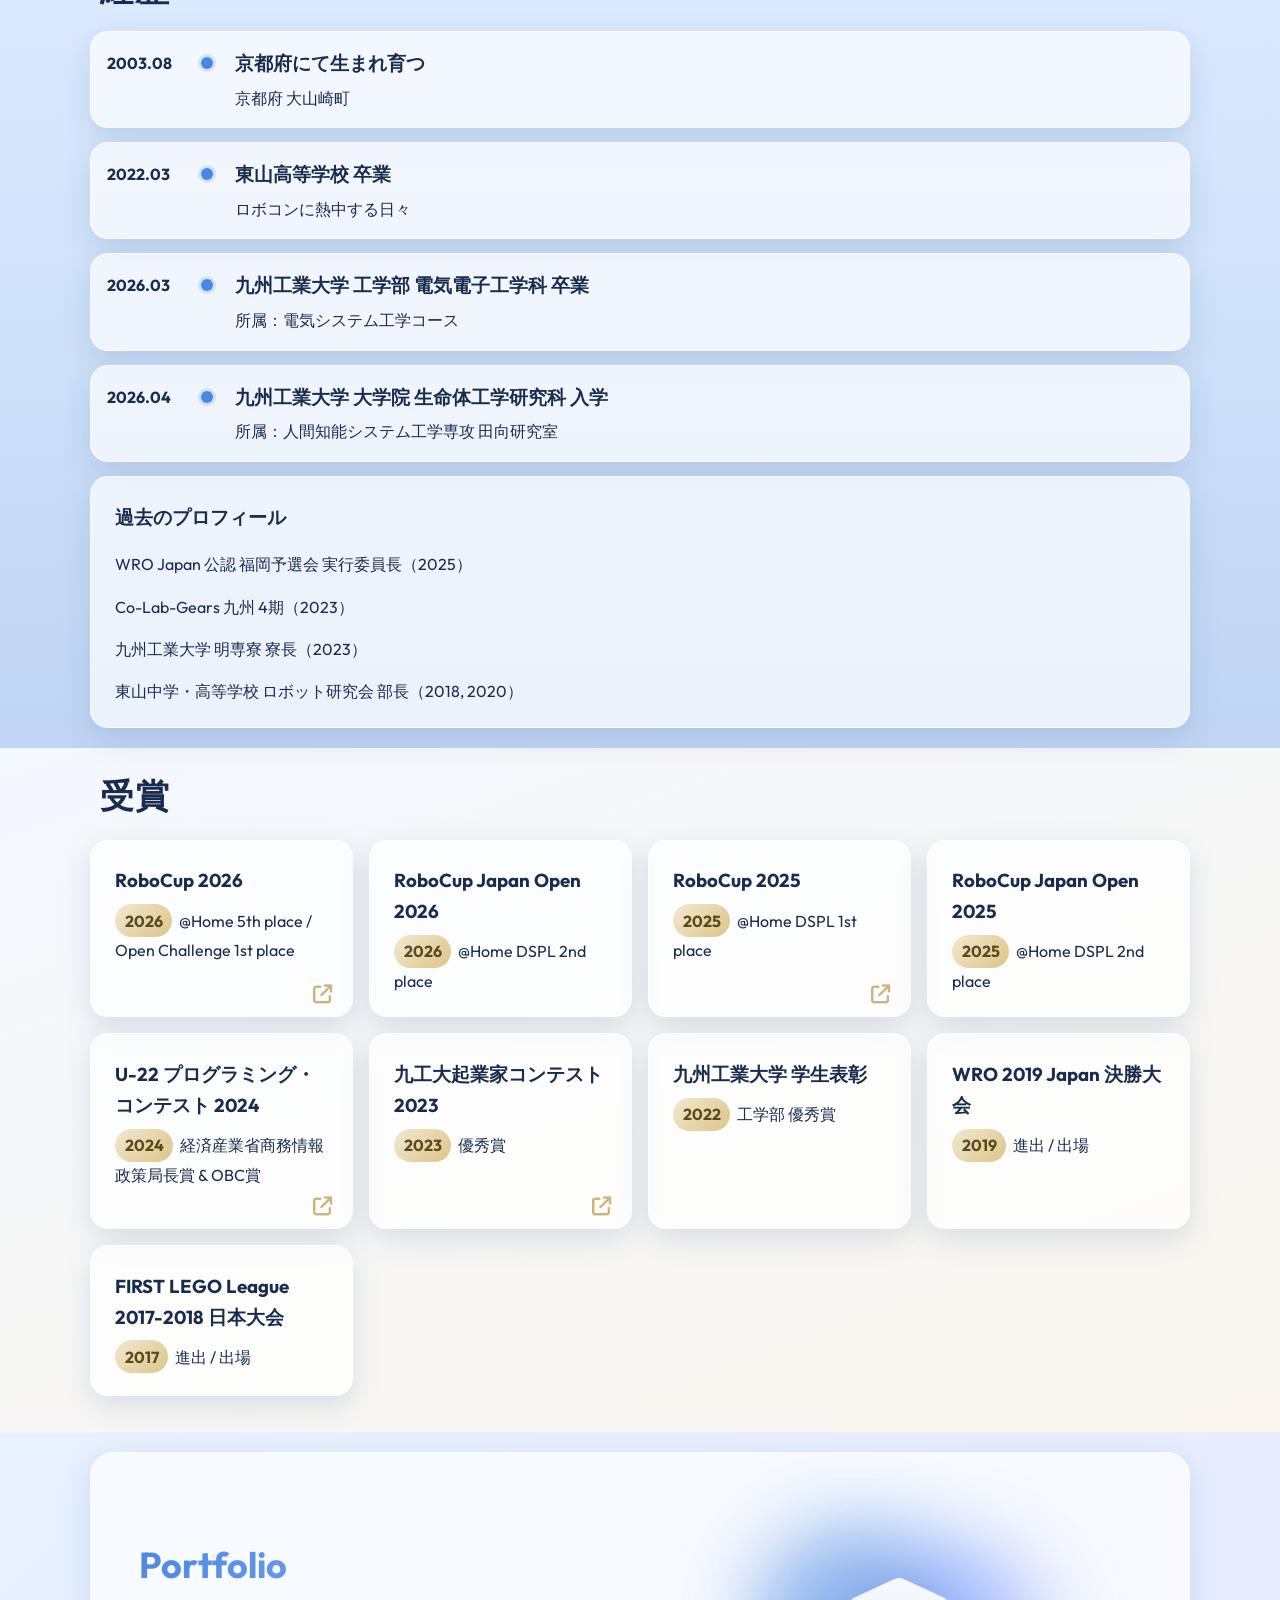
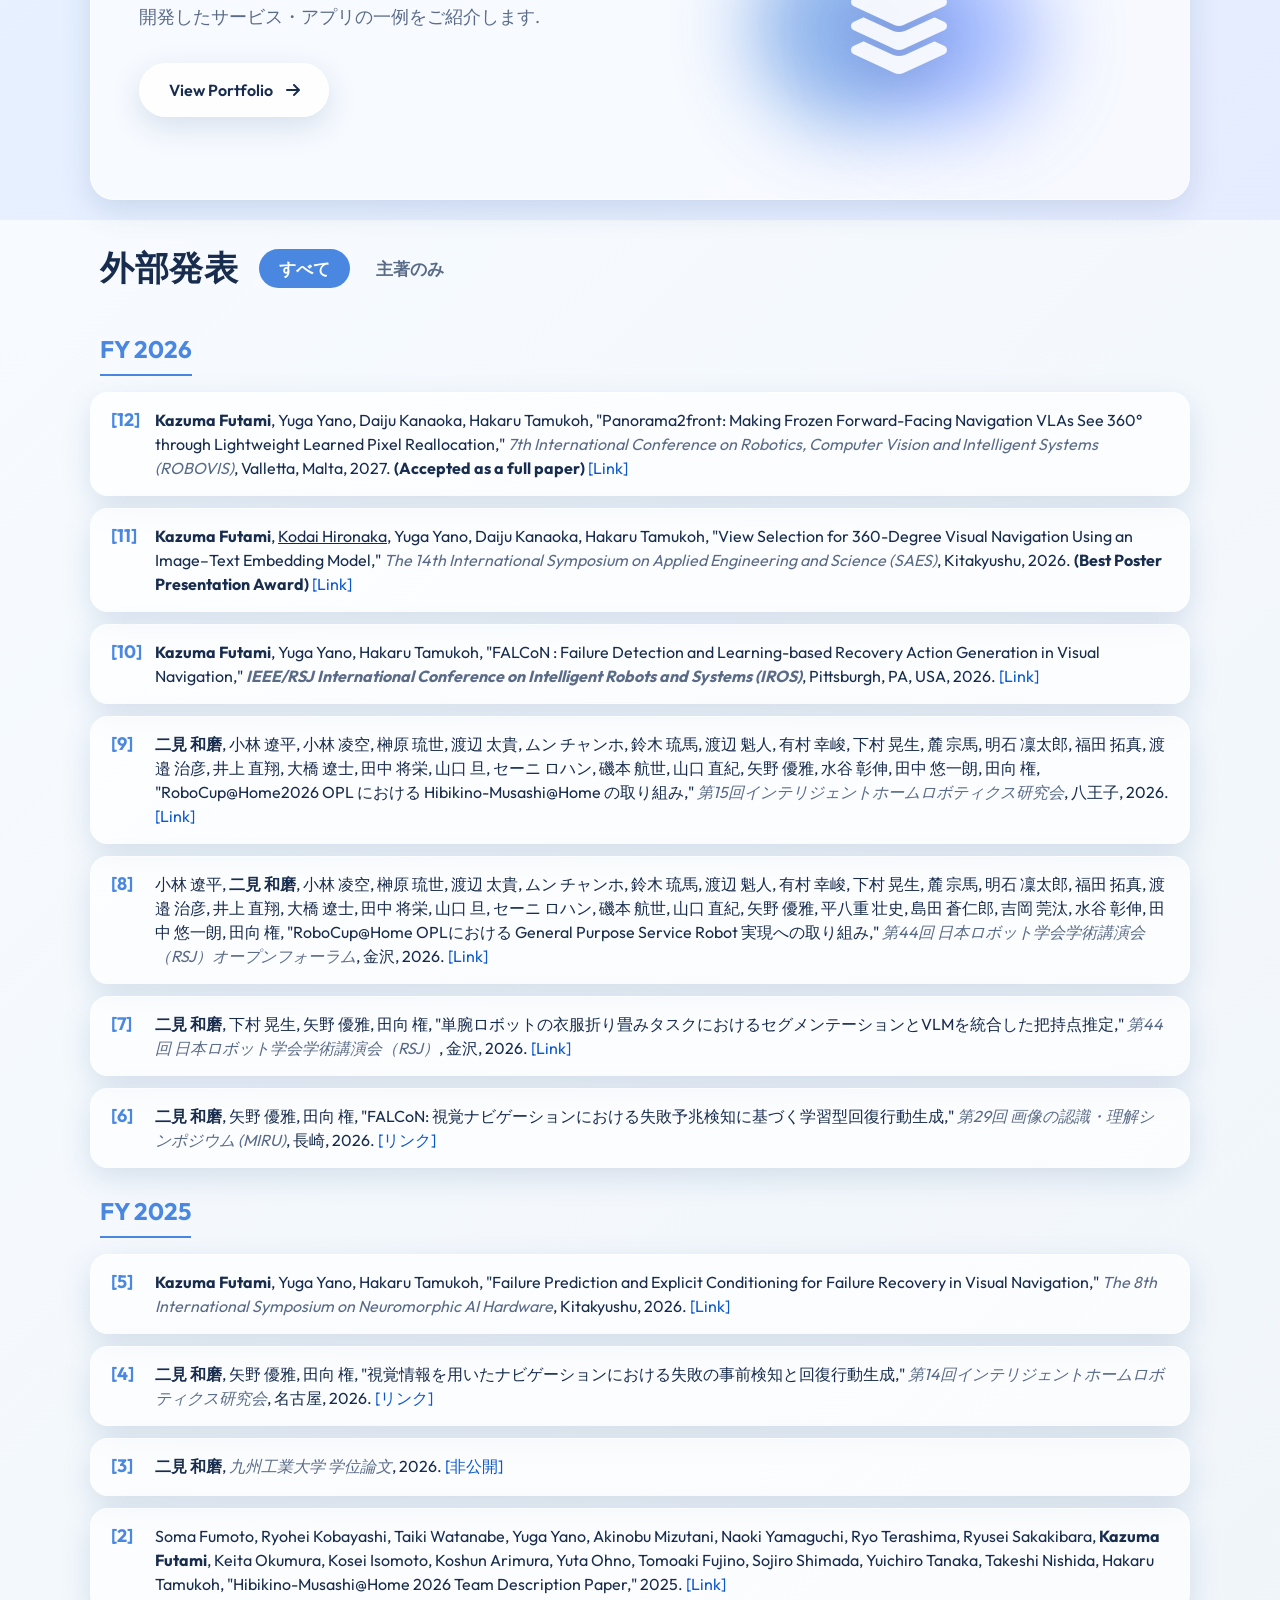
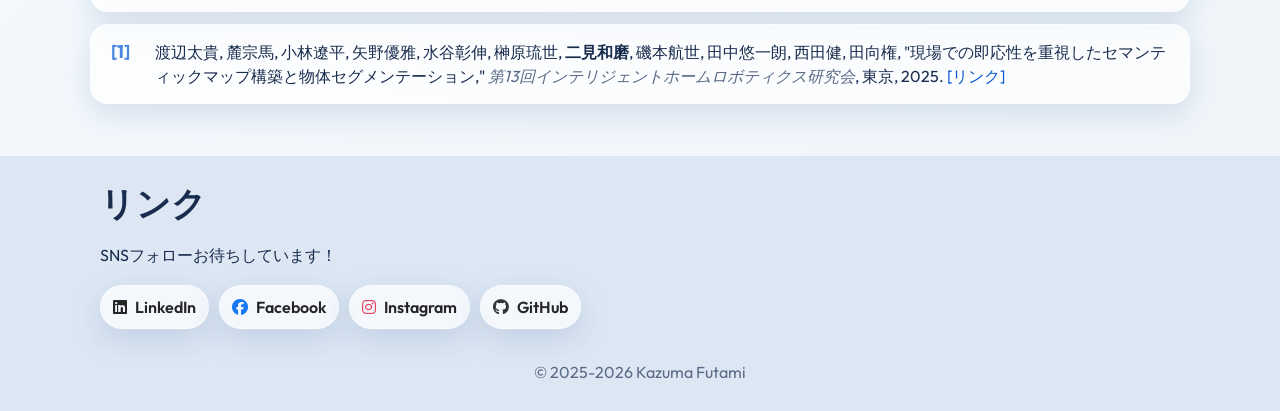
==== commit ceac2969: "add: robovis" ====
--- a/index.html
+++ b/index.html
@@ -359,6 +359,19 @@
         <ul class="pubs">
           <!----------------------------------------------->
           <li class="pub glass" data-authorship="first">
+            <div class="pub__number">[12]</div>
+            <div class="pub__content">
+              <p class="pub__text">
+                <span data-en="<b>Kazuma Futami</b>, Yuga Yano, Daiju Kanaoka, Hakaru Tamukoh"></span>,
+                "<span data-en="Panorama2front: Making Frozen Forward-Facing Navigation VLAs See 360° through Lightweight Learned Pixel Reallocation"></span>,"
+                <i data-en="7th International Conference on Robotics, Computer Vision and Intelligent Systems (ROBOVIS)"></i>,
+                <span data-en="Valletta, Malta, 2027"></span>. <b>(Accepted as a full paper)</b>
+                <a class="link" href="https://robovis.scitevents.org/Home.aspx" data-ja="[Link]" data-en="[Link]"></a>
+              </p>
+            </div>
+          </li>
+          <!----------------------------------------------->
+          <li class="pub glass" data-authorship="first">
             <div class="pub__number">[11]</div>
             <div class="pub__content">
               <p class="pub__text">
